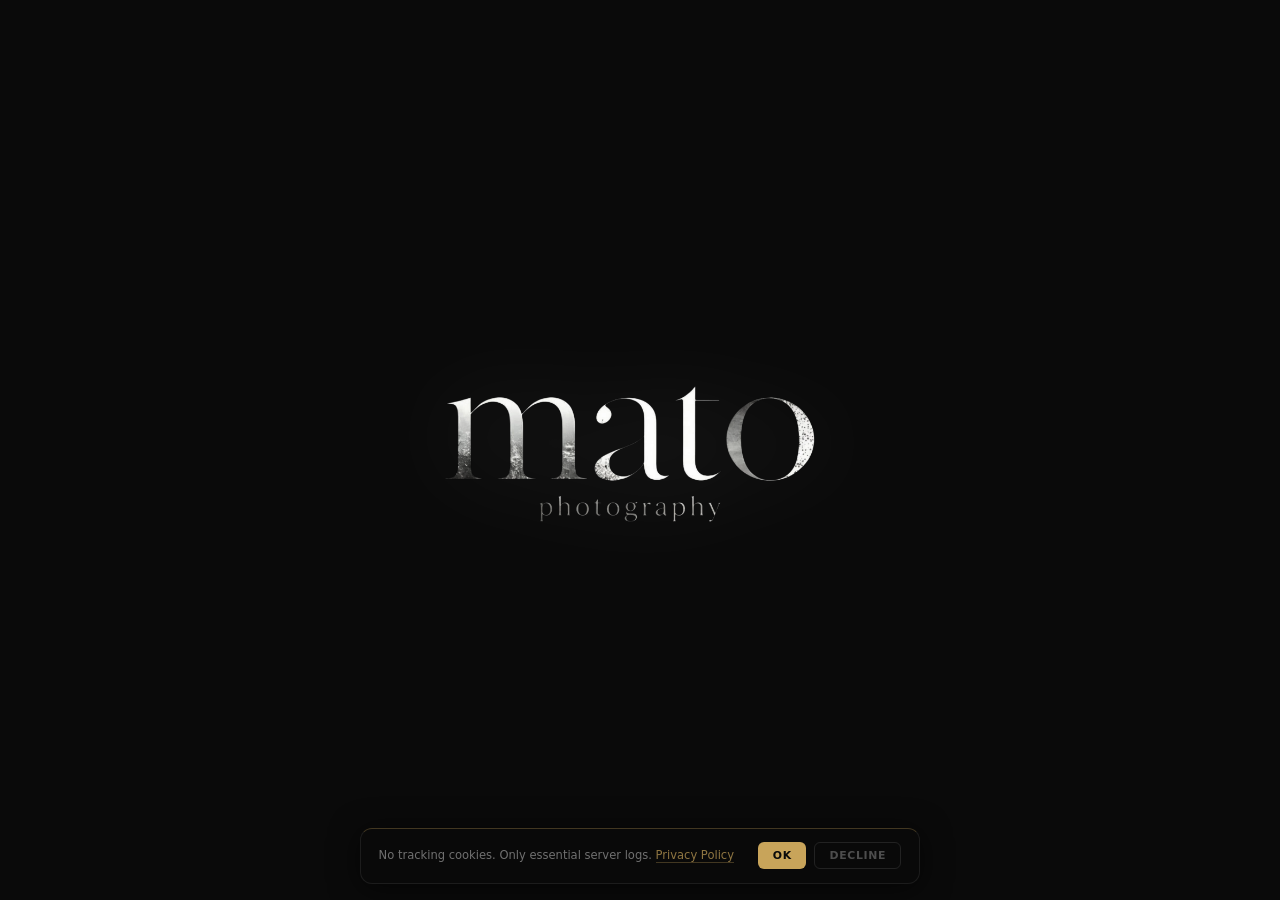
==== index.html @ c4ad1b14 "Perf: desktop score fixes — CSS grain, lazy videos, shorten intro - Film grain: zamijeni canvas rAF " ====
<!DOCTYPE html>
<html lang="de-AT">
<head>
<meta charset="UTF-8">
<meta name="viewport" content="width=device-width, initial-scale=1.0">
<meta name="format-detection" content="telephone=no, date=no, email=no, address=no">
<title>Mato Davidovic — Videograf &amp; Fotograf Österreich | Hochzeit · Imagefilm · Portrait</title>
<link rel="icon" type="image/svg+xml" href="data:image/svg+xml,%3Csvg xmlns='http://www.w3.org/2000/svg' viewBox='0 0 64 64'%3E%3Crect width='64' height='64' rx='10' fill='%230a0a0a'/%3E%3Ctext x='32' y='50' font-family='Georgia%2C %22Times New Roman%22%2C serif' font-size='46' font-weight='400' fill='%23c8a45a' text-anchor='middle' letter-spacing='-1'%3Em%3C/text%3E%3C/svg%3E">

<!-- ═══ SEO PRIMARY ═══ -->
<meta name="description" content="Professioneller Videograf &amp; Fotograf in Österreich. Hochzeitsfilme, Imagefilme, Brand Commercials &amp; Portrait Photography. Wien · Linz · Salzburg. Jetzt anfragen.">
<meta name="keywords" content="Videograf Österreich, Fotograf Österreich, Hochzeitsvideograf Österreich, Hochzeitsfotograf Österreich, videographer Austria, wedding videographer Austria, Kameramann Wien, Kameramann Linz, Imagefilm Wien, Imagefilm Österreich, brand film Austria, Imagefilm Linz, portrait photographer Austria, Porträtfotograf Wien, Porträtfotograf Linz, drone videographer Austria, Drohnenaufnahmen Österreich, commercial video production Austria, 4K Videoproduktion Österreich, Hochzeitsfilm Österreich, wedding film Austria, Filmproduktion Wien, Filmproduktion Linz, Fotograf Wien, Fotograf Linz, Fotograf Salzburg, matografie, matografie.at">
<meta name="author" content="Mato Davidovic">
<meta name="robots" content="index, follow, max-snippet:-1, max-image-preview:large, max-video-preview:-1">
<meta name="google-site-verification" content="Wz2dOuyjVUlAVSPgbHXKqaWcbsk6V_sNSqG8nmv67uU" />
<link rel="canonical" href="https://matografie.at/">
<link rel="alternate" hreflang="en" href="https://matografie.at/">
<link rel="alternate" hreflang="de" href="https://matografie.at/?lang=de">
<link rel="alternate" hreflang="x-default" href="https://matografie.at/">

<!-- ═══ GEO — Austria targeting ═══ -->
<meta name="geo.region" content="AT-4">
<meta name="geo.placename" content="Linz, Austria">
<meta name="geo.position" content="48.3069;14.2858">
<meta name="ICBM" content="48.3069, 14.2858">

<!-- ═══ OPEN GRAPH — WhatsApp, Facebook, LinkedIn ═══ -->
<meta property="og:type" content="website">
<meta property="og:url" content="https://matografie.at/">
<meta property="og:title" content="Mato Davidovic — Videograf &amp; Fotograf Österreich">
<meta property="og:description" content="Professioneller Videograf &amp; Fotograf in Österreich. Hochzeitsfilme, Imagefilme, Brand Commercials &amp; Portrait Photography. Wien · Linz · Salzburg.">
<meta property="og:image" content="https://matografie.at/og-image.jpg">
<meta property="og:video" content="https://matografie.at/videos/matografie_compressed.mp4">
<meta property="og:video:type" content="video/mp4">
<meta property="og:video:width" content="1920">
<meta property="og:video:height" content="1080">
<meta property="og:image:width" content="1200">
<meta property="og:image:height" content="630">
<meta property="og:image:alt" content="Mato Davidovic – Videograf &amp; Fotograf Österreich">
<meta property="og:locale" content="de_AT">
<meta property="og:locale:alternate" content="en_US">
<meta property="og:site_name" content="matografie.at">

<!-- ═══ TWITTER CARD — Instagram link previews, iMessage ═══ -->
<meta name="twitter:card" content="summary_large_image">
<meta name="twitter:title" content="Mato Davidovic — Videograf &amp; Fotograf Österreich">
<meta name="twitter:description" content="Professioneller Videograf &amp; Fotograf in Österreich. Hochzeitsfilme, Imagefilme &amp; Portrait Photography. Wien · Linz · Salzburg.">
<meta name="twitter:image" content="https://matografie.at/og-image.jpg">
<meta name="twitter:image:alt" content="Mato Davidovic — Videograf &amp; Fotograf Österreich">
<link rel="alternate icon" type="image/png" href="[data-uri]">
<!-- ═══ PERFORMANCE — Preconnect & DNS prefetch ═══ -->
<link rel="preconnect" href="https://fonts.googleapis.com">
<link rel="preconnect" href="https://fonts.gstatic.com" crossorigin>
<link rel="preconnect" href="https://cdnjs.cloudflare.com">
<link rel="preconnect" href="https://api.web3forms.com">
<link rel="dns-prefetch" href="https://www.google-analytics.com">
<link rel="dns-prefetch" href="https://www.googletagmanager.com">
<link rel="dns-prefetch" href="https://api.web3forms.com">
<link rel="dns-prefetch" href="https://www.youtube.com">
<link rel="dns-prefetch" href="https://i.ytimg.com">

<!-- ═══ GA4 — Google Analytics ═══ -->
<script async src="https://www.googletagmanager.com/gtag/js?id=G-7GR6CR1J9G"></script>
<script>
  window.dataLayer = window.dataLayer || [];
  function gtag(){dataLayer.push(arguments);}
  gtag('js', new Date());
  if(localStorage.getItem('cookie-consent') === 'accepted') {
    gtag('config', 'G-7GR6CR1J9G', { anonymize_ip: true });
  }
</script>

<!-- ═══ THEME COLOR — Mobile browser chrome ═══ -->
<meta name="theme-color" content="#0a0a0a">
<meta name="msapplication-TileColor" content="#0a0a0a">
<meta name="color-scheme" content="dark">

<!-- ═══ PWA & APPLE ═══ -->
<link rel="manifest" href="/manifest.json">
<link rel="apple-touch-icon" href="data:image/svg+xml,%3Csvg xmlns='http://www.w3.org/2000/svg' viewBox='0 0 180 180'%3E%3Crect width='180' height='180' rx='40' fill='%230a0a0a'/%3E%3Ctext x='90' y='140' font-family='Georgia%2C serif' font-size='130' font-weight='400' fill='%23c8a45a' text-anchor='middle'%3Em%3C/text%3E%3C/svg%3E">
<meta name="apple-mobile-web-app-capable" content="yes">
<meta name="apple-mobile-web-app-status-bar-style" content="black-translucent">
<meta name="apple-mobile-web-app-title" content="matografie">

<!-- Preload critical assets -->
<link rel="preload" href="logo.webp" as="image" type="image/webp">
<link rel="preload" href="videos/voda_compressed.mp4" as="video" type="video/mp4">
<link rel="preload" href="https://cdnjs.cloudflare.com/ajax/libs/font-awesome/6.5.0/css/all.min.css" as="style" onload="this.onload=null;this.rel='stylesheet'">
<noscript><link rel="stylesheet" href="https://cdnjs.cloudflare.com/ajax/libs/font-awesome/6.5.0/css/all.min.css"></noscript>
<link rel="preload" href="https://fonts.googleapis.com/css2?family=Playfair+Display:ital,wght@0,400;0,700;1,400&family=Cormorant+Garamond:ital,wght@0,300;0,400;1,300&display=swap&subset=latin" as="style" onload="this.onload=null;this.rel='stylesheet'">
<noscript><link href="https://fonts.googleapis.com/css2?family=Playfair+Display:ital,wght@0,400;0,700;1,400&family=Cormorant+Garamond:ital,wght@0,300;0,400;1,300&display=swap&subset=latin" rel="stylesheet"></noscript>

<!-- ═══ SCHEMA.ORG — Structured Data ═══ -->
<script type="application/ld+json">
{
  "@context": "https://schema.org",
  "@graph": [
    {
      "@type": "Person",
      "@id": "https://matografie.at/#person",
      "name": "Mato Davidovic",
      "url": "https://matografie.at/",
      "jobTitle": "Videograf & Fotograf",
      "description": "Professioneller Videograf und Fotograf in Österreich. Spezialisiert auf Hochzeitsfilme, Imagefilme, Brand Commercials und Portrait Photography.",
      "image": "https://matografie.at/og-image.jpg",
      "email": "info@matografie.at",
      "telephone": "+436603780309",
      "address": {
        "@type": "PostalAddress",
        "addressLocality": "Linz",
        "addressCountry": "AT"
      },
      "knowsAbout": ["Videografie", "Fotografie", "Hochzeitsfilm", "Imagefilm", "Brand Commercial", "Drohnenaufnahmen", "Portrait Photography", "Cinematic Production"],
      "sameAs": [
        "https://www.instagram.com/matografie",
        "https://www.youtube.com/@matografie",
        "https://vimeo.com/matografie",
        "https://www.tiktok.com/@matografie"
      ],
      "contactPoint": {
        "@type": "ContactPoint",
        "telephone": "+436603780309",
        "email": "info@matografie.at",
        "contactType": "customer service",
        "availableLanguage": ["German", "English", "Croatian"]
      }
    },
    {
      "@type": ["LocalBusiness", "ProfessionalService"],
      "@id": "https://matografie.at/#business",
      "name": "matografie — Mato Davidovic Visual Production",
      "alternateName": "Mato Davidovic",
      "url": "https://matografie.at/",
      "image": "https://matografie.at/og-image.jpg",
      "logo": "https://matografie.at/og-image.jpg",
      "description": "Professionelle Videografie und Fotografie in Österreich. Hochzeitsfilme, Imagefilme, Brand Commercials und Portrait Photography. Wien · Linz · Salzburg.",
      "telephone": "+436603780309",
      "email": "info@matografie.at",
      "priceRange": "€€",
      "currenciesAccepted": "EUR",
      "address": {
        "@type": "PostalAddress",
        "addressLocality": "Linz",
        "addressRegion": "Oberösterreich",
        "addressCountry": "AT"
      },
      "geo": {
        "@type": "GeoCoordinates",
        "latitude": 48.3069,
        "longitude": 14.2858
      },
      "founder": {"@id": "https://matografie.at/#person"},
      "openingHours": "Mo-Fr 09:00-18:00",
      "sameAs": [
        "https://www.instagram.com/matografie",
        "https://www.youtube.com/@matografie",
        "https://vimeo.com/matografie",
        "https://www.tiktok.com/@matografie"
      ],
      "areaServed": [
        {"@type": "City", "name": "Linz"},
        {"@type": "City", "name": "Wien"},
        {"@type": "City", "name": "Salzburg"},
        {"@type": "City", "name": "Graz"},
        {"@type": "Country", "name": "Österreich"}
      ],
      "hasOfferCatalog": {
        "@type": "OfferCatalog",
        "name": "Visual Production Services",
        "itemListElement": [
          {
            "@type": "Offer",
            "itemOffered": {
              "@type": "Service",
              "name": "Hochzeitsvideografie",
              "description": "Cinematic Hochzeitsfilme in 4K. Vollständige Hochzeitsberichterstattung, Highlight-Film, Raw Footage.",
              "provider": {"@id": "https://matografie.at/#business"}
            },
            "priceSpecification": {"@type": "PriceSpecification", "priceCurrency": "EUR", "price": "1200"}
          },
          {
            "@type": "Offer",
            "itemOffered": {
              "@type": "Service",
              "name": "Imagefilm & Brand Commercial",
              "description": "Professionelle Imagefilme und Werbevideos für Unternehmen. Konzept, Dreh, Schnitt, Color Grading.",
              "provider": {"@id": "https://matografie.at/#business"}
            },
            "priceSpecification": {"@type": "PriceSpecification", "priceCurrency": "EUR", "price": "800"}
          },
          {
            "@type": "Offer",
            "itemOffered": {
              "@type": "Service",
              "name": "Drohnenaufnahmen",
              "description": "Professionelle Luftaufnahmen mit Drohne. Lizenzierter Pilot. Österreich & International.",
              "provider": {"@id": "https://matografie.at/#business"}
            },
            "priceSpecification": {"@type": "PriceSpecification", "priceCurrency": "EUR", "price": "400"}
          },
          {
            "@type": "Offer",
            "itemOffered": {
              "@type": "Service",
              "name": "Portrait & Lifestyle Fotografie",
              "description": "Personal Branding Shoots, Schauspieler Headshots, Lifestyle Photography. Natürliches Licht oder Studio.",
              "provider": {"@id": "https://matografie.at/#business"}
            },
            "priceSpecification": {"@type": "PriceSpecification", "priceCurrency": "EUR", "price": "350"}
          },
          {
            "@type": "Offer",
            "itemOffered": {
              "@type": "Service",
              "name": "Travel & Dokumentarfilm",
              "description": "Reisedokumentationen, Travel Content, Documentary-Style Kurzfilme.",
              "provider": {"@id": "https://matografie.at/#business"}
            }
          }
        ]
      }
    },
    {
      "@type": "WebSite",
      "@id": "https://matografie.at/#website",
      "url": "https://matografie.at/",
      "name": "matografie.at — Mato Davidovic Videograf &amp; Fotograf Österreich",
      "description": "Hochzeitsfilme, Imagefilme, Brand Commercials &amp; Portrait Photography. Linz · Wien · Salzburg — weltweit verfügbar.",
      "publisher": {"@id": "https://matografie.at/#person"},
      "inLanguage": ["de", "en"],
      "potentialAction": {
        "@type": "SearchAction",
        "target": "https://matografie.at/?s={search_term_string}",
        "query-input": "required name=search_term_string"
      }
    },
    {
      "@type": "WebPage",
      "@id": "https://matografie.at/#webpage",
      "url": "https://matografie.at/",
      "name": "Mato Davidovic — Videograf & Fotograf Österreich",
      "isPartOf": {"@id": "https://matografie.at/#website"},
      "about": {"@id": "https://matografie.at/#business"},
      "description": "Professioneller Videograf und Fotograf in Österreich.",
      "inLanguage": ["de", "en"],
      "breadcrumb": {
        "@type": "BreadcrumbList",
        "itemListElement": [{"@type": "ListItem", "position": 1, "name": "Home", "item": "https://matografie.at/"}]
      }
    },
    {
      "@type": "ContactPage",
      "@id": "https://matografie.at/#contact",
      "url": "https://matografie.at/#contact",
      "name": "Kontakt — matografie.at",
      "isPartOf": {"@id": "https://matografie.at/#website"},
      "description": "Kontaktieren Sie Mato Davidovic für Videografie und Fotografie Anfragen. Linz, Österreich.",
      "inLanguage": ["de", "en"]
    },
    {
      "@type": "VideoObject",
      "@id": "https://matografie.at/#video-voda",
      "name": "Voda — Cinematic Film",
      "description": "Cinematic video production by Mato Davidovic, matografie.at",
      "thumbnailUrl": "https://matografie.at/og-image.jpg",
      "uploadDate": "2025-01-01",
      "contentUrl": "https://matografie.at/videos/voda_compressed.mp4",
      "publisher": {"@id": "https://matografie.at/#business"}
    },
    {
      "@type": "VideoObject",
      "@id": "https://matografie.at/#video-skok",
      "name": "Skok — Cinematic Film",
      "description": "Cinematic video production by Mato Davidovic, matografie.at",
      "thumbnailUrl": "https://matografie.at/og-image.jpg",
      "uploadDate": "2025-01-01",
      "contentUrl": "https://matografie.at/videos/skok_compressed.mp4",
      "publisher": {"@id": "https://matografie.at/#business"}
    },
    {
      "@type": "VideoObject",
      "@id": "https://matografie.at/#video-delta",
      "name": "Delta — Cinematic Film",
      "description": "Cinematic video production by Mato Davidovic, matografie.at",
      "thumbnailUrl": "https://matografie.at/og-image.jpg",
      "uploadDate": "2025-01-01",
      "contentUrl": "https://matografie.at/videos/delta_compressed.mp4",
      "publisher": {"@id": "https://matografie.at/#business"}
    },
    {
      "@type": "VideoObject",
      "@id": "https://matografie.at/#video-delta-team",
      "name": "Delta Team — Cinematic Film",
      "description": "Cinematic video production by Mato Davidovic, matografie.at",
      "thumbnailUrl": "https://matografie.at/og-image.jpg",
      "uploadDate": "2025-01-01",
      "contentUrl": "https://matografie.at/videos/delta-team_compressed.mp4",
      "publisher": {"@id": "https://matografie.at/#business"}
    }
  ]
}
</script>
<script type="application/ld+json">
{
  "@context": "https://schema.org",
  "@type": "FAQPage",
  "name": "Häufige Fragen — Mato Davidovic Videograf & Fotograf Österreich",
  "url": "https://matografie.at/#faq",
  "mainEntity": [
    {
      "@type": "Question",
      "name": "Wie viel kostet ein Hochzeitsfilm?",
      "acceptedAnswer": {"@type":"Answer","text":"Hochzeitsfilme starten ab €1.400 inkl. Kurzfilm (3–5 Min.), Full-Length-Edit und Foto-Highlights. Der genaue Preis hängt vom Umfang, der Location und optionalen Extras wie Drohnenaufnahmen ab."}
    },
    {
      "@type": "Question",
      "name": "In welchen Städten arbeiten Sie als Videograf?",
      "acceptedAnswer": {"@type":"Answer","text":"Ich arbeite hauptsächlich in Linz und Wien, bin jedoch österreichweit tätig — von Salzburg bis Graz. Internationale Produktionen sind auf Anfrage möglich."}
    },
    {
      "@type": "Question",
      "name": "Wie lange dauert die Bearbeitung nach dem Dreh?",
      "acceptedAnswer": {"@type":"Answer","text":"Hochzeitsfilme werden in 4–6 Wochen geliefert. Imagefilme und Brand Commercials in 2–3 Wochen. Auf Wunsch ist ein Same-Day-Edit (Kurzversion noch am Hochzeitstag) möglich."}
    },
    {
      "@type": "Question",
      "name": "Was ist im Hochzeitspaket enthalten?",
      "acceptedAnswer": {"@type":"Answer","text":"Das Standardpaket umfasst: Kurzfilm 3–5 Min., Full-Length-Edit, digitale Foto-Galerie, 2 Kamerasysteme und professionellen Sound. Drohnenaufnahmen, Same-Day-Edit und zusätzliche Kameras sind als Add-on buchbar."}
    },
    {
      "@type": "Question",
      "name": "Fotografieren Sie auch, oder nur Video?",
      "acceptedAnswer": {"@type":"Answer","text":"Beides! Ich biete kombinierte Video- und Fotopakete an — Hochzeit, Portrait, Lifestyle und Commercial. So bekommst du alles aus einer Hand in einem einheitlichen Stil."}
    },
    {
      "@type": "Question",
      "name": "Wie früh sollte ich buchen?",
      "acceptedAnswer": {"@type":"Answer","text":"Für Hochzeiten empfehle ich eine Buchung 3–6 Monate im Voraus, da beliebte Termine schnell vergeben sind. Für Imagefilme und Portraits reichen 2–3 Wochen Vorlaufzeit."}
    }
  ]
}
</script>
<script type="application/ld+json">
{
  "@context": "https://schema.org",
  "@type": "WebPage",
  "@id": "https://matografie.at/#speakable",
  "speakable": {
    "@type": "SpeakableSpecification",
    "cssSelector": [".hero-tagline", "#contact .sub", ".section-label .eyebrow"]
  },
  "url": "https://matografie.at/"
}
</script>
<link rel="stylesheet" href="/style.css">
</head>
<body>

<!-- ── Cookie Consent Banner ──────────────────────────────────────────────── -->
<div id="cookie-banner" role="dialog" aria-label="Cookie consent">
  <p>No tracking cookies. Only essential server logs. <a href="#" onclick="activate('imprint','#0a0a0a','#e2b96f');return false">Privacy Policy</a></p>
  <div class="cookie-btns">
    <button class="cookie-btn accept" id="cookie-accept">OK</button>
    <button class="cookie-btn decline" id="cookie-decline">Decline</button>
  </div>
</div>

<a href="#site" class="skip-link">Skip to content</a>

<!-- INTRO SCROLL REVEAL -->
<div id="intro">
  <div class="intro-bg-reveal"></div>
  <div class="intro-curtain-left"></div>
  <div class="intro-curtain-right"></div>
  <div class="intro-logo-wrap" id="introLogo">
    <!-- Logo image injected by JS -->
  </div>
</div>

<!-- SITE -->
<div id="site" role="main">

<nav id="navbar" aria-label="Main navigation">
  <a class="nav-brand" href="#"><img alt="Mato Davidovic logo" src="logo.webp" width="1996" height="1046" alt="Mato Davidovic Visual Production — Videographer &amp; Photographer Austria" fetchpriority="high"></a>
  <div class="nav-center">
  <ul class="nav-list" id="navList">
    <div class="hori-selector" id="selector"><div class="left"></div><div class="right"></div></div>
    <li class="active" data-section="home"     data-color="#111"    data-accent="#e2b96f"><a><span data-en>Home</span><span data-de>Start</span></a></li>
    <li data-section="about"    data-color="#0d0d0d"  data-accent="#e2b96f"><a><span data-en>About</span><span data-de>Über mich</span></a></li>
    <li data-section="services" data-color="#0a0a0a"  data-accent="#e2b96f"><a><span data-en>Services</span><span data-de>Leistungen</span></a></li>
    <li data-section="work"     data-color="#080808"  data-accent="#c084fc"><a><span data-en>Work</span><span data-de>Portfolio</span></a></li>
    <li data-section="faq"      data-color="#0a0a0a"  data-accent="#e2b96f"><a><span>FAQ</span></a></li>
    <li data-section="contact"  data-color="#0a0a0a"  data-accent="#fb923c"><a><span data-en>Contact</span><span data-de>Kontakt</span></a></li>
  </ul>
  </div>
  <button class="hamburger" id="hamburger" aria-label="Toggle navigation" aria-expanded="false"><div class="lines"><span></span><span></span><span></span></div></button>
  <div class="lang-switcher">
    <button class="lang-btn active" onclick="setLang('en')">EN</button>
    <button class="lang-btn" onclick="setLang('de')">DE</button>
  </div>
</nav>

<ul class="mobile-menu" id="mobileMenu">
  <video class="menu-video" id="menuVideo" muted loop playsinline>
    <source src="contact_compressed.mp4" type="video/mp4">
  </video>
  <li class="active" data-section="home"     data-color="#111"    data-accent="#e2b96f"><a><span data-en>Home</span><span data-de>Start</span></a></li>
  <li data-section="about"    data-color="#0d0d0d"  data-accent="#e2b96f"><a><span data-en>About</span><span data-de>Über mich</span></a></li>
  <li data-section="services" data-color="#0a0a0a"  data-accent="#e2b96f"><a><span data-en>Services</span><span data-de>Leistungen</span></a></li>
  <li data-section="work"     data-color="#080808"  data-accent="#c084fc"><a><span data-en>Work</span><span data-de>Portfolio</span></a></li>
  <li data-section="faq"      data-color="#0a0a0a"  data-accent="#e2b96f"><a><span>FAQ</span></a></li>
  <li data-section="contact"  data-color="#0a0a0a"  data-accent="#fb923c"><a><span data-en>Contact</span><span data-de>Kontakt</span></a></li>
</ul>


<!-- TERMS & CONDITIONS MODAL -->
<div class="terms-modal" id="termsModal">
  <div class="terms-box">
    <button class="terms-close" onclick="document.getElementById('termsModal').classList.remove('open')">×</button>

    <div data-en>
      <h2>Terms &amp; Conditions</h2>
      <h3>1. General</h3>
      <p>These terms and conditions govern the use of the services provided by Mato Visual Production. By booking any service, you agree to these terms.</p>
      <h3>2. Services</h3>
      <p>Mato Visual Production offers photography and videography services. The scope of services is defined in the individual booking agreement. All services are provided on location as agreed.</p>
      <h3>3. Booking &amp; Payment</h3>
      <p>A deposit of 30% is required to confirm a booking. The remaining balance is due 14 days before the event. Payments can be made by bank transfer or PayPal.</p>
      <h3>4. Cancellation Policy</h3>
      <p>Cancellations made more than 30 days before the event will receive a full refund of the deposit. Cancellations within 30 days forfeit the deposit. Cancellations within 7 days are subject to the full contract amount.</p>
      <h3>5. Copyright &amp; Usage Rights</h3>
      <p>All photographs and video material remain the intellectual property of Mato Visual Production. Clients receive a non-exclusive licence for personal use. Commercial use requires a separate written agreement.</p>
      <h3>6. Liability</h3>
      <p>Mato Visual Production is not liable for circumstances beyond its control (force majeure). Maximum liability is limited to the value of the service provided.</p>
      <h3>7. Privacy</h3>
      <p>Personal data collected during the booking process is used solely for the provision of services and will not be shared with third parties. Data is processed in accordance with GDPR.</p>
      <h3>8. Governing Law</h3>
      <p>These terms are governed by the laws of the Republic of Austria. Any disputes shall be subject to the jurisdiction of the competent courts in Austria.</p>
    </div>

    <div data-de>
      <h2>Allgemeine Geschäftsbedingungen (AGB)</h2>
      <h3>1. Allgemeines</h3>
      <p>Diese Allgemeinen Geschäftsbedingungen regeln die Nutzung der Dienstleistungen von Mato Visual Production. Mit der Buchung einer Dienstleistung stimmen Sie diesen Bedingungen zu.</p>
      <h3>2. Leistungen</h3>
      <p>Mato Visual Production bietet Fotografie- und Videografiedienstleistungen an. Der Umfang der Leistungen wird im individuellen Buchungsvertrag festgelegt. Alle Leistungen werden am vereinbarten Ort erbracht.</p>
      <h3>3. Buchung &amp; Zahlung</h3>
      <p>Zur Bestätigung einer Buchung ist eine Anzahlung von 30 % erforderlich. Der Restbetrag ist 14 Tage vor der Veranstaltung fällig. Zahlungen können per Banküberweisung oder PayPal erfolgen.</p>
      <h3>4. Stornierungsbedingungen</h3>
      <p>Bei Stornierungen mehr als 30 Tage vor der Veranstaltung wird die Anzahlung vollständig erstattet. Bei Stornierungen innerhalb von 30 Tagen verfällt die Anzahlung. Bei Stornierungen innerhalb von 7 Tagen ist der volle Vertragsbetrag zu entrichten.</p>
      <h3>5. Urheberrecht &amp; Nutzungsrechte</h3>
      <p>Alle Fotos und Videomaterialien bleiben geistiges Eigentum von Mato Visual Production. Kunden erhalten eine nicht-exklusive Lizenz zur privaten Nutzung. Die gewerbliche Nutzung bedarf einer separaten schriftlichen Vereinbarung.</p>
      <h3>6. Haftung</h3>
      <p>Mato Visual Production haftet nicht für Umstände, die außerhalb seiner Kontrolle liegen (höhere Gewalt). Die maximale Haftung ist auf den Wert der erbrachten Dienstleistung beschränkt.</p>
      <h3>7. Datenschutz</h3>
      <p>Persönliche Daten, die während des Buchungsprozesses erhoben werden, werden ausschließlich zur Erbringung der Dienstleistungen verwendet und nicht an Dritte weitergegeben. Die Verarbeitung erfolgt gemäß der DSGVO.</p>
      <h3>8. Anwendbares Recht</h3>
      <p>Diese AGB unterliegen dem Recht der Republik Österreich. Für etwaige Streitigkeiten sind die zuständigen Gerichte in Österreich zuständig.</p>
    </div>
  </div>
</div>

<!-- PRIVACY POLICY MODAL -->
<div class="terms-modal" id="privacyModal">
  <div class="terms-box">
    <button class="terms-close" onclick="document.getElementById('privacyModal').classList.remove('open')">×</button>
    <div data-en>
      <h2>Privacy Policy</h2>
      <p>Last updated: March 2026</p>

      <h3>1. Controller</h3>
      <p>The controller responsible for data processing on this website is:<br>
      <strong>[YOUR FULL NAME]</strong><br>
      [YOUR ADDRESS]<br>
      [CITY, POSTAL CODE], Austria<br>
      Email: [YOUR EMAIL]</p>

      <h3>2. What Data We Collect</h3>
      <p>When you use the contact form, we collect: your name, email address, and any message you submit. When you visit this website, your browser automatically transmits technical data (IP address, browser type, pages visited) which may be temporarily stored in server logs.</p>

      <h3>3. Google Fonts</h3>
      <p>This website uses Google Fonts, a service provided by Google LLC (USA). When you visit, your browser loads fonts directly from Google servers. This may transmit your IP address to Google. Google Fonts is used on the basis of our legitimate interest in a visually consistent website (Art. 6(1)(f) GDPR). For more information, see <a href="https://policies.google.com/privacy" target="_blank" rel="noopener noreferrer" style="color:#e2b96f">Google's Privacy Policy</a>.</p>

      <h3>4. Purpose &amp; Legal Basis</h3>
      <p>Contact form data is processed to respond to your enquiry (Art. 6(1)(b) GDPR — performance of a contract or pre-contractual measures). We do not use your data for marketing without explicit consent.</p>

      <h3>5. Data Retention</h3>
      <p>Contact form data is retained for as long as necessary to respond to your enquiry, and deleted within 12 months unless a contractual relationship is established. Server logs are deleted within 30 days.</p>

      <h3>6. Your Rights (GDPR)</h3>
      <p>Under the GDPR you have the right to: access your personal data, correct inaccurate data, request deletion, restrict or object to processing, and data portability. To exercise these rights, contact us at [YOUR EMAIL]. You also have the right to lodge a complaint with the Austrian Data Protection Authority (Datenschutzbehörde): <a href="https://www.dsb.gv.at" target="_blank" rel="noopener noreferrer" style="color:#e2b96f">dsb.gv.at</a>.</p>

      <h3>7. Third-Party Services</h3>
      <p>This website does not use tracking cookies, advertising networks, or analytics tools that collect personal data without consent.</p>

      <h3>8. Changes to This Policy</h3>
      <p>We may update this Privacy Policy from time to time. The current version is always available on this page.</p>
    </div>

    <div data-de>
      <h2>Datenschutzerklärung</h2>
      <p>Stand: März 2026</p>

      <h3>1. Verantwortlicher</h3>
      <p>Verantwortlicher für die Datenverarbeitung auf dieser Website:<br>
      <strong>[IHR VOLLSTÄNDIGER NAME]</strong><br>
      [IHRE ADRESSE]<br>
      [STADT, PLZ], Österreich<br>
      E-Mail: [IHRE E-MAIL]</p>

      <h3>2. Welche Daten wir erheben</h3>
      <p>Wenn Sie das Kontaktformular nutzen, erheben wir: Ihren Namen, Ihre E-Mail-Adresse und Ihre Nachricht. Beim Besuch der Website übermittelt Ihr Browser automatisch technische Daten (IP-Adresse, Browsertyp, aufgerufene Seiten), die temporär in Server-Logs gespeichert werden können.</p>

      <h3>3. Google Fonts</h3>
      <p>Diese Website verwendet Google Fonts von Google LLC (USA). Beim Seitenaufruf lädt Ihr Browser Schriftarten direkt von Google-Servern, wobei Ihre IP-Adresse übermittelt werden kann. Grundlage: Art. 6 Abs. 1 lit. f DSGVO (berechtigtes Interesse). Weitere Informationen: <a href="https://policies.google.com/privacy" target="_blank" rel="noopener noreferrer" style="color:#e2b96f">Google Datenschutzrichtlinie</a>.</p>

      <h3>4. Zweck &amp; Rechtsgrundlage</h3>
      <p>Kontaktformulardaten werden verarbeitet, um Ihre Anfrage zu beantworten (Art. 6 Abs. 1 lit. b DSGVO). Ohne ausdrückliche Einwilligung werden Ihre Daten nicht für Marketingzwecke verwendet.</p>

      <h3>5. Speicherdauer</h3>
      <p>Kontaktformulardaten werden gelöscht, sobald die Anfrage abgeschlossen ist, spätestens nach 12 Monaten. Server-Logs werden nach 30 Tagen gelöscht.</p>

      <h3>6. Ihre Rechte (DSGVO)</h3>
      <p>Sie haben das Recht auf Auskunft, Berichtigung, Löschung, Einschränkung der Verarbeitung, Widerspruch und Datenübertragbarkeit. Kontakt: [IHRE E-MAIL]. Beschwerden können bei der Datenschutzbehörde eingereicht werden: <a href="https://www.dsb.gv.at" target="_blank" rel="noopener noreferrer" style="color:#e2b96f">dsb.gv.at</a>.</p>

      <h3>7. Drittanbieter</h3>
      <p>Diese Website verwendet keine Tracking-Cookies, Werbenetzwerke oder Analysetools, die personenbezogene Daten ohne Einwilligung erheben.</p>
    </div>
  </div>
</div>

<!-- IMPRESSUM MODAL -->
<div class="terms-modal" id="impressumModal">
  <div class="terms-box">
    <button class="terms-close" onclick="document.getElementById('impressumModal').classList.remove('open')">×</button>
    <div data-en>
      <h2>Impressum / Legal Notice</h2>

      <h3>Information pursuant to § 5 ECG (E-Commerce Act)</h3>
      <p>
        <strong>[YOUR FULL NAME]</strong><br>
        [YOUR ADDRESS]<br>
        [CITY, POSTAL CODE], Austria
      </p>
      <p>
        Email: <a href="mailto:info@matografie.at" style="color:#e2b96f">info@matografie.at</a><br>
        Phone: [YOUR PHONE] <em style="color:rgba(255,255,255,0.3)">(optional)</em>
      </p>

      <h3>Professional Information</h3>
      <p>Occupation: Photographer &amp; Videographer<br>
      Country of establishment: Austria</p>

      <h3>VAT / Tax Number</h3>
      <p>[YOUR UID / STEUERNUMMER] — <em style="color:rgba(255,255,255,0.3)">Add if applicable</em></p>

      <h3>Copyright</h3>
      <p>All content on this website — including photographs, videos, and design — is the intellectual property of [YOUR FULL NAME] and is protected by Austrian and EU copyright law. Reproduction or use without prior written consent is prohibited.</p>

      <h3>Liability for Content</h3>
      <p>The contents of this website have been created with great care. However, we cannot guarantee the accuracy, completeness, or timeliness of the content. As a service provider, we are responsible for our own content on this page under general law.</p>

      <h3>Dispute Resolution</h3>
      <p>The European Commission provides a platform for online dispute resolution (ODR): <a href="https://ec.europa.eu/consumers/odr" target="_blank" rel="noopener noreferrer" style="color:#e2b96f">ec.europa.eu/consumers/odr</a>. We are not obliged to participate in dispute resolution proceedings before a consumer arbitration board.</p>
    </div>

    <div data-de>
      <h2>Impressum</h2>

      <h3>Angaben gemäß § 5 ECG</h3>
      <p>
        <strong>[IHR VOLLSTÄNDIGER NAME]</strong><br>
        [IHRE ADRESSE]<br>
        [STADT, PLZ], Österreich
      </p>
      <p>
        E-Mail: <a href="mailto:info@matografie.at" style="color:#e2b96f">info@matografie.at</a><br>
        Telefon: [IHR TELEFON]
      </p>

      <h3>Berufsbezeichnung</h3>
      <p>Beruf: Fotograf &amp; Videograf<br>
      Niederlassungsstaat: Österreich</p>

      <h3>UID / Steuernummer</h3>
      <p>[IHRE UID / STEUERNUMMER]</p>

      <h3>Urheberrecht</h3>
      <p>Alle Inhalte dieser Website – Fotos, Videos und Design – sind urheberrechtlich geschützt und Eigentum von [IHR VOLLSTÄNDIGER NAME]. Vervielfältigung oder Nutzung ohne schriftliche Genehmigung ist untersagt.</p>

      <h3>Haftungsausschluss</h3>
      <p>Die Inhalte dieser Website wurden mit größter Sorgfalt erstellt. Für die Richtigkeit, Vollständigkeit und Aktualität der Inhalte können wir keine Gewähr übernehmen.</p>

      <h3>Streitschlichtung</h3>
      <p>Die EU-Kommission stellt eine Plattform zur Online-Streitbeilegung bereit: <a href="https://ec.europa.eu/consumers/odr" target="_blank" rel="noopener noreferrer" style="color:#e2b96f">ec.europa.eu/consumers/odr</a>.</p>
    </div>
  </div>
</div>

<!-- HOME -->
<section class="section active" id="home">

  <h1 class="visually-hidden">Mato Davidovic — Videograf &amp; Fotograf Österreich | Hochzeitsfilm · Imagefilm · Portrait</h1>

  <!-- Background video — Voda -->
  <div class="hero-video" id="heroVideoBg">
    <video
      id="heroVideo"
      autoplay muted loop playsinline
      preload="metadata"
      style="position:absolute;top:50%;left:50%;transform:translate(-50%,-50%);width:100%;height:100%;object-fit:cover;pointer-events:none;">
      <source src="videos/voda_compressed.mp4" type="video/mp4">
    </video>
  </div>

  <!-- Cinematic overlay -->
  <div class="hero-overlay"></div>

  <!-- Film grain canvas -->
  <canvas id="home-canvas"></canvas>

  <!-- Hero content -->
  <div class="hero-content">
    <div class="home-eyebrow" id="homeEyebrow"><span data-en>Videographer &amp; Photographer</span><span data-de>Videograf &amp; Fotograf</span></div>
    <div class="home-btns" id="homeBtns">
      <button class="btn-gold" onclick="activate('about','#0d0d0d','#e2b96f')">
        <span data-en>About me</span><span data-de>Über mich</span>
      </button>
      <button class="btn-ghost" onclick="activate('work','#0a0a0a','#e2b96f')">
        <span data-en>Portfolio</span><span data-de>Portfolio</span>
      </button>
    </div>
  </div>

  <!-- Mute toggle -->
  <button class="mute-btn" id="muteBtn" title="Toggle sound">🔇</button>

</section>


<!-- ABOUT -->
<section class="section" id="about">

  <!-- TOP: full-width autoplay video -->
  <div class="about-video-wrap">
    <video
      muted loop playsinline
      preload="none"
      id="aboutVideo">
      <source src="videos/skok_compressed.mp4"  type="video/mp4">
      <source src="videos/skok_compressed.webm" type="video/webm">
    </video>
  </div>

  <!-- BOTTOM: centered text -->
  <div class="about-text-wrap">
    <div class="about-eyebrow"><span data-en>About me</span><span data-de>Über mich</span></div>
    <div class="about-divider"></div>
    <div class="split-text-wrap" id="aboutShatterWrap">
      <div class="st-left"><span data-en>Hi, I'm Mato,</span><span data-de>Hi, ich bin Mato,</span></div>
      <div class="st-right">
        <div class="st-track" id="stTrack">
          <span class="st-word active"><span data-en>I tell stories</span><span data-de>Ich erzähle Geschichten</span></span>
          <span class="st-word"><span data-en>I capture moments</span><span data-de>Ich fange Momente ein</span></span>
          <span class="st-word"><span data-en>I make images come alive</span><span data-de>Ich mache Bilder lebendig</span></span>
          <span class="st-word"><span data-en>I chase the light</span><span data-de>Ich jage das Licht</span></span>
          <span class="st-word"><span data-en>I freeze time</span><span data-de>Ich halte Zeit an</span></span>
          <span class="st-word"><span data-en>I find beauty in details</span><span data-de>Ich finde Schönheit im Detail</span></span>
          <span class="st-word"><span data-en>I craft visual poetry</span><span data-de>Ich schaffe visuelle Poesie</span></span>
          <span class="st-word"><span data-en>I create memories</span><span data-de>Ich schaffe Erinnerungen</span></span>
        </div>
      </div>
    </div>
    <div class="gear">
      <span class="gear-item">Sony A7 IV</span>
      <span class="gear-item">DJI Mavic 3</span>
      <span class="gear-item">Canon R5</span>
      <span class="gear-item">Sigma 35mm</span>
      <span class="gear-item">Premiere Pro</span>
      <span class="gear-item">Lightroom</span>
      <span class="gear-item">DaVinci</span>
    </div>
  </div>

</section>

<!-- SERVICES --><!-- SERVICES -->
<div id="services">
  <div class="services-scroll-inner">
  <div class="section-label">
    <div class="eyebrow">What I offer</div>
    <h2>My <span>Services</span><span class="visually-hidden"> — Videografie &amp; Fotografie Österreich: Hochzeitsfilm, Imagefilm, Drohnen, Portrait</span></h2>
  </div>
  <div class="services-wrap" id="servicesWrap">
    <div class="img-panel" id="imgPanel">
      <div class="img-slide active"><div class="slide-deco"><i class="fas fa-film"></i></div><div class="slide-num">01 / 05</div></div>
      <div class="img-slide"><div class="slide-deco"><i class="fas fa-ring"></i></div><div class="slide-num">02 / 05</div></div>
      <div class="img-slide"><div class="slide-deco"><i class="fas fa-mountain-sun"></i></div><div class="slide-num">03 / 05</div></div>
      <div class="img-slide"><div class="slide-deco"><i class="fas fa-building"></i></div><div class="slide-num">04 / 05</div></div>
      <div class="img-slide"><div class="slide-deco"><i class="fas fa-camera"></i></div><div class="slide-num">05 / 05</div></div>
    </div>
    <div class="text-panel">
      <div class="service-item" data-index="0">
        <div class="service-content active" style="--ac:#5b8dee">
          <div class="service-num"><span data-en>01 — Cinematography</span><span data-de>01 — Videoproduktion</span></div>
          <h3><span data-en>Cinematic <em>video</em> production</span><span data-de>Cinematic <em>Video</em>produktion</span></h3>
          <p><span data-en>Full-scale video production from concept to final cut. Commercials, brand films, music videos — delivered in 4K with colour graded to perfection.</span><span data-de>Komplette Videoproduktion vom Konzept bis zum finalen Schnitt. Werbespots, Imagefilme, Musikvideos — in 4K, mit professionellem Colour Grading.</span></p>
          <div class="service-tags"><span class="stag">4K / RAW</span><span class="stag"><span data-en>Colour grade</span><span data-de>Farbkorrektur</span></span><span class="stag"><span data-en>Sound design</span><span data-de>Sounddesign</span></span><span class="stag">Drone</span></div>
          <div class="service-price"><span data-en>Starting from</span><span data-de>Ab</span> <span>€800</span></div>
        </div>
      </div>
      <div class="service-item" data-index="1">
        <div class="service-content" style="--ac:#fb923c">
          <div class="service-num"><span data-en>02 — Wedding</span><span data-de>02 — Hochzeit</span></div>
          <h3><span data-en>Wedding <em>films</em> & photos</span><span data-de>Hochzeits<em>filme</em> & Fotos</span></h3>
          <p><span data-en>Your most important day, told with emotion and cinematic beauty. Documentary-style storytelling, delivered as a short film and full photo gallery.</span><span data-de>Dein wichtigster Tag — erzählt mit Emotion und cinematischer Schönheit. Dokumentarisches Storytelling als Kurzfilm und vollständige Fotogalerie.</span></p>
          <div class="service-tags"><span class="stag"><span data-en>Film + Photos</span><span data-de>Film + Fotos</span></span><span class="stag">Same-day edit</span><span class="stag"><span data-en>2 cameras</span><span data-de>2 Kameras</span></span><span class="stag">Drone</span></div>
          <div class="service-price"><span data-en>Starting from</span><span data-de>Ab</span> <span>€1.400</span></div>
        </div>
      </div>
      <div class="service-item" data-index="2">
        <div class="service-content" style="--ac:#4ade80">
          <div class="service-num"><span data-en>03 — Travel</span><span data-de>03 — Reise</span></div>
          <h3><span data-en>Travel <em>content</em> & docs</span><span data-de>Reise<em>content</em> & Dokus</span></h3>
          <p><span data-en>Adventure travel films, destination reels, and documentary shorts. Shot in 12 countries — ready to go wherever the story takes us.</span><span data-de>Abenteuerfilme, Reisereels und Dokumentar-Kurzfilme. Gedreht in 12 Ländern — bereit zu gehen, wohin die Geschichte führt.</span></p>
          <div class="service-tags"><span class="stag"><span data-en>Travel reels</span><span data-de>Reisereels</span></span><span class="stag"><span data-en>Docs</span><span data-de>Dokumentationen</span></span><span class="stag">Social content</span><span class="stag">12 <span data-en>countries</span><span data-de>Länder</span></span></div>
          <div class="service-price"><span data-en>Starting from</span><span data-de>Ab</span> <span>€600</span></div>
        </div>
      </div>
      <div class="service-item" data-index="3">
        <div class="service-content" style="--ac:#c084fc">
          <div class="service-num"><span data-en>04 — Commercial</span><span data-de>04 — Werbung</span></div>
          <h3><span data-en>Brand & <em>commercial</em> shoots</span><span data-de>Marken- & <em>Werbe</em>produktionen</span></h3>
          <p><span data-en>Product launches, brand campaigns, corporate videos. Working with agencies and direct clients to create content that converts and inspires.</span><span data-de>Produktlaunches, Markenkampagnen, Unternehmensvideos. Für Agenturen und Direktkunden — Content, der überzeugt und inspiriert.</span></p>
          <div class="service-tags"><span class="stag"><span data-en>Product</span><span data-de>Produkt</span></span><span class="stag"><span data-en>Corporate</span><span data-de>Unternehmen</span></span><span class="stag">Social ads</span><span class="stag"><span data-en>Campaign</span><span data-de>Kampagne</span></span></div>
          <div class="service-price"><span data-en>Starting from</span><span data-de>Ab</span> <span>€1.200</span></div>
        </div>
      </div>
      <div class="service-item" data-index="4">
        <div class="service-content" style="--ac:#fbbf24">
          <div class="service-num"><span data-en>05 — Portrait</span><span data-de>05 — Portrait</span></div>
          <h3><span data-en>Portrait & <em>lifestyle</em> photo</span><span data-de>Portrait & <em>Lifestyle</em>fotografie</span></h3>
          <p><span data-en>Personal branding shoots, actor headshots, lifestyle photography. Natural light or studio — bringing out the real you in every frame.</span><span data-de>Personal Branding Shoots, Schauspieler-Headshots, Lifestyle-Fotografie. Natürliches Licht oder Studio — das Echte in jedem Bild.</span></p>
          <div class="service-tags"><span class="stag">Headshots</span><span class="stag">Branding</span><span class="stag">Lifestyle</span><span class="stag">Studio</span></div>
          <div class="service-price"><span data-en>Starting from</span><span data-de>Ab</span> <span>€350</span></div>
        </div>
      </div>
    </div>
  </div>
  <!-- Mobile nav bar: prev · dots · next -->
  <!-- Mobile swipe indicator -->
  <div class="svc-swipe-indicator" id="svcSwipeIndicator" aria-hidden="true">
    <span class="svc-arrow svc-arrow-l">&#8249;</span>
    <span class="svc-swipe-label">swipe</span>
    <span class="svc-arrow svc-arrow-r">&#8250;</span>
  </div>
  <!-- Mobile dots — absolute bottom -->
  <div class="services-dots" id="servicesDots" aria-hidden="true">
    <span class="sdot active"></span>
    <span class="sdot"></span>
    <span class="sdot"></span>
    <span class="sdot"></span>
    <span class="sdot"></span>
  </div>
  </div><!-- /services-scroll-inner -->
</div>

<!-- WORK -->
<section class="section" id="work">

  <!-- Global video background (swaps on row hover) -->
  <video id="work-bg-video" muted loop playsinline preload="none" src="videos/delta-team_compressed.mp4"></video>
  <div id="work-bg-overlay"></div>

  <!-- Scrollable content wrapper -->
  <div class="work-scroll">

  <!-- Header -->
  <div class="work-header" style="flex-direction:column;align-items:center;justify-content:center;text-align:center;">
    <div style="text-align:center;width:100%;">
      <div class="work-eyebrow" style="text-align:center;"><span data-en>Selected work</span><span data-de>Ausgewählte Arbeiten</span></div>
      <h2><span data-en>The <em>Reel</em></span><span data-de>Das <em>Portfolio</em></span></h2>
    </div>
    <div class="work-count"><span data-en>4 projects</span><span data-de>4 Projekte</span></div>
  </div>

  <!-- Project list -->
  <ul class="project-list">

    <li class="project-row" data-video="videos/voda_compressed.mp4" data-title="Voda" onclick="handleWorkRow(event,this)">
      <div class="proj-row-inner">
        <span class="proj-num">01</span>
        <span class="proj-title">Voda</span>
        <div class="proj-meta">
          <span class="proj-tag">Video</span>
          <span class="proj-year">2024</span>
          <div class="proj-arrow"></div>
        </div>
      </div>
      <div class="proj-preview">
        <video class="proj-preview-vid" muted playsinline preload="none" loop></video>
        <button class="proj-preview-btn" onclick="event.stopPropagation();openWorkFull('videos/voda_compressed.mp4','Voda')">
           <span data-en>Watch fullscreen</span><span data-de>Vollbild ansehen</span>
        </button>
      </div>
    </li>

    <li class="project-row" data-video="videos/skok_compressed.mp4" data-title="Skok" onclick="handleWorkRow(event,this)">
      <div class="proj-row-inner">
        <span class="proj-num">02</span>
        <span class="proj-title">Skok</span>
        <div class="proj-meta">
          <span class="proj-tag">Video</span>
          <span class="proj-year">2024</span>
          <div class="proj-arrow"></div>
        </div>
      </div>
      <div class="proj-preview">
        <video class="proj-preview-vid" muted playsinline preload="none" loop></video>
        <button class="proj-preview-btn" onclick="event.stopPropagation();openWorkFull('videos/skok_compressed.mp4','Skok')">
           <span data-en>Watch fullscreen</span><span data-de>Vollbild ansehen</span>
        </button>
      </div>
    </li>

    <li class="project-row" data-video="videos/delta_compressed.mp4" data-title="Delta" onclick="handleWorkRow(event,this)">
      <div class="proj-row-inner">
        <span class="proj-num">03</span>
        <span class="proj-title">Delta</span>
        <div class="proj-meta">
          <span class="proj-tag">Video</span>
          <span class="proj-year">2024</span>
          <div class="proj-arrow"></div>
        </div>
      </div>
      <div class="proj-preview">
        <video class="proj-preview-vid" muted playsinline preload="none" loop></video>
        <button class="proj-preview-btn" onclick="event.stopPropagation();openWorkFull('videos/delta_compressed.mp4','Delta')">
           <span data-en>Watch fullscreen</span><span data-de>Vollbild ansehen</span>
        </button>
      </div>
    </li>

    <li class="project-row" data-video="videos/delta-team_compressed.mp4" data-title="Delta Team" onclick="handleWorkRow(event,this)">
      <div class="proj-row-inner">
        <span class="proj-num">04</span>
        <span class="proj-title">Delta Team</span>
        <div class="proj-meta">
          <span class="proj-tag">Video</span>
          <span class="proj-year">2024</span>
          <div class="proj-arrow"></div>
        </div>
      </div>
      <div class="proj-preview">
        <video class="proj-preview-vid" muted playsinline preload="none" loop></video>
        <button class="proj-preview-btn" onclick="event.stopPropagation();openWorkFull('videos/delta-team_compressed.mp4','Delta Team')">
           <span data-en>Watch fullscreen</span><span data-de>Vollbild ansehen</span>
        </button>
      </div>
    </li>

  </ul>

  </div><!-- /work-scroll -->

</section>

<!-- FULL PAGE VIDEO PLAYER -->
<div class="work-fullpage" id="workFullpage" onclick="if(event.target===this)closeWorkFull()">
  <div class="wfp-modal">
    <div class="wfp-bar">
      <span class="wfp-title" id="wfpTitle"></span>
      <div class="wfp-actions">
        <button class="wfp-fs" onclick="document.getElementById('wfpVideo').requestFullscreen()">⛶ Fullscreen</button>
        <button class="wfp-close" onclick="closeWorkFull()">×</button>
      </div>
    </div>
    <video id="wfpVideo" controls playsinline></video>
  </div>
</div>

<!-- FAQ -->
<section class="section" id="faq">
  <div class="section-label">
    <div class="eyebrow"><span data-en>Frequently asked</span><span data-de>Häufige Fragen</span></div>
    <h2><span>FAQ</span><span class="visually-hidden"> — Videograf &amp; Fotograf Österreich: Häufige Fragen</span></h2>
  </div>
  <div class="faq-wrap">

    <div class="faq-item">
      <button class="faq-q" aria-expanded="false" onclick="toggleFaq(this)">
        <span data-en>How much does a wedding film cost?</span>
        <span data-de>Wie viel kostet ein Hochzeitsfilm?</span>
        <i class="faq-icon" aria-hidden="true">+</i>
      </button>
      <div class="faq-a"><div class="faq-a-inner">
        <span data-en>Wedding films start from €1,400 incl. short film (3–5 min.), full-length edit and photo highlights. The exact price depends on scope, location and optional extras like drone shots. Contact me for a personal quote.</span>
        <span data-de>Hochzeitsfilme starten ab €1.400 inkl. Kurzfilm (3–5 Min.), Full-Length-Edit und Foto-Highlights. Der genaue Preis hängt vom Umfang, der Location und optionalen Extras wie Drohnenaufnahmen ab. Kontaktiere mich für ein persönliches Angebot.</span>
      </div></div>
    </div>

    <div class="faq-item">
      <button class="faq-q" aria-expanded="false" onclick="toggleFaq(this)">
        <span data-en>Which cities do you work in?</span>
        <span data-de>In welchen Städten arbeiten Sie als Videograf?</span>
        <i class="faq-icon" aria-hidden="true">+</i>
      </button>
      <div class="faq-a"><div class="faq-a-inner">
        <span data-en>I work primarily in Linz and Vienna, but am available across Austria — from Salzburg to Graz. International productions available on request. I have shot in over 12 countries.</span>
        <span data-de>Ich arbeite hauptsächlich in Linz und Wien, bin jedoch österreichweit tätig — von Salzburg bis Graz. Internationale Produktionen sind auf Anfrage möglich. Ich habe bereits in über 12 Ländern gedreht.</span>
      </div></div>
    </div>

    <div class="faq-item">
      <button class="faq-q" aria-expanded="false" onclick="toggleFaq(this)">
        <span data-en>How long does editing take after the shoot?</span>
        <span data-de>Wie lange dauert die Bearbeitung nach dem Dreh?</span>
        <i class="faq-icon" aria-hidden="true">+</i>
      </button>
      <div class="faq-a"><div class="faq-a-inner">
        <span data-en>Wedding films are delivered within 4–6 weeks. Brand films and commercials within 2–3 weeks. A same-day edit (short cut on the wedding day itself) is available on request.</span>
        <span data-de>Hochzeitsfilme werden in 4–6 Wochen geliefert. Imagefilme und Brand Commercials in 2–3 Wochen. Auf Wunsch ist ein Same-Day-Edit (Kurzversion noch am Hochzeitstag) möglich.</span>
      </div></div>
    </div>

    <div class="faq-item">
      <button class="faq-q" aria-expanded="false" onclick="toggleFaq(this)">
        <span data-en>What is included in the wedding package?</span>
        <span data-de>Was ist im Hochzeitspaket enthalten?</span>
        <i class="faq-icon" aria-hidden="true">+</i>
      </button>
      <div class="faq-a"><div class="faq-a-inner">
        <span data-en>The standard package includes: short film 3–5 min., full-length edit, digital photo gallery, 2 camera systems and professional audio. Drone footage, same-day edit and additional cameras are available as add-ons.</span>
        <span data-de>Das Standardpaket umfasst: Kurzfilm 3–5 Min., Full-Length-Edit, digitale Foto-Galerie, 2 Kamerasysteme und professionellen Sound. Drohnenaufnahmen, Same-Day-Edit und zusätzliche Kameras sind als Add-on buchbar.</span>
      </div></div>
    </div>

    <div class="faq-item">
      <button class="faq-q" aria-expanded="false" onclick="toggleFaq(this)">
        <span data-en>Do you shoot photo as well, or only video?</span>
        <span data-de>Fotografieren Sie auch, oder nur Video?</span>
        <i class="faq-icon" aria-hidden="true">+</i>
      </button>
      <div class="faq-a"><div class="faq-a-inner">
        <span data-en>Both! I offer combined video and photo packages — weddings, portraits, lifestyle and commercial. Everything from one hand, in one consistent style.</span>
        <span data-de>Beides! Ich biete kombinierte Video- und Fotopakete an — Hochzeit, Portrait, Lifestyle und Commercial. So bekommst du alles aus einer Hand in einem einheitlichen Stil.</span>
      </div></div>
    </div>

    <div class="faq-item">
      <button class="faq-q" aria-expanded="false" onclick="toggleFaq(this)">
        <span data-en>How early should I book?</span>
        <span data-de>Wie früh sollte ich buchen?</span>
        <i class="faq-icon" aria-hidden="true">+</i>
      </button>
      <div class="faq-a"><div class="faq-a-inner">
        <span data-en>For weddings I recommend booking 3–6 months in advance as popular dates fill up fast. For brand films and portraits, 2–3 weeks lead time is usually enough.</span>
        <span data-de>Für Hochzeiten empfehle ich eine Buchung 3–6 Monate im Voraus, da beliebte Termine schnell vergeben sind. Für Imagefilme und Portraits reichen 2–3 Wochen Vorlaufzeit.</span>
      </div></div>
    </div>

  </div>
  <div class="faq-cta">
    <a class="btn-gold" style="cursor:pointer" onclick="activate('contact','#0a0a0a','#fb923c')">
      <span data-en>Book a shoot</span><span data-de>Anfrage senden</span>
    </a>
  </div>
</section>

<!-- CONTACT -->
<section class="section" id="contact">
  <h2><span data-en>Let's <span>shoot</span></span><span data-de>Jetzt <span>anfragen</span></span><span class="visually-hidden"> — Videograf &amp; Fotograf anfragen | Linz, Österreich</span></h2>
  <p class="sub"><span data-en>Available for bookings</span><span data-de>Verfügbar für Buchungen</span></p>
  <div class="contact-wrap">
    <div class="contact-info">
      <div class="contact-line"><span>Linz, Austria</span></div>
      <div class="contact-line"><span><a href="mailto:info@matografie.at" style="color:inherit">info@matografie.at</a></span></div>
      <div class="msg-btns">
        <a class="msg-btn whatsapp" href="https://wa.me/436603780309" target="_blank" rel="noopener"><i class="fab fa-whatsapp"></i>WhatsApp</a>
        <a class="msg-btn viber" href="viber://chat?number=%2B436603780309" target="_blank" rel="noopener"><i class="fab fa-viber"></i>Viber</a>
        <a class="msg-btn signal" href="https://signal.me/#p/+436603780309" target="_blank" rel="noopener"><i class="fab fa-signal-messenger"></i>Signal</a>
      </div>
      <div class="contact-line"><span><span data-en>Booking 2–3 weeks ahead</span><span data-de>Buchung 2–3 Wochen im Voraus</span></span></div>
    </div>
    <form class="contact-form" id="contact-form" novalidate>
      <input type="checkbox" name="botcheck" style="display:none">
      <label for="cf-name" class="sr-only"><span data-en>Your name</span><span data-de>Ihr Name</span></label>
      <input id="cf-name" name="name" type="text"
        data-ph-en="Your name" data-ph-de="Ihr Name"
        placeholder="Your name" autocomplete="name" required>
      <label for="cf-email" class="sr-only"><span data-en>Email address</span><span data-de>E-Mail-Adresse</span></label>
      <input id="cf-email" name="email" type="email"
        data-ph-en="Email address" data-ph-de="E-Mail-Adresse"
        placeholder="Email address" autocomplete="email" required>
      <label for="cf-type" class="sr-only"><span data-en>Type of project</span><span data-de>Projektart</span></label>
      <select id="cf-type" name="project_type">
        <option value="" disabled selected data-en="Type of project" data-de="Projektart">Type of project</option>
        <option data-en="Wedding" data-de="Hochzeit">Wedding</option>
        <option data-en="Commercial" data-de="Werbung / Imagefilm">Commercial</option>
        <option data-en="Portrait" data-de="Portrait">Portrait</option>
        <option data-en="Travel / Documentary" data-de="Reise / Dokumentation">Travel / Documentary</option>
        <option data-en="Other" data-de="Sonstiges">Other</option>
      </select>
      <label for="cf-msg" class="sr-only"><span data-en>Tell me about your project</span><span data-de>Erzählen Sie mir von Ihrem Projekt</span></label>
      <textarea id="cf-msg" name="message" rows="3"
        data-ph-en="Tell me about your project..."
        data-ph-de="Erzählen Sie mir von Ihrem Projekt..."
        placeholder="Tell me about your project..."></textarea>
      <div id="form-msg" style="display:none;padding:12px 16px;border-radius:8px;font-size:.78rem;font-weight:500;margin-bottom:2px"></div>
      <button type="submit"><span data-en>Send message</span><span data-de>Nachricht senden</span></button>
    </form>
  </div>
</section>

<!-- FOOTER -->
<footer>
  <div class="footer-grid">
    <div>
      <div class="footer-brand-name">mato<em>.</em></div>
      <div class="footer-brand-sub">Visual Production</div>
      <div class="footer-avail">
        <div class="avail-dot"></div>
        <span data-en>Available for bookings</span>
        <span data-de>Verfügbar für Buchungen</span>
      </div>
    </div>
    <div>
      <div class="footer-col-title"><span data-en>Navigate</span><span data-de>Navigation</span></div>
      <ul class="footer-links">
        <li><a onclick="activate('home','#0a0a0a','#e2b96f')" style="cursor:pointer"><span data-en>Home</span><span data-de>Start</span></a></li>
        <li><a onclick="activate('about','#0d0d0d','#e2b96f')" style="cursor:pointer"><span data-en>About</span><span data-de>Über mich</span></a></li>
        <li><a onclick="activate('services','#0a0a0a','#e2b96f')" style="cursor:pointer"><span data-en>Services</span><span data-de>Leistungen</span></a></li>
        <li><a onclick="activate('work','#080808','#c084fc')" style="cursor:pointer"><span data-en>Work</span><span data-de>Portfolio</span></a></li>
        <li><a onclick="activate('faq','#0a0a0a','#e2b96f')" style="cursor:pointer">FAQ</a></li>
        <li><a onclick="activate('contact','#0a0a0a','#fb923c')" style="cursor:pointer"><span data-en>Contact</span><span data-de>Kontakt</span></a></li>
      </ul>
    </div>
    <div>
      <div class="footer-col-title"><span data-en>Legal</span><span data-de>Rechtliches</span></div>
      <ul class="footer-links">
        <li><button onclick="document.getElementById('termsModal').classList.add('open')"><span data-en>Terms &amp; Conditions</span><span data-de>AGB</span></button></li>
        <li><button onclick="document.getElementById('privacyModal').classList.add('open')"><span data-en>Privacy Policy</span><span data-de>Datenschutz</span></button></li>
        <li><a href="mailto:info@matografie.at">info@matografie.at</a></li>
        <li><a>Linz, Austria</a></li>
      </ul>
    </div>
  </div>
  <div class="footer-bottom">
    <div class="footer-copy">© 2026 Mato Visual Production. All rights reserved. · <a href="https://digitalnature.at" target="_blank" rel="noopener" style="color:inherit;opacity:0.6;text-decoration:none;border-bottom:1px solid rgba(255,255,255,0.2)">Digital Nature</a></div>
    <div class="footer-bottom-links">
      <button onclick="document.getElementById('termsModal').classList.add('open')"><span data-en>Terms</span><span data-de>AGB</span></button>
      <a href="/datenschutz.html"><span data-en>Privacy</span><span data-de>Datenschutz</span></a>
      <a href="/impressum.html">Impressum</a>
    </div>
  </div>
</footer>

</div>

<script>
window.addEventListener('load', () => {
  const intro     = document.getElementById('intro');
  const logoWrap  = document.getElementById('introLogo');
  const site      = document.getElementById('site');

  // Use the transparent WebP logo for the intro
  const introImg = document.createElement('img');
  introImg.src = 'logo.webp';
  introImg.alt = 'mato photography';
  logoWrap.insertBefore(introImg, logoWrap.firstChild);

  // Step 1: Logo fades in
  setTimeout(() => logoWrap.classList.add('show'), 150);

  // Step 2: On scroll (or after 2.8s auto), split curtains open
  let revealed = false;

  function doReveal() {
    if (revealed) return;
    revealed = true;

    // Fade out intro with a gentle scale-up at exit (Netflix outro feel)
    intro.style.transition = 'opacity 1.2s ease';
    intro.style.opacity = '0';

    // Site fades in with slight delay — smooth handoff
    site.style.transition = 'opacity 1.4s ease 0.5s';
    site.style.opacity = '1';

    // Hero entrance fires as site becomes visible
    setTimeout(() => triggerHeroEntrance(), 600);

    setTimeout(() => {
      intro.classList.add('done');
      document.body.style.overflow = '';
    }, 1800);
  }

  // Lock scroll during intro
  document.body.style.overflow = 'hidden';

  // Mobile: skip long intro (Lighthouse penalty), desktop keeps full 3s cinematic feel
  const introDelay = window.matchMedia('(max-width: 768px)').matches ? 800 : 1500;
  setTimeout(doReveal, introDelay);

  // Nav selector
  setTimeout(() => moveSelector(document.querySelector('#navList li.active')), 100);
});

const navItems=document.querySelectorAll('#navList li');
const mobileItems=document.querySelectorAll('#mobileMenu li');
const allSections=document.querySelectorAll('.section, #services');
const navbar=document.getElementById('navbar');
const sel=document.getElementById('selector');
const hamburger=document.getElementById('hamburger');
const mobileMenu=document.getElementById('mobileMenu');

function moveSelector(li){
  if(!li)return;
  sel.style.left=li.offsetLeft+'px';
  sel.style.width=li.offsetWidth+'px';
}

function activate(id,color,accent){
  document.documentElement.style.setProperty('--nav-bg',color);
  document.documentElement.style.setProperty('--nav-accent',accent);
  navbar.style.background=color;
  navItems.forEach(i=>i.classList.remove('active'));
  mobileItems.forEach(i=>i.classList.remove('active'));
  const an=[...navItems].find(i=>i.dataset.section===id);
  const am=[...mobileItems].find(i=>i.dataset.section===id);
  if(an){an.classList.add('active');moveSelector(an);}
  if(am)am.classList.add('active');
  allSections.forEach(s=>s.classList.remove('active'));
  document.getElementById(id).classList.add('active');
  if(id==='services'){
    document.getElementById('services').scrollTop=0;
    setTimeout(updateServices,50);
  }
  if(id==='about'){
    const av = document.getElementById('aboutVideo');
    if(av){
      if(!av._everPlayed){
        av.currentTime = 8;
        av._everPlayed = true;
      }
      av.play().catch(()=>{});
    }
    if(window._startAboutShatter) window._startAboutShatter();
  }
  if(id==='work'){
    const bv = document.getElementById('work-bg-video');
    if(bv && !bv._everPlayed){ bv._everPlayed=true; bv.load(); bv.play().catch(()=>{}); }
  }
  mobileMenu.classList.remove('open');
  hamburger.classList.remove('open');
  if(typeof menuVideo!=='undefined'){
    menuVideo.classList.remove('visible');
    setTimeout(()=>menuVideo.pause(),600);
  }
}

navItems.forEach(li=>li.addEventListener('click',()=>activate(li.dataset.section,li.dataset.color,li.dataset.accent)));
mobileItems.forEach(li=>li.addEventListener('click',()=>activate(li.dataset.section,li.dataset.color,li.dataset.accent)));

document.querySelectorAll('.footer-nav a').forEach(a=>{
  a.addEventListener('click',()=>{
    const li=[...navItems].find(i=>i.dataset.section===a.dataset.section);
    if(li)activate(a.dataset.section,li.dataset.color,li.dataset.accent);
  });
});

const menuVideo=document.getElementById('menuVideo');
hamburger.addEventListener('click',()=>{
  const isOpen=mobileMenu.classList.toggle('open');
  hamburger.classList.toggle('open',isOpen);
  hamburger.setAttribute('aria-expanded',isOpen?'true':'false');
  if(isOpen){
    menuVideo.currentTime=0;
    menuVideo.play().catch(()=>{});
    menuVideo.classList.add('visible');
  } else {
    menuVideo.classList.remove('visible');
    setTimeout(()=>menuVideo.pause(),600);
  }
});

document.querySelectorAll('.tab').forEach(t=>{
  t.addEventListener('click',()=>{
    document.querySelectorAll('.tab').forEach(x=>x.classList.remove('on'));
    t.classList.add('on');
  });
});

window.addEventListener('resize',()=>moveSelector(document.querySelector('#navList li.active')));

// SERVICES SCROLL
const svcEl=document.getElementById('services');
const svcItems=document.querySelectorAll('.service-item');
const slides=document.querySelectorAll('.img-slide');
const contents=document.querySelectorAll('.service-content');
let curSlide=0;

function updateServices(){
  let closest=0,minDist=Infinity;
  svcItems.forEach((item,i)=>{
    const r=item.getBoundingClientRect();
    const center=r.top+r.height/2;
    const dist=Math.abs(center-window.innerHeight*0.5);
    if(dist<minDist){minDist=dist;closest=i;}
  });
  if(closest===curSlide)return;
  curSlide=closest;
  slides.forEach((s,i)=>s.classList.toggle('active',i===curSlide));
  contents.forEach((c,i)=>c.classList.toggle('active',i===curSlide));
}

if(svcEl) svcEl.addEventListener('scroll',updateServices,{passive:true});

// ── MOBILE SERVICES — snap scroll + IntersectionObserver dots ────────────────
(function(){
  if(window.innerWidth > 700) return;
  var items = Array.from(document.querySelectorAll('.service-item'));
  var dots  = Array.from(document.querySelectorAll('#servicesDots .sdot'));
  if(!items.length) return;

  // Dot tap → scroll to that slide
  var scrollContainer = document.querySelector('.services-scroll-inner');
  dots.forEach(function(d,i){
    d.addEventListener('click',function(){
      if(items[i]) items[i].scrollIntoView({behavior:'smooth',block:'start'});
    });
  });

  // IntersectionObserver → highlight active dot
  var observer = new IntersectionObserver(function(entries){
    entries.forEach(function(e){
      if(e.isIntersecting && e.intersectionRatio >= 0.5){
        var idx = items.indexOf(e.target);
        dots.forEach(function(d){ d.classList.remove('active'); });
        if(dots[idx]) dots[idx].classList.add('active');
      }
    });
  },{threshold:0.5});

  items.forEach(function(item){ observer.observe(item); });
})();



// ── FILM GRAIN — handled by CSS (see style.css #home::after) ─────────────────

// ── HERO ENTRANCE ─────────────────────────────────────────────────────────────
function triggerHeroEntrance(){
  const els = [
    {id:'homeEyebrow', delay:0},
    {id:'homeH1',      delay:120},
    {id:'homeP',       delay:280},
    {id:'homeBtns',    delay:450},
    {id:'homeStats',   delay:600},
  ];
  els.forEach(({id,delay})=>{
    const el = document.getElementById(id);
    if(el) setTimeout(()=>el.classList.add('in'), delay);
  });
}

// Patch activate to also trigger hero entrance when home is selected
const _origAct = window.activate || activate;
const _patchedActivate = function(id,color,accent){
  _origAct(id,color,accent);
  if(id==='home'){
    // Reset then re-animate
    ['homeEyebrow','homeH1','homeP','homeBtns','homeStats'].forEach(i=>{
      const el=document.getElementById(i);
      if(el){el.classList.remove('in');void el.offsetWidth;}
    });
    triggerHeroEntrance();
  }
};

// Override nav click listeners to use patched version
document.querySelectorAll('#navList li, #mobileMenu li').forEach(li=>{
  li.addEventListener('click',()=>_patchedActivate(li.dataset.section,li.dataset.color,li.dataset.accent));
});

// Hero entrance triggered from doReveal() inside intro sequence


// ── LANGUAGE SWITCHER ────────────────────────────────────────────────────────
function setLang(lang) {
  document.body.classList.remove('lang-en', 'lang-de');
  document.body.classList.add('lang-' + lang);
  document.documentElement.lang = lang;
  document.querySelectorAll('.lang-btn').forEach(btn => {
    btn.classList.toggle('active', btn.textContent.trim().toLowerCase() === lang);
  });

  // Swap form placeholders
  document.querySelectorAll('[data-ph-en]').forEach(el => {
    el.placeholder = el.getAttribute('data-ph-' + lang) || el.getAttribute('data-ph-en');
  });

  // Swap select option text
  document.querySelectorAll('select option[data-en]').forEach(opt => {
    opt.textContent = opt.getAttribute('data-' + lang) || opt.getAttribute('data-en');
  });

  localStorage.setItem('mato-lang', lang);
}

// Init language on load
(function(){
  const saved = localStorage.getItem('mato-lang') || 'en';
  setLang(saved);
})();

// Close terms on backdrop click
['termsModal','privacyModal','impressumModal'].forEach(function(id){
  var el = document.getElementById(id);
  if(el) el.addEventListener('click', function(e){
    if(e.target === this) this.classList.remove('open');
  });
});

// ── Mute toggle — HTML5 Video ─────────────────────────────────────────────────
(function(){
  const btn   = document.getElementById('muteBtn');
  const video = document.getElementById('heroVideo');
  if(!btn || !video) return;
  btn.addEventListener('click', () => {
    video.muted = !video.muted;
    btn.textContent = video.muted ? '🔇' : '🔊';
  });
})();





// ── WORK PAGE: bg video always visible, swaps on hover ───────────────────────
(function(){
  const bgVideo   = document.getElementById('work-bg-video');
  const bgOverlay = document.getElementById('work-bg-overlay');
  if(!bgVideo) return;

  // Show bg video immediately when work section activates
  bgVideo.classList.add('visible');
  bgOverlay.classList.add('visible');

  let currentSrc = bgVideo.src;

  document.querySelectorAll('.project-row').forEach(row => {
    row.addEventListener('mouseenter', () => {
      const src = row.dataset.video;
      if(!src || src === currentSrc) return;
      currentSrc = src;
      bgVideo.src = src;
      bgVideo.load();
      bgVideo.play().catch(()=>{});
    });
  });
})();

function openWorkFull(src, title){
  const fp    = document.getElementById('workFullpage');
  const video = document.getElementById('wfpVideo');
  const ttl   = document.getElementById('wfpTitle');
  video.src   = src;
  if(ttl) ttl.textContent = title;
  fp.classList.add('open');
  video.play();
  document.body.style.overflow = 'hidden';
}
function closeWorkFull(){
  const fp    = document.getElementById('workFullpage');
  const video = document.getElementById('wfpVideo');
  fp.classList.remove('open');
  video.pause();
  video.src = '';
  document.body.style.overflow = '';
}
document.addEventListener('keydown', e => {
  if(e.key === 'Escape') closeWorkFull();
});

// ── ABOUT SPLIT-TEXT WORD CYCLE ───────────────────────────────────────────────
(function(){
  var track = document.getElementById('stTrack');
  if(!track) return;

  var words   = track.querySelectorAll('.st-word');
  var current = 0;
  var timer   = null;

  function goTo(next){
    var old = words[current];
    old.classList.remove('active');
    old.classList.add('exit');
    setTimeout(function(){ old.classList.remove('exit'); }, 550);

    current = next;
    words[current].classList.add('active');
  }

  function startCycle(){
    timer = setInterval(function(){
      goTo((current + 1) % words.length);
    }, 1600);
  }

  // Start when About section becomes active
  window._startAboutShatter = function(){
    if(timer) return;
    startCycle();
  };

  // Stop when leaving About so timer doesn't accumulate
  var aboutSection = document.getElementById('about');
  if(aboutSection){
    new MutationObserver(function(){
      if(!aboutSection.classList.contains('active') && timer){
        clearInterval(timer);
        timer = null;
        // reset to first word
        words.forEach(function(w){ w.classList.remove('active','exit'); });
        current = 0;
        words[0].classList.add('active');
      }
    }).observe(aboutSection, {attributes:true, attributeFilter:['class']});
  }
})();

// ── SERVICES 3D TILT ──────────────────────────────────────────────────────────
(function(){
  document.querySelectorAll('.service-item').forEach(function(item){
    var card = item.querySelector('.service-content');
    if(!card) return;

    item.addEventListener('mousemove', function(e){
      var rect = card.getBoundingClientRect();
      var x = e.clientX - rect.left;
      var y = e.clientY - rect.top;
      var cx = rect.width  / 2;
      var cy = rect.height / 2;
      var rotX = ((y - cy) / cy) * -9;
      var rotY = ((x - cx) / cx) *  11;
      card.style.transform =
        'perspective(800px) rotateX('+rotX+'deg) rotateY('+rotY+'deg) scale(1.025) translateZ(4px)';
      card.style.boxShadow =
        (-rotY*2)+'px '+(rotX*2)+'px 32px rgba(0,0,0,0.55), '+
        '0 0 0 1px rgba(255,255,255,0.08), '+
        '0 0 28px rgba('+hexToRgb(card.style.getPropertyValue('--ac')||'#e2b96f')+',0.08)';
    });

    item.addEventListener('mouseleave', function(){
      card.style.transform = '';
      card.style.boxShadow = '';
    });
  });

  function hexToRgb(hex){
    hex = hex.trim().replace('#','');
    if(hex.length===3) hex=hex.split('').map(function(c){return c+c;}).join('');
    var n=parseInt(hex,16);
    return ((n>>16)&255)+','+(((n>>8)&255))+','+(n&255);
  }
})();

// ── WORK ROW HANDLER (both desktop & mobile = fullscreen) ────────────────────
function handleWorkRow(e, row){
  openWorkFull(row.dataset.video, row.dataset.title);
}

// ── WORK ROWS 3D TILT ─────────────────────────────────────────────────────────
(function(){
  document.querySelectorAll('.project-row').forEach(function(row){
    if(window.matchMedia('(max-width:700px)').matches) return;
    row.addEventListener('mousemove', function(e){
      var rect = row.getBoundingClientRect();
      var x  = e.clientX - rect.left;
      var y  = e.clientY - rect.top;
      var cx = rect.width  / 2;
      var cy = rect.height / 2;
      var rotX = ((y - cy) / cy) * -3;
      var rotY = ((x - cx) / cx) *  5;
      row.style.transform =
        'perspective(1200px) rotateX('+rotX+'deg) rotateY('+rotY+'deg) translateZ(6px)';
    });
    row.addEventListener('mouseleave', function(){
      row.style.transform = '';
    });
  });
})();

// ── Cookie Consent ────────────────────────────────────────────────────────
(function(){
  const banner = document.getElementById('cookie-banner');
  if(!banner) return;
  if(localStorage.getItem('cookie-consent')){
    banner.style.display = 'none';
    return;
  }
  function dismiss(){
    banner.classList.add('hide');
    setTimeout(()=>banner.style.display='none', 380);
  }
  document.getElementById('cookie-accept').addEventListener('click',function(){
    localStorage.setItem('cookie-consent','accepted');
    dismiss();
  });
  document.getElementById('cookie-decline').addEventListener('click',function(){
    localStorage.setItem('cookie-consent','declined');
    dismiss();
  });
})();

// ── Contact Form (Web3Forms) ───────────────────────────────────────────────
document.getElementById('contact-form').addEventListener('submit', async function(e) {
  e.preventDefault();
  const btn = this.querySelector('button[type="submit"]');
  const msg = document.getElementById('form-msg');
  btn.disabled = true;
  btn.textContent = 'Sending...';
  try {
    const formData = new FormData(this);
    formData.append('access_key', 'b2c513af-2d7c-4b07-bcb8-4d0c4a5f5812');
    const res = await fetch('https://api.web3forms.com/submit', {
      method: 'POST',
      headers: {'Accept': 'application/json'},
      body: formData
    });
    if (res.ok) {
      msg.style.display = 'block';
      msg.style.background = 'rgba(34,197,94,0.1)';
      msg.style.border = '1px solid rgba(34,197,94,0.3)';
      msg.style.color = '#22c55e';
      msg.textContent = '✓ Message sent! I\'ll get back to you soon.';
      this.reset();
      btn.textContent = 'Senden';
      btn.disabled = false;
    } else {
      throw new Error();
    }
  } catch {
    msg.style.display = 'block';
    msg.style.background = 'rgba(239,68,68,0.1)';
    msg.style.border = '1px solid rgba(239,68,68,0.3)';
    msg.style.color = '#ef4444';
    msg.textContent = '✗ Something went wrong. Please email info@matografie.at directly.';
    btn.textContent = 'Senden';
    btn.disabled = false;
  }
});

// ═══ SERVICE WORKER ═══
if('serviceWorker' in navigator){
  window.addEventListener('load', () => {
    navigator.serviceWorker.register('/sw.js')
      .catch(() => {}); // silent fail — ne blokira sajt ako SW ne radi
  });
}

// ═══ FAQ ACCORDION ═══
function toggleFaq(btn){
  const item=btn.closest('.faq-item');
  const isOpen=item.classList.contains('open');
  // close all
  document.querySelectorAll('.faq-item.open').forEach(i=>{
    i.classList.remove('open');
    i.querySelector('.faq-q').setAttribute('aria-expanded','false');
  });
  // open clicked (if it wasn't already open)
  if(!isOpen){
    item.classList.add('open');
    btn.setAttribute('aria-expanded','true');
  }
}
</script>
</div>
  <script src="https://www.youtube.com/iframe_api" defer></script>

<!-- Iris AI Chat Widget -->
<script
  src="https://digitalnature.at/widget/iris-widget.js"
  data-server="https://matografie.at/iris-api"
  data-client-id="matografie"
  data-name="Mato Assistant"
  data-color="#3b82f6"
  data-position="right"
  data-greeting="Hallo, Hello oder Cao-Zdravo i ajde Bok! 👋 Ich bin Matos Assistent — ich spreche Deutsch, English &amp; Ex-Yu Sprachen. Wie kann ich helfen?"
  data-quick-replies="Wedding film 🎬|Hochzeitsfilm 🎬|Prices / Preise 💶|Availability 2026 📅|Do you travel? ✈️|How to book? 📩"
></script>

<!-- GA4 Enhanced Events -->
<script>
document.addEventListener('DOMContentLoaded', function() {
  var scrollMarks = {25: false, 50: false, 75: false, 90: false};
  window.addEventListener('scroll', function() {
    var h = document.documentElement;
    var scrollPct = Math.round((h.scrollTop || document.body.scrollTop) / ((h.scrollHeight || document.body.scrollHeight) - h.clientHeight) * 100);
    Object.keys(scrollMarks).forEach(function(mark) {
      if (!scrollMarks[mark] && scrollPct >= parseInt(mark)) {
        scrollMarks[mark] = true;
        gtag('event', 'scroll_depth', { depth: mark + '%', page: window.location.pathname });
      }
    });
  }, { passive: true });
  document.querySelectorAll('a[href^="mailto:"], a[href^="tel:"]').forEach(function(el) {
    el.addEventListener('click', function() {
      gtag('event', 'contact_click', { method: el.href.split(':')[0], page: window.location.pathname });
    });
  });
  document.querySelectorAll('a.btn, a.cta, button[type="submit"], .hero a, .cta-section a, [class*="contact"] a').forEach(function(el) {
    el.addEventListener('click', function() {
      gtag('event', 'cta_click', { label: (el.innerText || el.textContent).trim().substring(0, 50), page: window.location.pathname });
    });
  });
  document.querySelectorAll('video').forEach(function(video, i) {
    video.addEventListener('play', function() {
      gtag('event', 'video_play', { video_index: i, page: window.location.pathname });
    });
    video.addEventListener('ended', function() {
      gtag('event', 'video_complete', { video_index: i, page: window.location.pathname });
    });
  });
});
</script>
</body>
</html>
---- style.css ----
html{scroll-behavior:smooth;}
*{margin:0;padding:0;box-sizing:border-box;}
.visually-hidden{position:absolute;width:1px;height:1px;padding:0;margin:-1px;overflow:hidden;clip:rect(0,0,0,0);white-space:nowrap;border:0;}
html,body{height:100%;font-family:'Segoe UI',system-ui,sans-serif;background:#0a0a0a;color:#fff;}

/* ═══ INTRO ═══ */
#intro{
  position:fixed;inset:0;z-index:999;
  background:#0a0a0a;
  display:flex;align-items:center;justify-content:center;
  overflow:hidden;
}

/* Two curtain panels for split reveal */
.intro-curtain-left,
.intro-curtain-right{
  position:absolute;top:0;bottom:0;
  width:50%;background:#0a0a0a;z-index:2;
  transition:transform 1.1s cubic-bezier(0.76,0,0.24,1);
  will-change:transform;
}
.intro-curtain-left{left:0;}
.intro-curtain-right{right:0;}
#intro.split .intro-curtain-left{transform:translateX(-100%);}
#intro.split .intro-curtain-right{transform:translateX(100%);}

/* Logo centred on top of curtains */
.intro-logo-wrap{
  position:relative;z-index:3;
  display:flex;flex-direction:column;align-items:center;gap:10px;
  opacity:0;transform:scale(0.88);
  transition:opacity .7s ease .15s, transform .7s cubic-bezier(0.34,1.56,0.64,1) .15s;
}
.intro-logo-wrap.show{opacity:1;transform:scale(1);}
.intro-logo-wrap img{
  height:clamp(140px,22vw,280px);width:auto;object-fit:contain;
  filter:drop-shadow(0 4px 48px rgba(255,255,255,0.18));
  transform:scale(1.18);
  transition:transform 2.8s cubic-bezier(0.25,0.46,0.45,0.94),
             opacity 1.1s ease;
}
.intro-logo-wrap.show img{transform:scale(1);}



/* Vignette overlay behind curtains so homepage shows through */
.intro-bg-reveal{
  position:absolute;inset:0;z-index:0;
  background:#0a0a0a;
}

/* ═══ SITE ═══ */
#site{opacity:0;}
#intro.done{display:none;}

/* ═══ NAV — 3D LAMP ═══ */
nav{
  position:fixed;top:0;left:0;right:0;z-index:100;
  display:flex;align-items:center;justify-content:space-between;
  padding:0 24px;transition:background .7s ease;background:#111;
  height:80px;
}
.nav-brand{display:flex;align-items:center;text-decoration:none;padding:4px 0;flex-shrink:0;}
.nav-brand img{height:72px;width:auto;object-fit:contain;}
.nav-center{position:absolute;left:50%;transform:translateX(-50%);display:flex;align-items:center;}
.nav-brand span{color:var(--nav-accent,#e2b96f);transition:color .7s;}
.nav-list{display:flex;list-style:none;position:relative;margin:0;padding:0;}
.hori-selector{
  position:absolute;height:100%;top:0;left:0;
  transition:left .5s cubic-bezier(0.68,-0.55,0.265,1.55),width .5s cubic-bezier(0.68,-0.55,0.265,1.55);
  background:#fff;border-radius:12px 12px 0 0;margin-top:8px;pointer-events:none;z-index:0;
}
.hori-selector .left,.hori-selector .right{position:absolute;width:22px;height:22px;background:#fff;bottom:0;}
.hori-selector .right{right:-22px;}
.hori-selector .left{left:-22px;}
.hori-selector .right::before,.hori-selector .left::before{
  content:'';position:absolute;width:44px;height:44px;border-radius:50%;
  background:var(--nav-bg,#111);transition:background .7s ease;
}
.hori-selector .right::before{bottom:0;right:-22px;}
.hori-selector .left::before{bottom:0;left:-22px;}
.nav-list li{position:relative;z-index:1;}
.nav-list li a{
  display:flex;align-items:center;gap:6px;color:rgba(255,255,255,0.45);text-decoration:none;
  font-size:.72rem;font-weight:600;padding:17px 13px;transition:color .4s;white-space:nowrap;
  cursor:pointer;letter-spacing:.5px;text-transform:uppercase;
}
.nav-list li.active a{color:var(--nav-bg,#111);filter:brightness(0.2);}

/* ── Aperture / Lens Hamburger ── */
.hamburger{
  display:none;align-items:center;justify-content:center;
  width:48px;height:48px;border-radius:50%;
  border:none;cursor:pointer;z-index:200;
  background:transparent;position:relative;padding:0;
  transition:transform .4s cubic-bezier(0.23,1,0.32,1);
}
.hamburger::before{
  content:'';position:absolute;inset:0;border-radius:50%;
  border:1.5px solid rgba(200,169,126,0.35);
  transition:border-color .3s ease,box-shadow .3s ease;
}
.hamburger::after{
  content:'';position:absolute;inset:7px;border-radius:50%;
  border:1px solid rgba(200,169,126,0.15);
  transition:border-color .3s ease;
}
.hamburger:hover::before{border-color:rgba(200,169,126,0.7);box-shadow:0 0 16px rgba(200,169,126,0.2);}
.hamburger:hover::after{border-color:rgba(200,169,126,0.35);}
.hamburger.open{transform:rotate(90deg);}
.hamburger.open::before{border-color:rgba(200,169,126,0.8);box-shadow:0 0 20px rgba(200,169,126,0.25);}
.hamburger .lines{display:flex;flex-direction:column;gap:5px;align-items:center;}
.hamburger .lines span{
  display:block;height:1.5px;border-radius:2px;
  background:rgba(200,169,126,0.75);
  transition:transform .38s cubic-bezier(0.23,1,0.32,1),opacity .25s ease,width .3s ease,background .25s ease;
}
.hamburger .lines span:nth-child(1){width:20px;}
.hamburger .lines span:nth-child(2){width:14px;align-self:flex-start;margin-left:3px;}
.hamburger .lines span:nth-child(3){width:20px;}
.hamburger:hover .lines span{background:rgba(200,169,126,1);}
.hamburger.open .lines span:nth-child(1){transform:translateY(6.5px) rotate(45deg);width:20px;background:#c8a97e;}
.hamburger.open .lines span:nth-child(2){opacity:0;transform:scaleX(0);}
.hamburger.open .lines span:nth-child(3){transform:translateY(-6.5px) rotate(-45deg);width:20px;background:#c8a97e;}
.mobile-menu{
  display:none;position:fixed;inset:0;top:calc(64px + env(safe-area-inset-top,0px));background:#0a0a0a;z-index:99;
  flex-direction:column;align-items:center;justify-content:center;gap:0;
}
.mobile-menu.open{display:flex;}
.mobile-menu li{list-style:none;width:100%;text-align:center;}
.mobile-menu li+li{border-top:1px solid rgba(200,169,126,0.08);width:60%;margin:0 auto;}
.mobile-menu li a{
  display:block;padding:18px 0;
  font-family:'Playfair Display',serif;
  color:rgba(255,255,255,0.45);font-size:clamp(1.5rem,6vw,2.2rem);font-weight:800;
  letter-spacing:.14em;text-transform:uppercase;text-decoration:none;
  cursor:pointer;transition:color .2s ease,letter-spacing .3s ease;line-height:1;
}
.mobile-menu li a:hover,.mobile-menu li.active a{color:#e2b96f;letter-spacing:.2em;}
/* stagger fade-in */
.mobile-menu li{opacity:0;transform:translateY(14px);}
.mobile-menu.open li{animation:mItemIn .45s cubic-bezier(0.23,1,0.32,1) forwards;}
.mobile-menu.open li:nth-child(1){animation-delay:.12s;}
.mobile-menu.open li:nth-child(2){animation-delay:.19s;}
.mobile-menu.open li:nth-child(3){animation-delay:.26s;}
.mobile-menu.open li:nth-child(4){animation-delay:.33s;}
.mobile-menu.open li:nth-child(5){animation-delay:.40s;}
.mobile-menu.open li:nth-child(6){animation-delay:.47s;}
@keyframes mItemIn{to{opacity:1;transform:translateY(0);}}
/* menu background video */
.menu-video{
  position:absolute;inset:0;
  width:100%;height:100%;object-fit:cover;
  opacity:0;pointer-events:none;
  transition:opacity .6s ease;
  z-index:0;
}
.menu-video.visible{opacity:0.45;}
.mobile-menu li{position:relative;z-index:1;}

/* ═══ FULL-PAGE SECTIONS ═══ */
.section{
  position:fixed;top:0;left:0;right:0;
  height:100vh;height:100dvh; /* dvh = stvarna vidljiva visina na iOS Safari */
  display:flex;align-items:center;justify-content:center;flex-direction:column;
  text-align:center;padding:72px 24px 100px;
  padding-bottom:max(100px, env(safe-area-inset-bottom, 0px) + 80px);
  opacity:0;pointer-events:none;
  transition:opacity .7s ease,transform .7s ease;
  transform:translateY(20px);overflow-y:scroll;
  -webkit-overflow-scrolling:touch;
  overscroll-behavior-y:contain;
  touch-action:pan-y;
}
.section.active{opacity:1;pointer-events:all;transform:translateY(0);}
@keyframes fadeUp{from{opacity:0;transform:translateY(18px)}to{opacity:1;transform:translateY(0)}}
.section.active>*{animation:fadeUp .6s ease both;}
.section.active>*:nth-child(2){animation-delay:.1s}
.section.active>*:nth-child(3){animation-delay:.2s}
.section.active>*:nth-child(4){animation-delay:.3s}
.section.active>*:nth-child(5){animation-delay:.4s}

/* Override section defaults for home hero */
#home{
  align-items:center !important;
  justify-content:center !important;
  text-align:center !important;
  padding:0 !important;
  overflow-y:auto !important;
}
/* Disable the generic fadeUp on home children — we handle it ourselves */
#home.active>*{animation:none !important;}

/* HOME */
/* ═══ CINEMATIC HERO ═══ */
#home{
  background:#050505;
  overflow-y:auto;
  justify-content:center;
  padding-bottom:0;
  align-items:center;
}

/* Film grain — CSS-only, GPU composited, zero JS/TBT */
#home-canvas{ display:none; }

#home::after{
  content:'';
  position:absolute;inset:-10%;
  width:120%;height:120%;
  pointer-events:none;z-index:1;
  opacity:.055;
  background-image:url("data:image/svg+xml,%3Csvg xmlns='http://www.w3.org/2000/svg' width='200' height='200'%3E%3Cfilter id='n'%3E%3CfeTurbulence type='fractalNoise' baseFrequency='0.75' numOctaves='4' stitchTiles='stitch'/%3E%3C/filter%3E%3Crect width='200' height='200' filter='url(%23n)'/%3E%3C/svg%3E");
  background-size:200px 200px;
  animation:grain-shift .8s steps(1) infinite;
  will-change:transform;
}
@keyframes grain-shift{
  0%  {transform:translate(0,0);}
  11% {transform:translate(-4%,-8%);}
  22% {transform:translate(6%,3%);}
  33% {transform:translate(-7%,5%);}
  44% {transform:translate(3%,-6%);}
  55% {transform:translate(-5%,8%);}
  66% {transform:translate(7%,-3%);}
  77% {transform:translate(-3%,6%);}
  88% {transform:translate(5%,-5%);}
}

/* #home::before removed — video bg handles depth */

/* Hero content wrapper */
.hero-content{
  position:relative;z-index:2;
  width:100%;max-width:860px;
  padding:0 2rem;
  text-align:center;
  display:flex;flex-direction:column;
  align-items:center;
  justify-content:center;
  gap:.2rem;
}

/* Eyebrow */
.home-eyebrow{
  color:#fff;
  font-size:clamp(.85rem,2vw,1.1rem);
  letter-spacing:.9em;
  text-transform:uppercase;
  font-weight:300;
  text-align:center;
  margin-bottom:1.8rem;
  opacity:0;
  transition:opacity 1.4s ease, letter-spacing 1.8s cubic-bezier(0.16,1,0.3,1);
}
.home-eyebrow.in{
  opacity:1;
  letter-spacing:.35em;
}

/* Headline */
#home h1{
  font-size:clamp(2.8rem,7vw,6rem);
  font-weight:900;color:#fff;
  line-height:1.0;letter-spacing:-3px;
  margin-bottom:1.6rem;
  opacity:0;transform:translateY(22px);
  transition:opacity .9s ease .15s, transform .9s cubic-bezier(0.22,1,0.36,1) .15s;
}
#home h1.in{opacity:1;transform:translateY(0);}
#home h1 em{font-style:normal;color:#e2b96f;}

/* Sub text */
#home p{
  color:rgba(255,255,255,0.35);
  font-size:.88rem;max-width:420px;
  margin:0 auto 2rem;line-height:1.95;text-align:center;
  opacity:0;transform:translateY(16px);
  transition:opacity .8s ease .35s, transform .8s ease .35s;
}
#home p.in{opacity:1;transform:translateY(0);}

/* Hero title */
.hero-title{
  font-family:'Playfair Display',Georgia,serif;
  font-size:clamp(3.5rem,9vw,7.5rem);
  font-weight:700;
  color:#fff;
  line-height:1.0;
  letter-spacing:-2px;
  margin:.4rem 0 .6rem;
  opacity:0;transform:translateY(22px);
  transition:opacity .9s ease .15s, transform .9s cubic-bezier(0.22,1,0.36,1) .15s;
}
.hero-title.in{opacity:1;transform:translateY(0);}
.hero-title em{font-style:italic;color:#e2b96f;}

/* CTAs */
.home-btns{
  display:flex;gap:.8rem;flex-wrap:wrap;justify-content:center;
  margin-bottom:3.5rem;
  opacity:0;transform:translateY(14px);
  transition:opacity .8s ease .5s, transform .8s ease .5s;
}
.home-btns.in{opacity:1;transform:translateY(0);}

.btn-gold{
  background:#e2b96f;color:#0a0a0a;border:none;
  padding:.75rem 2rem;border-radius:4px;
  font-size:.72rem;font-weight:800;cursor:pointer;
  letter-spacing:.08em;text-transform:uppercase;
  transition:all .22s;text-decoration:none;
  display:inline-block;
}
.btn-gold:hover{background:#f0ce92;transform:translateY(-2px);}

.btn-ghost{
  background:transparent;
  color:rgba(255,255,255,0.5);
  border:1px solid rgba(255,255,255,0.15);
  padding:.75rem 2rem;border-radius:4px;
  font-size:.72rem;font-weight:600;cursor:pointer;
  letter-spacing:.08em;text-transform:uppercase;
  transition:all .22s;text-decoration:none;
  display:inline-block;
}
.btn-ghost:hover{border-color:#e2b96f;color:#e2b96f;}

/* Stats bar */
.home-stats{
  display:flex;gap:0;justify-content:center;
  border-top:1px solid rgba(255,255,255,0.06);
  padding-top:1.8rem;
  opacity:0;transform:translateY(10px);
  transition:opacity .8s ease .65s, transform .8s ease .65s;
}
.home-stats.in{opacity:1;transform:translateY(0);}

.stat{
  text-align:center;
  padding:0 2.5rem;
  border-right:1px solid rgba(255,255,255,0.07);
}
.stat:last-child{border-right:none;}
.stat-num{font-size:2rem;font-weight:900;color:#e2b96f;letter-spacing:-1.5px;line-height:1;}
.stat-lbl{font-size:.6rem;color:rgba(255,255,255,0.25);letter-spacing:.2em;text-transform:uppercase;margin-top:4px;}

/* ═══ ABOUT ═══ */
#about{
  padding:0 !important;
  align-items:stretch !important;
  justify-content:flex-start !important;
  overflow:hidden !important;
  display:flex !important;
  flex-direction:column !important;
  background:#0a0a0a;
  isolation:isolate;
  z-index:60;
}
/* Dark backdrop so video never bleeds through on any device */
#about::before{
  content:'';
  position:absolute;inset:0;
  background:#0a0a0a;
  z-index:-1;
}

/* About video zoom animation — same as hero */
.about-video-wrap video{
  width:100%;height:100%;
  object-fit:cover;display:block;
  animation:videoZoom 24s ease-in-out infinite alternate;
}

/* TOP: video */
.about-video-wrap{
  position:relative;
  width:100%;
  height:44vh;
  min-height:200px;
  flex-shrink:0;
  overflow:hidden;
}
.about-video-wrap video{
  width:100%;height:100%;
  object-fit:cover;display:block;
}
.about-video-wrap::after{
  content:'';
  position:absolute;inset:0;
  background:linear-gradient(to bottom,
    rgba(5,5,5,0) 40%,
    rgba(5,5,5,0.6) 75%,
    rgba(10,10,10,1) 100%
  );
  pointer-events:none;
}

/* BOTTOM: text */
.about-text-wrap{
  flex:1;
  background:#0a0a0a;
  padding:1.4rem 2rem 5rem;
  display:flex;
  flex-direction:column;
  align-items:center;
  justify-content:center;
  text-align:center;
  gap:.6rem;
  overflow:visible;
  width:100%;
  box-sizing:border-box;
}
.about-eyebrow{
  font-size:clamp(.85rem,1.4vw,1.05rem);
  font-weight:600;
  letter-spacing:.38em;
  text-transform:uppercase;
  color:#e2b96f;
  text-align:center;
  width:100%;
}
.about-divider{
  width:56px;height:1px;
  background:linear-gradient(to right,transparent,#e2b96f,transparent);
}
/* ── SPLIT TEXT ── */
.split-text-wrap{
  display:flex;
  flex-direction:column;
  align-items:center;
  gap:.5rem;
  width:100%;
}

.st-left{
  font-family:'Cormorant Garamond', Georgia, serif;
  font-size:clamp(1.2rem, 2.8vw, 2.2rem);
  font-weight:300;
  font-style:italic;
  color:rgba(255,255,255,0.72);
  white-space:nowrap;
  letter-spacing:-.01em;
  line-height:1;
}

.st-right{
  position:relative;
  overflow:hidden;
  height:clamp(1.4rem, 3.4vw, 2.7rem);
  display:flex;
  align-items:center;
  width:max-content;
  min-width:min(520px, 80vw);
  flex-shrink:1;
}

.st-track{
  position:relative;
  width:100%;
  height:100%;
}

.st-word{
  position:absolute;
  top:0; left:0;
  width:100%;
  height:100%;
  display:flex;
  align-items:center;

  font-family:'Cormorant Garamond', Georgia, serif;
  font-size:clamp(1.2rem, 2.8vw, 2.2rem);
  font-weight:600;
  font-style:normal;
  color:#e2b96f;
  white-space:nowrap;
  letter-spacing:-.02em;
  line-height:1;

  /* start below, invisible */
  transform:translateY(110%);
  opacity:0;
  transition:
    transform .65s cubic-bezier(0.22,1,0.36,1),
    opacity   .45s ease;
}

/* slide in from below */
.st-word.active{
  transform:translateY(0);
  opacity:1;
}

/* slide out upward */
.st-word.exit{
  transform:translateY(-110%);
  opacity:0;
  transition:
    transform .5s cubic-bezier(0.55,0,1,0.45),
    opacity   .35s ease;
}

/* underline accent on active word */
.st-word.active::after{
  content:'';
  position:absolute;
  bottom:-4px; left:0;
  width:100%; height:2px;
  background:linear-gradient(to right,#e2b96f,transparent);
  border-radius:2px;
  animation:lineIn .6s ease .3s both;
}
@keyframes lineIn{
  from{transform:scaleX(0);transform-origin:left;}
  to{transform:scaleX(1);transform-origin:left;}
}

/* ── ABOUT MOBILE ── */
@media(max-width:700px){
  .about-eyebrow,
  .about-divider{ display:none !important; }
  #about{
    overflow:hidden !important;
    flex-direction:column !important;
    height:100dvh !important;
  }
  .about-video-wrap{
    height:50dvh !important;
    flex:0 0 50dvh !important;
    min-height:0 !important;
  }
  .about-text-wrap{
    position:relative !important;
    top:auto !important;
    transform:none !important;
    overflow:hidden !important;
    flex:0 0 50dvh !important;
    height:50dvh !important;
    padding:1.2rem 1.5rem !important;
    display:flex;
    flex-direction:column;
    align-items:center;
    justify-content:flex-start;
    gap:.7rem;
    text-align:center;
  }
  .about-text-wrap p{ font-size:clamp(.95rem,4vw,1.2rem); }
  .split-text-wrap{
    flex-direction:column;
    align-items:center;
    justify-content:center;
    gap:.5rem;
    width:100%;
  }
  .st-left{
    font-size:clamp(1.4rem,7.5vw,2.1rem);
    text-align:center;
    white-space:nowrap;
  }
  .st-right{
    height:clamp(1.7rem,9vw,2.6rem);
    width:100%;
    justify-content:center;
    min-width:0;
    overflow:hidden;
  }
  .st-word{
    font-size:clamp(1.4rem,7.5vw,2.1rem);
    justify-content:center;
    text-align:center;
    width:100%;
  }
  .gear{ gap:.35rem; justify-content:center; }
  .gear-item{ font-size:.6rem; padding:.18rem .5rem; }
}

.gear{display:flex;flex-wrap:wrap;gap:.4rem;justify-content:center;}
.gear-item{background:rgba(255,255,255,0.04);border:1px solid rgba(255,255,255,0.09);color:rgba(255,255,255,0.45);padding:.2rem .6rem;border-radius:4px;font-size:.66rem;letter-spacing:.04em;transition:all .2s;cursor:default;}
.gear-item:hover{border-color:rgba(226,185,111,0.4);color:#e2b96f;}

/* ═══ SERVICES (scrollable section) ═══ */
#services{
  position:fixed;top:0;left:0;right:0;
  height:100vh;height:100dvh;
  opacity:0;pointer-events:none;
  transition:opacity .7s ease,transform .7s ease;
  transform:translateY(20px);
  overflow-y:scroll;
  -webkit-overflow-scrolling:touch;
  overscroll-behavior-y:contain;
  touch-action:pan-y;
  padding-top:64px;
  padding-bottom:46px;
  background:#0a0a0a;
  display:block;
  z-index:5;
}
#services.active{opacity:1;pointer-events:all;transform:translateY(0);}

.section-label{text-align:center;padding:4rem 2rem 2rem;}
.section-label .eyebrow{font-size:.7rem;letter-spacing:.3em;color:rgba(226,185,111,0.6);text-transform:uppercase;margin-bottom:.8rem;}
.section-label h2{font-size:clamp(1.8rem,4vw,3rem);font-weight:900;letter-spacing:-1.5px;color:#fff;}
.section-label h2 span{color:#e2b96f;}

.services-wrap{display:flex;max-width:860px;margin:0 auto;position:relative;}

.img-panel{width:44%;position:sticky;top:64px;height:calc(100vh - 100px);flex-shrink:0;overflow:hidden;border-radius:12px;}
.img-slide{position:absolute;inset:0;opacity:0;transition:opacity .8s cubic-bezier(0.4,0,0.2,1);background-size:cover;background-position:center;}
.img-slide.active{opacity:1;}
.img-slide::after{content:'';position:absolute;inset:0;background:linear-gradient(to right,transparent 55%,#0a0a0a 100%),linear-gradient(to bottom,rgba(0,0,0,0.4) 0%,transparent 40%);}
.img-slide:nth-child(1){background-image:linear-gradient(135deg,#0f1b35,#16213e,#0f3460);}
.img-slide:nth-child(2){background-image:linear-gradient(135deg,#200a00,#3d1500,#7c2d00);}
.img-slide:nth-child(3){background-image:linear-gradient(135deg,#071507,#0d2b0d,#14532d);}
.img-slide:nth-child(4){background-image:linear-gradient(135deg,#130a1f,#2d0a3d,#4a1060);}
.img-slide:nth-child(5){background-image:linear-gradient(135deg,#1a1000,#3d2800,#78350f);}
.slide-deco{position:absolute;inset:0;display:flex;align-items:center;justify-content:center;z-index:1;}
.slide-deco i{font-size:6rem;opacity:0.06;color:#fff;transition:all .6s;}
.img-slide.active .slide-deco i{opacity:0.12;transform:scale(1.05);}
.slide-num{position:absolute;bottom:1.5rem;left:1.5rem;z-index:2;font-size:.6rem;letter-spacing:.3em;color:rgba(255,255,255,0.2);text-transform:uppercase;}

.text-panel{flex:1;padding:0 0 0 3rem;}
.service-item{min-height:100vh;display:flex;align-items:center;padding:4rem 0;position:relative;}
.service-content{max-width:340px;opacity:0.2;transform:translateY(16px);transition:opacity .6s ease,transform .6s ease;}
.service-content.active{opacity:1;transform:translateY(0);}
.service-num{font-size:.62rem;letter-spacing:.3em;color:var(--ac,rgba(226,185,111,0.6));text-transform:uppercase;margin-bottom:1rem;display:flex;align-items:center;gap:.8rem;}
.service-num::before{content:'';width:28px;height:1px;background:var(--ac,rgba(226,185,111,0.4));display:block;}
.service-content h2,.service-content h3{font-size:clamp(1.5rem,3vw,2.2rem);font-weight:900;letter-spacing:-1px;line-height:1.1;margin-bottom:1rem;color:#fff;}
.service-content h2 em,.service-content h3 em{font-style:normal;color:var(--ac,#e2b96f);}
.service-content p{color:rgba(255,255,255,0.38);font-size:.86rem;line-height:1.9;margin-bottom:1.4rem;}
.service-tags{display:flex;flex-wrap:wrap;gap:.35rem;margin-bottom:1.4rem;}
.stag{background:rgba(255,255,255,0.04);border:1px solid rgba(255,255,255,0.09);color:rgba(255,255,255,0.38);padding:.2rem .6rem;border-radius:4px;font-size:.66rem;letter-spacing:.04em;}
.service-price{font-size:.72rem;color:rgba(255,255,255,0.2);letter-spacing:.05em;text-transform:uppercase;}
.service-price span{color:var(--ac,#e2b96f);font-weight:700;font-size:.88rem;}

/* ═══ SERVICES 3D TILT ═══ */
.service-item{perspective:900px;}
.service-content{
  transform-style:preserve-3d;
  will-change:transform;
  border-radius:16px;
  padding:2rem 2rem 1.6rem;
  background:rgba(255,255,255,0.02);
  border:1px solid rgba(255,255,255,0.05);
  position:relative;
  transition:opacity .6s ease, transform .5s cubic-bezier(0.23,1,0.32,1), box-shadow .3s ease;
}
/* Glass shimmer that follows tilt */
.service-content::after{
  content:'';
  position:absolute;inset:0;border-radius:16px;
  background:linear-gradient(135deg,rgba(255,255,255,0.07) 0%,transparent 55%);
  opacity:0;transition:opacity .3s;pointer-events:none;
}
.service-content:hover::after{opacity:1;}
.service-content.active{
  box-shadow:0 12px 48px rgba(0,0,0,0.45), 0 0 0 1px rgba(255,255,255,0.07);
}
/* Coloured accent glow on active card bottom */
.service-content.active::before{
  content:'';
  position:absolute;bottom:-1px;left:20%;right:20%;height:1px;
  background:var(--ac,#e2b96f);
  box-shadow:0 0 16px 2px var(--ac,#e2b96f);
  border-radius:50%;opacity:.5;
}

/* WORK */
#work{background:#080808;justify-content:flex-start;padding-top:80px;}
#work h2{font-size:1.7rem;font-weight:900;color:#fff;letter-spacing:-1px;margin-bottom:.3rem;}
#work h2 span{color:#c084fc;}
#work .sub{color:rgba(255,255,255,0.28);font-size:.72rem;letter-spacing:.15em;text-transform:uppercase;margin-bottom:1.2rem;}
.work-tabs{display:flex;gap:.4rem;justify-content:center;margin-bottom:1.2rem;flex-wrap:wrap;}
.tab{background:rgba(255,255,255,0.04);border:1px solid rgba(255,255,255,0.09);color:rgba(255,255,255,0.38);padding:.28rem .85rem;border-radius:20px;font-size:.68rem;font-weight:600;cursor:pointer;letter-spacing:.05em;text-transform:uppercase;transition:all .2s;}
.tab.on{background:rgba(192,132,252,0.14);border-color:rgba(192,132,252,0.4);color:#c084fc;}

/* ═══ WORK 3D ROWS ═══ */
/* Work section layout */
#work{
  background:#080808;
  justify-content:flex-start;
  padding:0;
  overflow:hidden;
}
.work-scroll{
  position:relative;z-index:2;
  width:100%;height:100%;
  overflow-y:auto;
  -webkit-overflow-scrolling:touch;
  padding:100px 0 200px;
  box-sizing:border-box;
  display:flex;
  flex-direction:column;
  align-items:center;
  justify-content:center;
}
.work-header{
  width:100%;max-width:780px;margin:0 auto 1.2rem;
  display:flex;align-items:flex-end;justify-content:space-between;
  padding:0 1rem;
}
.work-eyebrow{font-size:.62rem;letter-spacing:.35em;color:rgba(192,132,252,0.6);text-transform:uppercase;margin-bottom:.4rem;}
.work-header h2{font-size:clamp(1.6rem,3.5vw,2.4rem);font-weight:900;color:#fff;letter-spacing:-1.5px;line-height:1;}
.work-header h2 em{font-style:normal;color:#c084fc;}
.work-count{font-size:.62rem;letter-spacing:.25em;color:rgba(255,255,255,0.18);text-transform:uppercase;}

/* Project list — perspective container */
.project-list{
  list-style:none;
  padding:0 0 200px 0;
  width:100%;max-width:780px;margin:0 auto;
  perspective:1400px;perspective-origin:50% 40%;
  text-align:center;
}

/* Each row */
.project-row{
  display:flex;align-items:center;justify-content:center;
  padding:1.4rem 1rem;
  border-bottom:1px solid rgba(255,255,255,0.06);
  cursor:pointer;position:relative;
  transform-style:preserve-3d;
  will-change:transform;
  transform:translateZ(0) rotateX(0deg) rotateY(0deg);
  transition:
    transform .25s cubic-bezier(0.23,1,0.32,1),
    background .2s ease,
    border-color .2s ease;
}
.project-row:first-child{border-top:1px solid rgba(255,255,255,0.06);}

/* Left accent bar — scales in on hover */
.project-row::before{
  content:'';
  position:absolute;left:0;top:15%;bottom:15%;width:2px;
  background:linear-gradient(to bottom,transparent,#c084fc,transparent);
  transform:scaleY(0);transform-origin:center;
  transition:transform .3s cubic-bezier(0.34,1.56,0.64,1);
  border-radius:2px;
}
.project-row:hover::before{transform:scaleY(1);}

/* Hover: glow + tilt happens via JS, this handles bg */
.project-row:hover{
  background:rgba(192,132,252,0.04);
  border-color:rgba(192,132,252,0.15);
}

.proj-num{
  font-size:.62rem;letter-spacing:.25em;
  color:rgba(255,255,255,0.18);
  width:2.5rem;flex-shrink:0;
  position:absolute;left:1rem;
}
.proj-title{
  font-size:clamp(1.1rem,2.5vw,1.8rem);
  font-weight:800;color:#fff;letter-spacing:-0.5px;
  text-align:center;
  transition:color .2s, transform .25s cubic-bezier(0.23,1,0.32,1);
}
.project-row:hover .proj-title{
  color:#e2d9f5;
  transform:translateX(6px) translateZ(10px);
}
.proj-meta{
  display:flex;align-items:center;gap:1.2rem;
  flex-shrink:0;
  position:absolute;right:1rem;
}
.proj-tag{
  font-size:.6rem;letter-spacing:.2em;text-transform:uppercase;
  color:rgba(192,132,252,0.5);
  background:rgba(192,132,252,0.07);
  border:1px solid rgba(192,132,252,0.15);
  padding:.18rem .55rem;border-radius:4px;
}
.proj-year{font-size:.68rem;color:rgba(255,255,255,0.2);letter-spacing:.1em;}
.proj-arrow{
  width:32px;height:32px;border-radius:50%;
  border:1px solid rgba(255,255,255,0.1);
  display:flex;align-items:center;justify-content:center;
  color:rgba(255,255,255,0.25);font-size:.7rem;
  transition:all .25s cubic-bezier(0.34,1.56,0.64,1);
  transform:translateZ(0);
}
.project-row:hover .proj-arrow{
  border-color:#c084fc;color:#c084fc;
  transform:translateX(4px) translateZ(12px) rotate(-45deg);
  box-shadow:0 0 12px rgba(192,132,252,0.35);
}

/* Work background video (already in HTML) */
#work-bg-video{
  position:fixed;inset:0;width:100%;height:100%;
  object-fit:cover;z-index:0;pointer-events:none;
  opacity:0;transition:opacity .5s ease;
}
#work-bg-video.visible{opacity:0.18;}
#work-bg-overlay{
  position:fixed;inset:0;z-index:1;pointer-events:none;
  background:rgba(8,8,8,0.6);
  opacity:0;transition:opacity .5s ease;
}
#work-bg-overlay.visible{opacity:1;}
.work-header,.project-list{position:relative;z-index:1;}












/* ── WORK ACCORDION (mobile) ── */
.proj-row-inner{
  display:flex;
  align-items:center;
  justify-content:center;
  width:100%;
  padding:1.4rem 1rem;
  position:relative;
}
.proj-preview{
  display:none; /* hidden on desktop */
}

@media(max-width:700px){
  .work-scroll{padding:0 0 180px;}
  .project-list{padding-bottom:0;}
  /* Row becomes column so preview slides below */
  .project-row{
    flex-direction:column;
    padding:0;
    align-items:stretch;
    transform:none !important; /* disable 3D tilt on mobile */
  }
  .proj-row-inner{
    padding:1rem;
    cursor:pointer;
  }
  /* Arrow rotates when open */
  .project-row.open .proj-arrow{
    transform:rotate(90deg);
    border-color:#c084fc;
    color:#c084fc;
    box-shadow:0 0 12px rgba(192,132,252,0.35);
  }

  /* Accordion hidden — mobile uses full-page player directly */
  .proj-preview{ display:none !important; }
}

/* ═══ FAQ ═══ */
#faq{
  background:#0a0a0a;
  align-items:center;
  justify-content:flex-start;
  padding-top:80px;
  padding-bottom:240px;
  overflow-y:auto;
}
.faq-wrap{width:100%;max-width:700px;margin:0 auto;padding:0 1.5rem;}
.faq-item{border-bottom:1px solid rgba(255,255,255,0.07);}
.faq-q{
  display:flex;justify-content:space-between;align-items:center;
  width:100%;background:none;border:none;
  color:#fff;font-family:'Playfair Display',Georgia,serif;
  font-size:clamp(.92rem,2vw,1.05rem);text-align:left;
  padding:1.2rem 0;cursor:pointer;gap:1rem;line-height:1.45;
  transition:color .2s;
}
.faq-q:hover{color:#e2b96f;}
.faq-icon{
  flex-shrink:0;width:22px;height:22px;border-radius:50%;
  border:1px solid rgba(226,185,111,0.35);
  display:flex;align-items:center;justify-content:center;
  color:#e2b96f;font-size:.9rem;font-style:normal;
  transition:transform .3s ease,background .3s ease;
}
.faq-item.open .faq-icon{transform:rotate(45deg);background:rgba(226,185,111,0.1);}
.faq-a{max-height:0;overflow:hidden;transition:max-height .35s ease;}
.faq-a-inner{
  padding-bottom:1.2rem;
  color:rgba(255,255,255,0.5);
  font-size:.87rem;line-height:1.75;
  font-family:'Cormorant Garamond',Georgia,serif;
  text-align:left;
}
.faq-item.open .faq-a{max-height:300px;}
.faq-cta{margin-top:2.5rem;text-align:center;}

/* CONTACT */
#contact{background:#0a0a0a;background-image:radial-gradient(ellipse 60% 50% at 50% 100%,rgba(251,146,60,0.05) 0%,transparent 70%);}
#contact h2{font-size:1.7rem;font-weight:900;color:#fff;letter-spacing:-1px;margin-bottom:.3rem;}
#contact h2 span{color:#fb923c;}
#contact .sub{color:rgba(255,255,255,0.28);font-size:.72rem;letter-spacing:.15em;text-transform:uppercase;margin-bottom:1.4rem;}
.contact-wrap{display:flex;gap:2rem;max-width:600px;flex-wrap:wrap;justify-content:center;align-items:flex-start;}
.contact-info{text-align:left;min-width:180px;}
.contact-line{display:flex;align-items:center;gap:.75rem;margin-bottom:.9rem;}
.contact-line i{color:#fb923c;width:14px;font-size:.85rem;flex-shrink:0;}
.contact-line span{color:rgba(255,255,255,0.45);font-size:.82rem;}
.msg-btns{display:flex;gap:.5rem;margin:.4rem 0 .9rem;}
.msg-btn{display:flex;align-items:center;gap:.4rem;padding:.38rem .75rem;border-radius:6px;font-size:.75rem;font-weight:600;text-decoration:none;transition:transform .15s,opacity .15s;}
.msg-btn:hover{transform:translateY(-2px);opacity:.9;}
.msg-btn.whatsapp{background:#25d366;color:#fff;}
.msg-btn.viber{background:#7360f2;color:#fff;}
.msg-btn.signal{background:#3a76f0;color:#fff;}
.msg-btn i{font-size:.82rem;}
.socials{display:flex;gap:.5rem;margin-top:.8rem;}
.social-btn{width:34px;height:34px;border-radius:8px;background:rgba(255,255,255,0.04);border:1px solid rgba(255,255,255,0.09);display:flex;align-items:center;justify-content:center;cursor:pointer;transition:all .2s;color:rgba(255,255,255,0.35);font-size:.8rem;text-decoration:none;}
.social-btn:hover{border-color:#fb923c;color:#fb923c;transform:translateY(-2px);}
.contact-form{display:flex;flex-direction:column;gap:.55rem;min-width:230px;}
.contact-form input,.contact-form textarea,.contact-form select{background:rgba(255,255,255,0.04);border:1px solid rgba(255,255,255,0.09);border-radius:8px;padding:.58rem .85rem;color:#fff;font-size:.8rem;font-family:inherit;outline:none;transition:border .2s;resize:none;}
.contact-form input:focus-visible,.contact-form textarea:focus-visible,.contact-form select:focus-visible{outline:2px solid rgba(200,169,126,0.7);outline-offset:2px;}
.contact-form input::placeholder,.contact-form textarea::placeholder{color:rgba(255,255,255,0.22);}
.contact-form input:focus,.contact-form textarea:focus,.contact-form select:focus{border-color:rgba(251,146,60,0.5);}
.contact-form select option{background:#1a1a1a;}
.contact-form button{background:#fb923c;color:#0a0a0a;border:none;border-radius:8px;padding:.68rem;font-size:.78rem;font-weight:700;cursor:pointer;letter-spacing:.5px;text-transform:uppercase;transition:all .2s;}
.contact-form button:hover{background:#fdba74;transform:translateY(-2px);}

/* FOOTER */
/* ══ FANCY FADING FOOTER ══ */
footer{
  position:fixed;bottom:0;left:0;right:0;z-index:70;
  background:#0a0a0a;
  padding:1.2rem 5vw 0.8rem;
  border-top:1px solid rgba(255,255,255,0.06);
  -webkit-mask-image:linear-gradient(to bottom,transparent 0%,black 16%);
  mask-image:linear-gradient(to bottom,transparent 0%,black 16%);
}
.footer-grid{
  display:grid;
  grid-template-columns:1.5fr 1fr 1fr;
  gap:1rem 2.5rem;
  max-width:1100px;
  margin:0 auto 0.8rem;
}
.footer-brand-name{
  font-family:'Playfair Display',Georgia,serif;
  font-size:1.1rem;font-weight:400;
  color:#fff;letter-spacing:-.5px;margin-bottom:.1rem;
}
.footer-brand-name em{font-style:italic;color:#e2b96f;}
.footer-brand-sub{
  font-size:.52rem;letter-spacing:.3em;text-transform:uppercase;
  color:rgba(255,255,255,0.22);margin-bottom:.5rem;
}
.footer-avail{
  display:flex;align-items:center;gap:.5rem;
  font-size:.6rem;color:rgba(255,255,255,0.55);
  letter-spacing:.08em;text-transform:uppercase;font-weight:600;
  margin-bottom:.5rem;
}
.avail-dot{
  width:7px;height:7px;border-radius:50%;flex-shrink:0;
  background:#4ade80;
  box-shadow:0 0 8px rgba(74,222,128,0.7);
  animation:dotPulse 2s ease-in-out infinite;
}
@keyframes dotPulse{
  0%,100%{opacity:1;box-shadow:0 0 8px rgba(74,222,128,0.7);}
  50%{opacity:.5;box-shadow:0 0 3px rgba(74,222,128,0.3);}
}
.footer-socials{display:flex;gap:.4rem;margin-bottom:.3rem;}
.footer-social{
  width:24px;height:24px;border-radius:5px;
  border:1px solid rgba(255,255,255,0.1);
  display:flex;align-items:center;justify-content:center;
  color:rgba(255,255,255,0.3);font-size:.72rem;
  text-decoration:none;transition:all .2s;
}
.footer-social:hover{border-color:#e2b96f;color:#e2b96f;}
.footer-col-title{
  font-size:.52rem;letter-spacing:.3em;text-transform:uppercase;
  color:rgba(255,255,255,0.22);margin-bottom:.4rem;
}
.footer-links{list-style:none;padding:0;margin:0;display:flex;flex-direction:column;gap:.25rem;}
.footer-links li a,
.footer-links li button{
  font-size:.76rem;color:rgba(255,255,255,0.42);
  text-decoration:none;background:none;border:none;
  cursor:pointer;padding:0;letter-spacing:.02em;
  transition:color .2s;font-family:inherit;
}
.footer-links li a:hover,
.footer-links li button:hover{color:#e2b96f;}
.footer-bottom{
  display:flex;align-items:center;justify-content:space-between;
  border-top:1px solid rgba(255,255,255,0.05);
  padding-top:.6rem;max-width:1100px;margin:0 auto;
}
.footer-copy{font-size:.57rem;color:rgba(255,255,255,0.16);letter-spacing:.06em;}
.footer-bottom-links{display:flex;gap:1rem;}
.footer-bottom-links button{
  font-size:.57rem;color:rgba(255,255,255,0.18);
  background:none;border:none;cursor:pointer;
  letter-spacing:.06em;text-transform:uppercase;transition:color .2s;font-family:inherit;
}
.footer-bottom-links button:hover{color:rgba(226,185,111,0.7);}
.footer-bottom-links a{
  font-size:.57rem;color:rgba(255,255,255,0.18);
  text-decoration:none;letter-spacing:.06em;text-transform:uppercase;transition:color .2s;
}
.footer-bottom-links a:hover{color:rgba(226,185,111,0.7);}

/* RESPONSIVE */
@media(min-width:701px){
  .hamburger{display:none!important;}
}
@media(max-width:700px){
  .nav-list,.hori-selector{display:none;}
  .hamburger{display:flex!important;}
  .lang-switcher{position:absolute;left:50%;transform:translateX(-50%);bottom:10px;top:auto;}
  nav{
    padding:0 18px;
    padding-top:env(safe-area-inset-top,0px);
    height:calc(64px + env(safe-area-inset-top,0px));
    align-items:flex-end;
    padding-bottom:8px;
  }
  .section{padding:62px 18px 160px;overflow-y:auto;-webkit-overflow-scrolling:touch;}
  #contact{padding-bottom:320px;align-items:flex-start;justify-content:flex-start;padding-top:80px;}
  #contact h2,#contact .sub{text-align:center;width:100%;}
  /* ── SERVICES MOBILE — full-screen snap scroll ── */
  #services{
    padding:0 !important;
    overflow:hidden !important;
    display:block !important;
  }
  .services-scroll-inner{
    width:100%;
    height:100%;
    overflow-y:scroll;
    -webkit-overflow-scrolling:touch;
    scroll-snap-type:y mandatory;
    overscroll-behavior-y:contain;
  }
  .section-label{ display:none !important; }
  .services-wrap{
    display:block !important;
    padding:0 !important;
    max-width:100% !important;
  }
  .img-panel{ display:none !important; }
  .text-panel{ display:block; width:100%; padding:0 !important; }

  /* Each service = full screen snap slide */
  .service-item{
    display:flex !important;
    height:100dvh;
    min-height:100dvh;
    scroll-snap-align:start;
    scroll-snap-stop:always;
    align-items:flex-end !important;
    justify-content:flex-start;
    padding:0 !important;
    position:relative;
    overflow:hidden;
  }

  /* Per-service gradient backgrounds */
  .service-item[data-index="0"]{ background:linear-gradient(160deg,#0f1b35 0%,#0f3460 60%,#1a1a2e 100%); }
  .service-item[data-index="1"]{ background:linear-gradient(160deg,#200a00 0%,#7c2d00 60%,#1a0800 100%); }
  .service-item[data-index="2"]{ background:linear-gradient(160deg,#071507 0%,#14532d 60%,#0a1a0a 100%); }
  .service-item[data-index="3"]{ background:linear-gradient(160deg,#130a1f 0%,#4a1060 60%,#0f0a1a 100%); }
  .service-item[data-index="4"]{ background:linear-gradient(160deg,#1a1000 0%,#78350f 60%,#150d00 100%); }

  /* Subtle grain overlay per slide */
  .service-item::before{
    content:'';position:absolute;inset:0;
    background-image:url("data:image/svg+xml,%3Csvg viewBox='0 0 200 200' xmlns='http://www.w3.org/2000/svg'%3E%3Cfilter id='n'%3E%3CfeTurbulence type='fractalNoise' baseFrequency='0.9' numOctaves='4' stitchTiles='stitch'/%3E%3C/filter%3E%3Crect width='100%25' height='100%25' filter='url(%23n)' opacity='0.08'/%3E%3C/svg%3E");
    background-size:200px 200px;
    opacity:.4;pointer-events:none;z-index:0;
  }

  /* Big background number */
  .service-item[data-index="0"]::after{ content:'1'; }
  .service-item[data-index="1"]::after{ content:'2'; }
  .service-item[data-index="2"]::after{ content:'3'; }
  .service-item[data-index="3"]::after{ content:'4'; }
  .service-item[data-index="4"]::after{ content:'5'; }
  .service-item::after{
    position:absolute;
    right:-0.05em;bottom:-0.15em;
    font-size:40vw;font-weight:900;
    color:#fff;opacity:0.04;
    line-height:1;pointer-events:none;z-index:0;
    font-family:'Playfair Display',serif;
  }

  /* Content card — bottom overlay */
  .service-content{
    position:relative;z-index:1;
    width:100% !important;max-width:100% !important;
    box-sizing:border-box !important;
    padding:2.5rem 2rem 2.5rem !important;
    opacity:1 !important;transform:none !important;
    background:linear-gradient(to top,rgba(0,0,0,0.88) 0%,rgba(0,0,0,0.5) 60%,transparent 100%);
    border-radius:0 !important;
    border:none !important;
    box-shadow:none !important;
  }
  .service-content::before,.service-content::after{ display:none !important; }

  .service-num{
    font-size:.58rem !important;
    margin-bottom:.7rem !important;
    opacity:.6;
  }
  .service-content h3{
    white-space:normal !important;
    font-size:clamp(1.6rem,7vw,2rem) !important;
    margin-bottom:.6rem !important;
    line-height:1.1 !important;
  }
  .service-content p{
    font-size:.82rem !important;
    line-height:1.75 !important;
    margin-bottom:1rem !important;
    color:rgba(255,255,255,0.45) !important;
  }
  .service-tags{
    flex-wrap:wrap !important;
    margin-bottom:.9rem !important;
    gap:.3rem !important;
  }
  .stag{
    font-size:.6rem;padding:.2rem .55rem;
    background:rgba(255,255,255,0.07) !important;
    border-color:rgba(255,255,255,0.12) !important;
  }
  .service-price{ margin-bottom:0; }

  /* Scroll hint dots — fixed inside services */
  .services-dots{
    position:fixed;
    right:18px;
    top:50%;
    transform:translateY(-50%);
    display:flex !important;
    flex-direction:column;
    align-items:center;
    gap:8px;
    z-index:20;
    padding:0;
  }
  .sdot{
    width:5px;height:5px;border-radius:50%;
    background:rgba(255,255,255,0.25);
    transition:all .35s;cursor:pointer;
  }
  .sdot.active{
    background:#e2b96f;
    height:20px;border-radius:3px;
  }

  /* Hide old swipe indicator */
  .svc-swipe-indicator{ display:none !important; }
  .work-grid{grid-template-columns:repeat(2,1fr);}
  .footer-grid{grid-template-columns:1fr;gap:1.2rem;}
  .footer-bottom{flex-direction:column;gap:.5rem;text-align:center;}
  footer{
    padding:.6rem 18px .5rem;
  }
  .footer-grid{
    grid-template-columns:1fr;
    gap:.4rem;
    margin-bottom:.3rem;
  }
  /* Sakrij Navigate i Legal kolone — duplicirani u hamburger meniju i footer-bottom */
  .footer-grid > div:nth-child(2),
  .footer-grid > div:nth-child(3){ display:none; }
  /* Brand red horizontalno */
  .footer-grid > div:first-child{ display:flex; flex-direction:row; align-items:center; justify-content:space-between; }
  .footer-avail{ display:none; }
  .footer-bottom{ flex-direction:row; justify-content:space-between; padding-top:.3rem; }
  .footer-copy,.footer-bottom-links button{ font-size:.5rem; }
  .nav-brand img{height:58px;}
  .hero-content{padding:0 1.2rem;}
  #home h1{font-size:clamp(2.2rem,9vw,4rem);letter-spacing:-2px;}
  .home-stats{flex-wrap:wrap;gap:0;}
  .stat{padding:0 1.2rem;margin-bottom:.5rem;}
}

.svc-mob-nav{display:none;}
.services-dots{display:none;}
.svc-swipe-indicator{display:none;}

/* ═══ LANGUAGE SWITCHER ═══ */
.lang-switcher{
  display:flex;align-items:center;gap:2px;
  background:rgba(255,255,255,0.05);
  border:1px solid rgba(255,255,255,0.1);
  border-radius:6px;padding:3px;
  flex-shrink:0;
}
.lang-btn{
  font-size:.62rem;font-weight:700;letter-spacing:.08em;
  color:rgba(255,255,255,0.35);
  background:transparent;border:none;cursor:pointer;
  padding:4px 8px;border-radius:4px;transition:all .2s;
  text-transform:uppercase;
}
.lang-btn.active{
  background:#e2b96f;color:#0a0a0a;
}
.lang-btn:hover:not(.active){color:rgba(255,255,255,0.7);}

/* Translation visibility */
[data-en], [data-de]{ }
body.lang-de [data-en]{display:none !important;}
body.lang-en [data-de]{display:none !important;}

/* ═══ TERMS MODAL ═══ */
.terms-modal{
  position:fixed;inset:0;z-index:9999;
  background:rgba(0,0,0,0.85);
  display:flex;align-items:center;justify-content:center;
  padding:1.5rem;opacity:0;pointer-events:none;
  transition:opacity .3s ease;
}
.terms-modal.open{opacity:1;pointer-events:all;}
.terms-box{
  background:#111;border:1px solid rgba(255,255,255,0.1);
  border-radius:12px;max-width:640px;width:100%;
  max-height:80vh;overflow-y:auto;padding:2.5rem;
  position:relative;
}
.terms-box h2{font-size:1.2rem;font-weight:900;color:#fff;
  letter-spacing:-0.5px;margin-bottom:1.2rem;}
.terms-box h3{font-size:.8rem;font-weight:700;color:#e2b96f;
  letter-spacing:.08em;text-transform:uppercase;margin:1.2rem 0 .4rem;}
.terms-box p{font-size:.8rem;color:rgba(255,255,255,0.5);
  line-height:1.8;margin-bottom:.6rem;}
.terms-close{
  position:sticky;top:0;float:right;
  background:#e2b96f;color:#0a0a0a;border:none;
  width:28px;height:28px;border-radius:50%;
  font-size:1rem;font-weight:900;cursor:pointer;
  display:flex;align-items:center;justify-content:center;
  margin-left:1rem;margin-bottom:.5rem;
  flex-shrink:0;
}
/* footer-terms-link merged into footer-bottom-links */


/* ═══ HERO VIDEO ═══ */
.hero-video{
  position:fixed;top:0;left:0;
  width:100vw;height:100vh;height:100dvh;
  z-index:0;overflow:hidden;
  animation:videoZoom 24s ease-in-out infinite alternate;
}
@keyframes videoZoom{
  from{transform:scale(1);}
  to{transform:scale(1.06);}
}
@media(max-width:700px){
  .hero-video{animation:none;}
}
.hero-overlay{
  position:absolute;inset:0;z-index:1;pointer-events:none;
  background:
    linear-gradient(to top,  rgba(5,5,5,0.88) 0%, rgba(5,5,5,0.30) 45%, rgba(5,5,5,0.18) 100%),
    linear-gradient(to bottom, rgba(5,5,5,0.55) 0%, transparent 28%),
    radial-gradient(ellipse 70% 60% at 50% 50%, transparent 38%, rgba(5,5,5,0.42) 100%);
}
.mute-btn{
  position:fixed;bottom:2rem;right:2rem;z-index:999;
  background:rgba(255,255,255,0.09);
  border:1px solid rgba(255,255,255,0.22);
  color:rgba(255,255,255,0.75);
  width:44px;height:44px;border-radius:50%;cursor:pointer;
  display:flex;align-items:center;justify-content:center;
  font-size:1rem;transition:all .2s;backdrop-filter:blur(10px);
  -webkit-backdrop-filter:blur(10px);
}
.mute-btn:hover{background:rgba(255,255,255,0.18);color:#fff;transform:scale(1.08);}



/* ═══ TYPEWRITER HERO ═══ */
.hero-type-wrap{
  position:relative;z-index:2;
  text-align:center;
  max-width:900px;
  padding:0 2.5rem;
  display:flex;flex-direction:column;align-items:center;gap:0.7rem;
}

/* Buttons */
.hero-type-btns{
  display:flex;gap:.9rem;flex-wrap:wrap;justify-content:center;
  opacity:1;transform:translateY(0);
  transition:opacity .45s ease, transform .45s ease;
}
.hero-type-btns.show{opacity:1;transform:translateY(0);}


/* ═══ VIDEO LIGHTBOX ═══ */
.lightbox{
  position:fixed;inset:0;z-index:9998;
  background:rgba(0,0,0,0.96);
  display:flex;align-items:center;justify-content:center;
  opacity:0;pointer-events:none;
  transition:opacity .3s ease;
  padding:1.5rem;
}
.lightbox.open{opacity:1;pointer-events:all;}
.lightbox-inner{
  position:relative;
  width:100%;max-width:960px;
  aspect-ratio:16/9;
  border-radius:10px;
  overflow:hidden;
  box-shadow:0 40px 100px rgba(0,0,0,0.8);
}
.lightbox-inner video{
  width:100%;height:100%;
  object-fit:cover;display:block;
}
.lightbox-close{
  position:absolute;top:-2.8rem;right:0;
  background:none;border:none;
  color:rgba(255,255,255,0.5);
  font-size:1.6rem;cursor:pointer;
  transition:color .2s;line-height:1;
}
.lightbox-close:hover{color:#fff;}
.lightbox-title{
  position:absolute;bottom:0;left:0;right:0;
  padding:.8rem 1.2rem;
  background:linear-gradient(to top,rgba(0,0,0,0.8),transparent);
  font-size:.75rem;letter-spacing:.12em;text-transform:uppercase;
  color:rgba(255,255,255,0.6);font-weight:600;
}

/* ═══ WORK GRID (updated) ═══ */
.work-grid{
  display:grid;
  grid-template-columns:repeat(3,1fr);
  gap:.7rem;
  width:100%;max-width:820px;
  margin:0 auto;
}
.work-item{
  border-radius:10px;
  aspect-ratio:16/9;
  background:rgba(255,255,255,0.03);
  border:1px solid rgba(255,255,255,0.07);
  display:flex;align-items:center;justify-content:center;
  flex-direction:column;gap:.5rem;
  cursor:pointer;transition:all .25s;
  position:relative;overflow:hidden;
}
.work-item video.work-thumb{
  position:absolute;inset:0;
  width:100%;height:100%;
  object-fit:cover;opacity:0;
  transition:opacity .4s ease;
  pointer-events:none;
}
.work-item:hover video.work-thumb{opacity:1;}
.work-item::before{
  content:'';position:absolute;inset:0;z-index:1;
  background:rgba(0,0,0,0.35);
  transition:background .3s;
}
.work-item:hover::before{background:rgba(0,0,0,0.1);}
.work-item .wi-icon{
  position:relative;z-index:2;
  width:44px;height:44px;border-radius:50%;
  background:rgba(226,185,111,0.85);
  display:flex;align-items:center;justify-content:center;
  font-size:.9rem;color:#0a0a0a;
  transition:transform .2s,opacity .2s;
}
.work-item:hover .wi-icon{transform:scale(1.1);}
.work-item span{
  position:relative;z-index:2;
  font-size:.6rem;color:rgba(255,255,255,0.55);
  letter-spacing:.1em;text-transform:uppercase;font-weight:600;
  transition:color .2s;
}
.work-item:hover span{color:#fff;}
.work-item.big{grid-column:span 2;aspect-ratio:16/9;}



  .reel-card.c1,.reel-card.c2,.reel-card.c3,
  .reel-card.c4,.reel-card.c5,.reel-card.c6{
    grid-column:1/2;grid-row:auto/span 1;
  }
  .work-header h2{font-size:2rem;}
}


/* ══════════════════════════════════════════════
   WORK — max.rocks style list
══════════════════════════════════════════════ */
#work{
  padding:0 !important;
  align-items:stretch !important;
  justify-content:flex-start !important;
  overflow-y:auto !important;
  display:block !important;
  background:#080808;
  position:relative;
}

/* Global video bg — fills the whole section on hover */
#work-bg-video{
  position:fixed;
  inset:0;width:100%;height:100%;
  object-fit:cover;
  opacity:0;
  transition:opacity .6s ease;
  pointer-events:none;
  z-index:0;
}
#work-bg-video.visible{opacity:1;}
/* dark overlay over video */
#work-bg-overlay{
  position:fixed;inset:0;
  background:rgba(8,8,8,0.55);
  opacity:0;transition:opacity .6s ease;
  pointer-events:none;z-index:1;
}
#work-bg-overlay.visible{opacity:1;}

/* ── Header ── */
.work-header{
  position:relative;z-index:2;
  padding:4.5rem 5vw 2rem;
  display:flex;
  align-items:flex-end;
  justify-content:space-between;
  flex-wrap:wrap;
  gap:1rem;
  border-bottom:1px solid rgba(255,255,255,0.06);
}
.work-eyebrow{
  font-size:.58rem;letter-spacing:.5em;text-transform:uppercase;
  color:rgba(226,185,111,0.6);margin-bottom:.5rem;
}
.work-header h2{
  font-family:'Playfair Display',Georgia,serif;
  font-size:clamp(2rem,4vw,3.5rem);
  font-weight:400;color:#fff;
  letter-spacing:-.5px;line-height:1;margin:0;
}
.work-header h2 em{font-style:italic;color:#e2b96f;}
.work-count{
  font-size:.6rem;letter-spacing:.2em;text-transform:uppercase;
  color:rgba(255,255,255,0.2);
  align-self:flex-end;padding-bottom:.25rem;
}

/* ── Project List ── */
.project-list{
  position:relative;z-index:2;
  list-style:none;margin:0;padding:0;
}

.project-row{
  display:flex;
  align-items:center;
  justify-content:space-between;
  padding:0 5vw;
  border-bottom:1px solid rgba(255,255,255,0.06);
  cursor:pointer;
  position:relative;
  overflow:hidden;
  transition:background .3s ease;
  min-height:90px;
  gap:2rem;
}
/* Subtle gold line slides in from left on hover */
.project-row::before{
  content:'';
  position:absolute;left:0;top:0;bottom:0;
  width:3px;background:#e2b96f;
  transform:scaleY(0);transform-origin:bottom;
  transition:transform .35s cubic-bezier(.22,1,.36,1);
}
.project-row:hover::before{transform:scaleY(1);}
.project-row:hover{background:rgba(255,255,255,0.025);}

/* Number */
.proj-num{
  font-family:'Playfair Display',Georgia,serif;
  font-size:.7rem;font-style:italic;
  color:rgba(255,255,255,0.18);
  min-width:2.5rem;flex-shrink:0;
  transition:color .3s;
}
.project-row:hover .proj-num{color:rgba(226,185,111,0.5);}

/* Title */
.proj-title{
  font-family:'Playfair Display',Georgia,serif;
  font-size:clamp(1.6rem,4.5vw,3.8rem);
  font-weight:400;
  color:rgba(255,255,255,0.85);
  letter-spacing:-1px;line-height:1;
  flex:1;
  transition:color .3s, transform .4s cubic-bezier(.22,1,.36,1);
  white-space:nowrap;
  overflow:hidden;text-overflow:ellipsis;
}
.project-row:hover .proj-title{
  color:#fff;
  transform:translateX(6px);
}

/* Meta right side */
.proj-meta{
  display:flex;align-items:center;gap:1.5rem;
  flex-shrink:0;
}
.proj-tag{
  font-size:.6rem;letter-spacing:.2em;text-transform:uppercase;
  color:rgba(255,255,255,0.22);
  transition:color .3s;
}
.project-row:hover .proj-tag{color:rgba(226,185,111,0.6);}
.proj-year{
  font-size:.6rem;letter-spacing:.12em;
  color:rgba(255,255,255,0.15);
}
/* Arrow icon */
.proj-arrow{
  width:36px;height:36px;border-radius:50%;
  border:1px solid rgba(255,255,255,0.1);
  display:flex;align-items:center;justify-content:center;
  font-size:.7rem;color:rgba(255,255,255,0.25);
  transform:rotate(-45deg) scale(.85);opacity:0;
  transition:all .3s cubic-bezier(.34,1.56,.64,1);
}
.project-row:hover .proj-arrow{
  opacity:1;transform:rotate(0deg) scale(1);
  border-color:rgba(226,185,111,0.4);
  color:#e2b96f;
}

/* ── Video modal (click) ── */
.work-fullpage{
  position:fixed;
  top:50%;left:50%;
  transform:translate(-50%,-50%) scale(0.95);
  z-index:9999;
  opacity:0;pointer-events:none;
  transition:opacity .3s ease,transform .3s cubic-bezier(0.34,1.56,0.64,1);
}
.work-fullpage.open{
  opacity:1;pointer-events:all;
  transform:translate(-50%,-50%) scale(1);
}
.wfp-modal{
  width:480px;max-width:calc(100vw - 2rem);
  background:rgba(13,13,13,0.92);
  backdrop-filter:blur(20px);-webkit-backdrop-filter:blur(20px);
  border:1px solid rgba(255,255,255,0.12);
  border-radius:14px;
  overflow:hidden;
  box-shadow:0 24px 60px rgba(0,0,0,0.7),0 0 0 1px rgba(255,255,255,0.04);
}
.wfp-bar{
  display:flex;align-items:center;justify-content:space-between;
  padding:.75rem 1.2rem;
  background:#111;
  border-bottom:1px solid rgba(255,255,255,0.07);
}
.wfp-title{
  font-family:'Playfair Display',Georgia,serif;
  font-size:.92rem;font-style:italic;
  color:rgba(255,255,255,0.7);
}
.wfp-actions{display:flex;align-items:center;gap:.5rem;}
.wfp-fs{
  background:none;border:1px solid rgba(255,255,255,0.15);
  color:rgba(255,255,255,0.45);
  font-size:.7rem;padding:.3rem .65rem;border-radius:6px;
  cursor:pointer;transition:all .2s;letter-spacing:.04em;
  font-family:inherit;
}
.wfp-fs:hover{color:#e2b96f;border-color:rgba(226,185,111,0.4);}
.wfp-close{
  background:none;border:none;
  color:rgba(255,255,255,0.4);
  font-size:1.4rem;cursor:pointer;
  transition:color .2s;line-height:1;
  font-family:sans-serif;padding:0 .2rem;
}
.wfp-close:hover{color:#e2b96f;}
#wfpVideo{
  width:100%;aspect-ratio:16/9;
  display:block;background:#000;
}

/* ── Responsive ── */
@media(max-width:768px){
  .work-header{padding:80px 5vw 1.5rem;}
  .project-row{padding:0 5vw;min-height:72px;gap:1rem;}
  .proj-year,.proj-tag{display:none;}
  .proj-title{font-size:clamp(1.3rem,6vw,2.4rem);}
  .proj-arrow{display:none;}
}
@media(max-width:480px){
  .proj-num{display:none;}
  .proj-title{font-size:clamp(1.2rem,7vw,2rem);letter-spacing:-.5px;}
}


/* ═══ ABOUT SHATTER ═══ */
.about-shatter-wrap{
  position:relative;
  max-width:560px;width:100%;
  cursor:default;user-select:none;
}
#aboutShatterCanvas{
  position:absolute;
  pointer-events:none;opacity:0;
  transition:opacity .1s;
  left:50%;top:50%;
  transform:translate(-50%,-50%);
}
#aboutShatterCanvas.active{opacity:1;}

.sr-only{position:absolute;width:1px;height:1px;padding:0;margin:-1px;overflow:hidden;clip:rect(0,0,0,0);white-space:nowrap;border:0}
@media(prefers-reduced-motion:reduce){
  *,*::before,*::after{animation-duration:0.01ms!important;animation-iteration-count:1!important;transition-duration:0.01ms!important}
  #intro{display:none!important}
}
.skip-link{position:absolute;top:-100%;left:16px;background:#c8a97e;color:#0a0a0a;padding:10px 18px;border-radius:0 0 8px 8px;font-weight:700;font-size:14px;text-decoration:none;z-index:99999;transition:top 0.2s}
.skip-link:focus{top:0}

/* ── Cookie Consent ──────────────────────────────────────────────────────── */
#cookie-banner{
  position:fixed;bottom:1rem;left:50%;transform:translateX(-50%);
  z-index:9999;
  width:min(560px, calc(100vw - 1.5rem));
  background:rgba(10,10,10,0.95);
  border:1px solid rgba(255,255,255,0.08);
  border-top:1px solid rgba(200,164,90,0.3);
  border-radius:12px;
  padding:.85rem 1.1rem;
  display:flex;align-items:center;gap:.85rem;
  box-shadow:0 4px 30px rgba(0,0,0,0.6);
  backdrop-filter:blur(16px);
  -webkit-backdrop-filter:blur(16px);
  transition:opacity .3s ease, transform .3s ease;
}
#cookie-banner.hide{opacity:0;transform:translateX(-50%) translateY(16px);pointer-events:none}
#cookie-banner p{
  flex:1;
  font-size:.72rem;color:rgba(255,255,255,0.42);
  line-height:1.45;margin:0;
}
#cookie-banner p a{color:rgba(200,164,90,0.7);text-decoration:none;border-bottom:1px solid rgba(200,164,90,0.3)}
#cookie-banner p a:hover{color:#c8a45a}
.cookie-btns{display:flex;gap:.5rem;flex-shrink:0}
.cookie-btn{
  border:none;cursor:pointer;border-radius:6px;
  padding:.38rem .9rem;font-size:.68rem;font-weight:700;
  letter-spacing:.06em;text-transform:uppercase;
  font-family:inherit;transition:all .18s;white-space:nowrap;
}
.cookie-btn.accept{background:#c8a45a;color:#0a0a0a}
.cookie-btn.accept:hover{background:#dbb96a}
.cookie-btn.decline{background:transparent;color:rgba(255,255,255,0.28);border:1px solid rgba(255,255,255,0.1)}
.cookie-btn.decline:hover{color:rgba(255,255,255,0.6);border-color:rgba(255,255,255,0.25)}
@media(max-width:700px){
  #cookie-banner{bottom:.75rem;padding:.75rem 1rem;gap:.6rem;}
  #cookie-banner p{font-size:.68rem;}
}
/* ═══ HERO MANIFEST (German quote) ═══ */
.hero-manifest{
  max-width:680px;
  padding:0 1.5rem;
  text-align:center;
  display:flex;flex-direction:column;gap:0.5rem;
  opacity:1;
}
#home .hero-manifest-h{
  color:#fff !important;
  font-size:clamp(1.1rem,2.4vw,1.45rem) !important;
  font-weight:700 !important;
  max-width:none;
}
#home .hero-manifest-p{
  color:rgba(210,190,255,0.92) !important;
  font-size:clamp(.95rem,1.8vw,1.1rem) !important;
  font-weight:500 !important;
  max-width:none;
}
.hero-manifest-h{
  animation:manifestIn 1.2s cubic-bezier(0.22,1,0.36,1) 2.5s both;
}
.hero-manifest-p{
  animation:manifestIn 1.2s cubic-bezier(0.22,1,0.36,1) 3.1s both;
}
@keyframes manifestIn{
  from{opacity:0;transform:translateY(22px);filter:blur(4px);}
  to{opacity:1;transform:translateY(0);filter:blur(0);}
}
.hero-manifest-h{
  font-family:'Cormorant Garamond',Georgia,serif;
  font-size:clamp(1.32rem,3.36vw,1.92rem);
  font-weight:700;font-style:italic;
  color:#fff;
  line-height:1.75;letter-spacing:.03em;
  text-shadow:0 2px 24px rgba(0,0,0,0.9),0 1px 6px rgba(0,0,0,0.95);
}
.hero-manifest-p{
  font-family:'Cormorant Garamond',Georgia,serif;
  font-size:clamp(1.14rem,2.4vw,1.38rem);
  font-weight:500;
  color:rgba(210,190,255,0.92);
  line-height:1.65;letter-spacing:.06em;
  text-shadow:0 2px 16px rgba(0,0,0,0.9),0 1px 4px rgba(0,0,0,0.95);
}
@media(max-width:700px){
  .hero-manifest{padding:0 1rem;gap:0.3rem;text-align:center;align-items:center;width:100%;}
  .hero-type-wrap{align-items:center;text-align:center;width:100%;padding:0 1rem;}
  .hero-type-btns{justify-content:center;width:100%;}
  .hero-manifest-h{font-size:clamp(.85rem,3.8vw,.95rem) !important;font-weight:600 !important;line-height:1.5 !important;}
  .hero-manifest-p{font-size:clamp(.75rem,3vw,.85rem) !important;font-weight:400 !important;}
  /* Homepage — pure fullscreen video, no padding/scroll */
  #home{overflow:hidden !important;padding:0 !important;}
  .mute-btn{bottom:1.2rem;right:1.2rem;}
  /* Services — fix padding */
  #services{padding-bottom:120px;}
  /* Work — stack cards nicely */
  .proj-row{padding:1rem 1rem;}
  /* Contact — center + scroll */
  #contact{overflow-y:auto !important;justify-content:flex-start !important;padding-top:90px;align-items:center;}
  .contact-wrap{flex-direction:column;align-items:center;text-align:center;}
  .contact-info{text-align:center;min-width:0;}
  .contact-line{justify-content:center;}
}
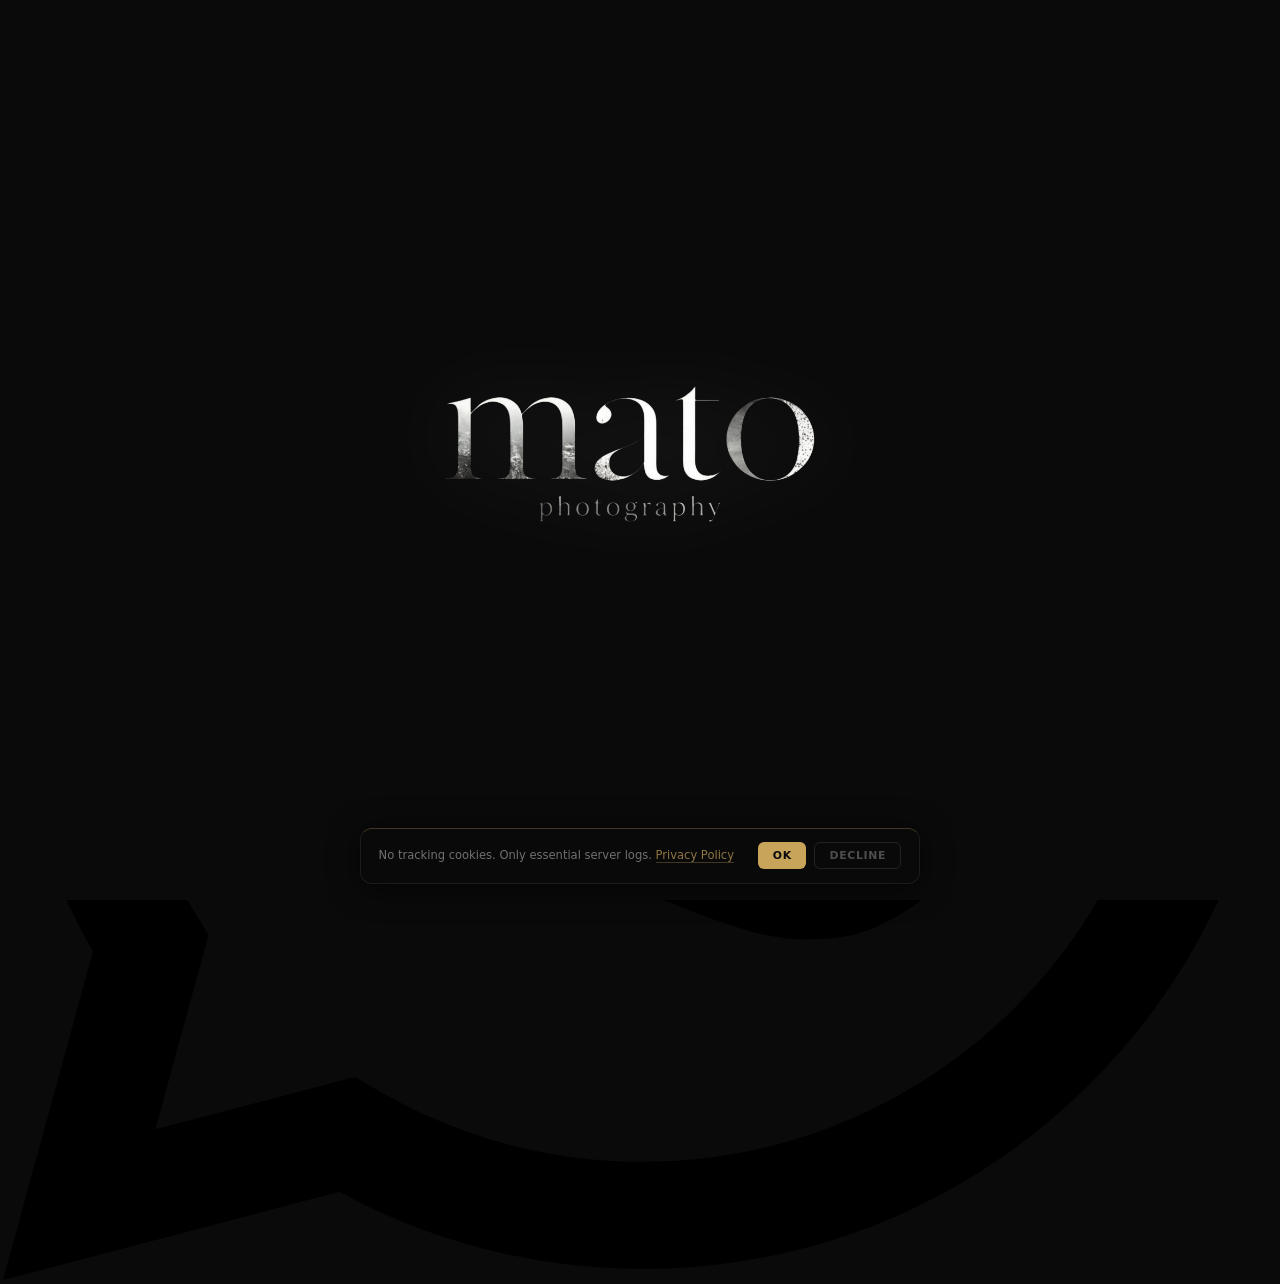
==== commit 67067962: "portfolio: rename gallery→portfolio, clean minimal navbar - gallery.html → portfolio.html - Navbar: " ====
--- a/index.html
+++ b/index.html
@@ -51,7 +51,6 @@
 <!-- ═══ PERFORMANCE — Preconnect & DNS prefetch ═══ -->
 <link rel="preconnect" href="https://fonts.googleapis.com">
 <link rel="preconnect" href="https://fonts.gstatic.com" crossorigin>
-<link rel="preconnect" href="https://cdnjs.cloudflare.com">
 <link rel="preconnect" href="https://api.web3forms.com">
 <link rel="dns-prefetch" href="https://www.google-analytics.com">
 <link rel="dns-prefetch" href="https://www.googletagmanager.com">
@@ -85,8 +84,6 @@
 <!-- Preload critical assets -->
 <link rel="preload" href="logo.webp" as="image" type="image/webp">
 <link rel="preload" href="videos/voda_compressed.mp4" as="video" type="video/mp4">
-<link rel="preload" href="https://cdnjs.cloudflare.com/ajax/libs/font-awesome/6.5.0/css/all.min.css" as="style" onload="this.onload=null;this.rel='stylesheet'">
-<noscript><link rel="stylesheet" href="https://cdnjs.cloudflare.com/ajax/libs/font-awesome/6.5.0/css/all.min.css"></noscript>
 <link rel="preload" href="https://fonts.googleapis.com/css2?family=Playfair+Display:ital,wght@0,400;0,700;1,400&family=Cormorant+Garamond:ital,wght@0,300;0,400;1,300&display=swap&subset=latin" as="style" onload="this.onload=null;this.rel='stylesheet'">
 <noscript><link href="https://fonts.googleapis.com/css2?family=Playfair+Display:ital,wght@0,400;0,700;1,400&family=Cormorant+Garamond:ital,wght@0,300;0,400;1,300&display=swap&subset=latin" rel="stylesheet"></noscript>
 
@@ -208,15 +205,6 @@
             },
             "priceSpecification": {"@type": "PriceSpecification", "priceCurrency": "EUR", "price": "350"}
           },
-          {
-            "@type": "Offer",
-            "itemOffered": {
-              "@type": "Service",
-              "name": "Travel & Dokumentarfilm",
-              "description": "Reisedokumentationen, Travel Content, Documentary-Style Kurzfilme.",
-              "provider": {"@id": "https://matografie.at/#business"}
-            }
-          }
         ]
       }
     },
@@ -391,6 +379,7 @@
     <li data-section="work"     data-color="#080808"  data-accent="#c084fc"><a><span data-en>Work</span><span data-de>Portfolio</span></a></li>
     <li data-section="faq"      data-color="#0a0a0a"  data-accent="#e2b96f"><a><span>FAQ</span></a></li>
     <li data-section="contact"  data-color="#0a0a0a"  data-accent="#fb923c"><a><span data-en>Contact</span><span data-de>Kontakt</span></a></li>
+    <li><a href="portfolio.html" style="color:rgba(255,255,255,0.45);">Portfolio</a></li>
   </ul>
   </div>
   <button class="hamburger" id="hamburger" aria-label="Toggle navigation" aria-expanded="false"><div class="lines"><span></span><span></span><span></span></div></button>
@@ -410,6 +399,7 @@
   <li data-section="work"     data-color="#080808"  data-accent="#c084fc"><a><span data-en>Work</span><span data-de>Portfolio</span></a></li>
   <li data-section="faq"      data-color="#0a0a0a"  data-accent="#e2b96f"><a><span>FAQ</span></a></li>
   <li data-section="contact"  data-color="#0a0a0a"  data-accent="#fb923c"><a><span data-en>Contact</span><span data-de>Kontakt</span></a></li>
+  <li><a href="portfolio.html" style="color:rgba(255,255,255,0.45);">Portfolio</a></li>
 </ul>
 
 
@@ -693,11 +683,11 @@
   </div>
   <div class="services-wrap" id="servicesWrap">
     <div class="img-panel" id="imgPanel">
-      <div class="img-slide active"><div class="slide-deco"><i class="fas fa-film"></i></div><div class="slide-num">01 / 05</div></div>
-      <div class="img-slide"><div class="slide-deco"><i class="fas fa-ring"></i></div><div class="slide-num">02 / 05</div></div>
-      <div class="img-slide"><div class="slide-deco"><i class="fas fa-mountain-sun"></i></div><div class="slide-num">03 / 05</div></div>
-      <div class="img-slide"><div class="slide-deco"><i class="fas fa-building"></i></div><div class="slide-num">04 / 05</div></div>
-      <div class="img-slide"><div class="slide-deco"><i class="fas fa-camera"></i></div><div class="slide-num">05 / 05</div></div>
+      <div class="img-slide active"><div class="slide-deco"><svg viewBox="0 0 24 24" fill="none" stroke="currentColor" stroke-width="1.5" width="22" height="22"><rect x="2" y="6" width="20" height="12" rx="2"/><path d="M7 6V4m10 2V4M2 10h20"/></svg></div><div class="slide-num">01 / 05</div></div>
+      <div class="img-slide"><div class="slide-deco"><svg viewBox="0 0 24 24" fill="none" stroke="currentColor" stroke-width="1.5" width="22" height="22"><path d="M12 8c-2.5 0-4 1.5-4 3.5S9.5 17 12 20c2.5-3 4-6.5 4-8.5S14.5 8 12 8z"/><circle cx="12" cy="5" r="2"/></svg></div><div class="slide-num">02 / 05</div></div>
+      <div class="img-slide"><div class="slide-deco"><svg viewBox="0 0 24 24" fill="none" stroke="currentColor" stroke-width="1.5" width="22" height="22"><path d="M3 18l5-8 4 5 3-4 6 7H3z"/><circle cx="17" cy="7" r="2"/></svg></div><div class="slide-num">03 / 05</div></div>
+      <div class="img-slide"><div class="slide-deco"><svg viewBox="0 0 24 24" fill="none" stroke="currentColor" stroke-width="1.5" width="22" height="22"><rect x="3" y="3" width="18" height="18" rx="1"/><path d="M3 9h18M9 21V9m6 12V9"/></svg></div><div class="slide-num">04 / 05</div></div>
+      <div class="img-slide"><div class="slide-deco"><svg viewBox="0 0 24 24" fill="none" stroke="currentColor" stroke-width="1.5" width="22" height="22"><path d="M23 19a2 2 0 01-2 2H3a2 2 0 01-2-2V8a2 2 0 012-2h4l2-3h6l2 3h4a2 2 0 012 2z"/><circle cx="12" cy="13" r="4"/></svg></div><div class="slide-num">05 / 05</div></div>
     </div>
     <div class="text-panel">
       <div class="service-item" data-index="0">
@@ -719,26 +709,17 @@
         </div>
       </div>
       <div class="service-item" data-index="2">
-        <div class="service-content" style="--ac:#4ade80">
-          <div class="service-num"><span data-en>03 — Travel</span><span data-de>03 — Reise</span></div>
-          <h3><span data-en>Travel <em>content</em> & docs</span><span data-de>Reise<em>content</em> & Dokus</span></h3>
-          <p><span data-en>Adventure travel films, destination reels, and documentary shorts. Shot in 12 countries — ready to go wherever the story takes us.</span><span data-de>Abenteuerfilme, Reisereels und Dokumentar-Kurzfilme. Gedreht in 12 Ländern — bereit zu gehen, wohin die Geschichte führt.</span></p>
-          <div class="service-tags"><span class="stag"><span data-en>Travel reels</span><span data-de>Reisereels</span></span><span class="stag"><span data-en>Docs</span><span data-de>Dokumentationen</span></span><span class="stag">Social content</span><span class="stag">12 <span data-en>countries</span><span data-de>Länder</span></span></div>
-          <div class="service-price"><span data-en>Starting from</span><span data-de>Ab</span> <span>€600</span></div>
-        </div>
-      </div>
-      <div class="service-item" data-index="3">
         <div class="service-content" style="--ac:#c084fc">
-          <div class="service-num"><span data-en>04 — Commercial</span><span data-de>04 — Werbung</span></div>
+          <div class="service-num"><span data-en>03 — Commercial</span><span data-de>03 — Werbung</span></div>
           <h3><span data-en>Brand & <em>commercial</em> shoots</span><span data-de>Marken- & <em>Werbe</em>produktionen</span></h3>
           <p><span data-en>Product launches, brand campaigns, corporate videos. Working with agencies and direct clients to create content that converts and inspires.</span><span data-de>Produktlaunches, Markenkampagnen, Unternehmensvideos. Für Agenturen und Direktkunden — Content, der überzeugt und inspiriert.</span></p>
           <div class="service-tags"><span class="stag"><span data-en>Product</span><span data-de>Produkt</span></span><span class="stag"><span data-en>Corporate</span><span data-de>Unternehmen</span></span><span class="stag">Social ads</span><span class="stag"><span data-en>Campaign</span><span data-de>Kampagne</span></span></div>
           <div class="service-price"><span data-en>Starting from</span><span data-de>Ab</span> <span>€1.200</span></div>
         </div>
       </div>
-      <div class="service-item" data-index="4">
+      <div class="service-item" data-index="3">
         <div class="service-content" style="--ac:#fbbf24">
-          <div class="service-num"><span data-en>05 — Portrait</span><span data-de>05 — Portrait</span></div>
+          <div class="service-num"><span data-en>04 — Portrait</span><span data-de>04 — Portrait</span></div>
           <h3><span data-en>Portrait & <em>lifestyle</em> photo</span><span data-de>Portrait & <em>Lifestyle</em>fotografie</span></h3>
           <p><span data-en>Personal branding shoots, actor headshots, lifestyle photography. Natural light or studio — bringing out the real you in every frame.</span><span data-de>Personal Branding Shoots, Schauspieler-Headshots, Lifestyle-Fotografie. Natürliches Licht oder Studio — das Echte in jedem Bild.</span></p>
           <div class="service-tags"><span class="stag">Headshots</span><span class="stag">Branding</span><span class="stag">Lifestyle</span><span class="stag">Studio</span></div>
@@ -976,9 +957,9 @@
       <div class="contact-line"><span>Linz, Austria</span></div>
       <div class="contact-line"><span><a href="mailto:info@matografie.at" style="color:inherit">info@matografie.at</a></span></div>
       <div class="msg-btns">
-        <a class="msg-btn whatsapp" href="https://wa.me/436603780309" target="_blank" rel="noopener"><i class="fab fa-whatsapp"></i>WhatsApp</a>
-        <a class="msg-btn viber" href="viber://chat?number=%2B436603780309" target="_blank" rel="noopener"><i class="fab fa-viber"></i>Viber</a>
-        <a class="msg-btn signal" href="https://signal.me/#p/+436603780309" target="_blank" rel="noopener"><i class="fab fa-signal-messenger"></i>Signal</a>
+        <a class="msg-btn whatsapp" href="https://wa.me/436603780309" target="_blank" rel="noopener"><svg viewBox="0 0 24 24" fill="currentColor" width="18" height="18"><path d="M17.472 14.382c-.297-.149-1.758-.867-2.03-.967-.273-.099-.471-.148-.67.15-.197.297-.767.966-.94 1.164-.173.199-.347.223-.644.075-.297-.15-1.255-.463-2.39-1.475-.883-.788-1.48-1.761-1.653-2.059-.173-.297-.018-.458.13-.606.134-.133.298-.347.446-.52.149-.174.198-.298.298-.497.099-.198.05-.371-.025-.52-.075-.149-.669-1.612-.916-2.207-.242-.579-.487-.5-.669-.51-.173-.008-.371-.01-.57-.01-.198 0-.52.074-.792.372-.272.297-1.04 1.016-1.04 2.479 0 1.462 1.065 2.875 1.213 3.074.149.198 2.096 3.2 5.077 4.487.709.306 1.262.489 1.694.625.712.227 1.36.195 1.871.118.571-.085 1.758-.719 2.006-1.413.248-.694.248-1.289.173-1.413-.074-.124-.272-.198-.57-.347m-5.421 7.403h-.004a9.87 9.87 0 01-5.031-1.378l-.361-.214-3.741.982.998-3.648-.235-.374a9.86 9.86 0 01-1.51-5.26c.001-5.45 4.436-9.884 9.888-9.884 2.64 0 5.122 1.03 6.988 2.898a9.825 9.825 0 012.893 6.994c-.003 5.45-4.437 9.884-9.885 9.884m8.413-18.297A11.815 11.815 0 0012.05 0C5.495 0 .16 5.335.157 11.892c0 2.096.547 4.142 1.588 5.945L.057 24l6.305-1.654a11.882 11.882 0 005.683 1.448h.005c6.554 0 11.89-5.335 11.893-11.893a11.821 11.821 0 00-3.48-8.413z"/></svg>WhatsApp</a>
+        <a class="msg-btn viber" href="viber://chat?number=%2B436603780309" target="_blank" rel="noopener"><svg viewBox="0 0 24 24" fill="currentColor" width="18" height="18"><path d="M11.4 0C9.47.03 5.33.34 3.01 2.47 1.29 4.18.69 6.7.62 9.82c-.07 3.12-.14 8.97 5.56 10.55v2.41s-.04.98.61 1.17c.79.24 1.25-.5 2.01-1.3l1.36-1.55c3.74.31 6.62-.4 6.95-.5.76-.24 5.04-.78 5.73-6.38.72-5.77-.35-9.41-2.27-11.06C19.03 2.17 16.8.48 11.4 0zm.06 1.94c4.7-.03 7.38 1.4 8.07 2.06 1.56 1.34 2.52 4.45 1.89 9.48-.59 4.78-4.04 5.1-4.67 5.3-.27.08-2.87.71-6.1.51 0 0-2.42 2.87-3.18 3.63-.12.12-.26.17-.35.15-.13-.03-.17-.18-.16-.39l.02-3.74C2.74 17.67 3 12.81 3.06 10.14c.06-2.67.56-4.82 2.01-6.21C7.05 2.12 10.54 1.97 11.46 1.94zm3.47 4.14c-.36-.003-.6.37-.38.68a6.77 6.77 0 011.25 3.9 6.77 6.77 0 01-.12 1.24c-.09.44.53.62.69.2a7.53 7.53 0 00.48-2.67 7.53 7.53 0 00-1.51-4.32.44.44 0 00-.42-.03zM9.95 6.08c-.43-.06-.85.34-.56.74.81 1.09 1.27 2.43 1.27 3.84 0 .6-.09 1.18-.25 1.73-.12.4.37.74.66.45a6.62 6.62 0 001.61-4.38c0-.9-.18-1.76-.5-2.54zM8.02 7.65c-.43-.06-.84.33-.56.71.54.73.86 1.62.86 2.58 0 .44-.06.86-.17 1.26-.12.4.37.74.66.45A5.28 5.28 0 009.82 9.5a5.28 5.28 0 00-.89-2.93.45.45 0 00-.91.08zm2.93 2.44c-.77 0-1.39.62-1.39 1.39s.62 1.39 1.39 1.39 1.39-.62 1.39-1.39-.62-1.39-1.39-1.39z"/></svg>Viber</a>
+        <a class="msg-btn signal" href="https://signal.me/#p/+436603780309" target="_blank" rel="noopener"><svg viewBox="0 0 24 24" fill="currentColor" width="18" height="18"><path d="M12.013 0C5.49 0 .213 5.28.213 11.8c0 2.4.72 4.65 1.96 6.53L.67 23.08l4.91-1.47a11.8 11.8 0 006.43 1.88c6.52 0 11.8-5.28 11.8-11.8S18.53 0 12.01 0zm0 21.6a9.77 9.77 0 01-5.01-1.38l-.36-.21-3.72.97.99-3.62-.24-.37a9.73 9.73 0 01-1.5-5.22c0-5.4 4.4-9.8 9.8-9.8s9.8 4.4 9.8 9.8-4.4 9.83-9.8 9.83zm1.08-7.5c-.18-.09-1.07-.53-1.24-.59-.17-.06-.29-.09-.41.09s-.47.59-.57.71c-.1.12-.21.14-.39.05a5.16 5.16 0 01-1.46-.9 5.4 5.4 0 01-1.01-1.26c-.1-.18-.01-.28.08-.37.08-.08.18-.21.27-.32.09-.11.12-.18.18-.3.06-.12.03-.23-.01-.32-.05-.09-.41-.98-.56-1.34-.15-.35-.3-.3-.41-.31h-.35c-.12 0-.32.04-.48.23-.17.18-.63.62-.63 1.51s.65 1.75.74 1.87c.09.12 1.28 1.95 3.1 2.74.43.19.77.3 1.03.38.43.14.83.12 1.14.07.35-.05 1.07-.44 1.22-.86.15-.42.15-.79.1-.86-.04-.07-.16-.12-.34-.21z"/></svg>Signal</a>
       </div>
       <div class="contact-line"><span><span data-en>Booking 2–3 weeks ahead</span><span data-de>Buchung 2–3 Wochen im Voraus</span></span></div>
     </div>
@@ -1625,6 +1606,26 @@
     });
   });
 });
+// Handle hash navigation from gallery links (e.g. index.html#about)
+(function(){
+  var sectionMap = {
+    home:     ['#111','#e2b96f'],
+    about:    ['#0d0d0d','#e2b96f'],
+    services: ['#0a0a0a','#e2b96f'],
+    work:     ['#080808','#c084fc'],
+    faq:      ['#0a0a0a','#e2b96f'],
+    contact:  ['#0a0a0a','#fb923c']
+  };
+  var h = window.location.hash.replace('#','');
+  if(h && sectionMap[h]){
+    window.addEventListener('load', function(){
+      if(typeof activate === 'function') activate(h, sectionMap[h][0], sectionMap[h][1]);
+    });
+  }
+})();
 </script>
+<a class="wa-btn" href="https://wa.me/436603780309" target="_blank" rel="noopener noreferrer" aria-label="WhatsApp">
+  <svg viewBox="0 0 24 24" xmlns="http://www.w3.org/2000/svg"><path d="M17.472 14.382c-.297-.149-1.758-.867-2.03-.967-.273-.099-.471-.148-.67.15-.197.297-.767.966-.94 1.164-.173.199-.347.223-.644.075-.297-.15-1.255-.463-2.39-1.475-.883-.788-1.48-1.761-1.653-2.059-.173-.297-.018-.458.13-.606.134-.133.298-.347.446-.52.149-.174.198-.298.298-.497.099-.198.05-.371-.025-.52-.075-.149-.669-1.612-.916-2.207-.242-.579-.487-.5-.669-.51-.173-.008-.371-.01-.57-.01-.198 0-.52.074-.792.372-.272.297-1.04 1.016-1.04 2.479 0 1.462 1.065 2.875 1.213 3.074.149.198 2.096 3.2 5.077 4.487.709.306 1.262.489 1.694.625.712.227 1.36.195 1.871.118.571-.085 1.758-.719 2.006-1.413.248-.694.248-1.289.173-1.413-.074-.124-.272-.198-.57-.347m-5.421 7.403h-.004a9.87 9.87 0 01-5.031-1.378l-.361-.214-3.741.982.998-3.648-.235-.374a9.86 9.86 0 01-1.51-5.26c.001-5.45 4.436-9.884 9.888-9.884 2.64 0 5.122 1.03 6.988 2.898a9.825 9.825 0 012.893 6.994c-.003 5.45-4.437 9.884-9.885 9.884m8.413-18.297A11.815 11.815 0 0012.05 0C5.495 0 .16 5.335.157 11.892c0 2.096.547 4.142 1.588 5.945L.057 24l6.305-1.654a11.882 11.882 0 005.683 1.448h.005c6.554 0 11.89-5.335 11.893-11.893a11.821 11.821 0 00-3.48-8.413z"/></svg>
+</a>
 </body>
 </html>
--- a/style.css
+++ b/style.css
@@ -226,6 +226,7 @@
   77% {transform:translate(-3%,6%);}
   88% {transform:translate(5%,-5%);}
 }
+@media(max-width:768px){#home::after{display:none;}}
 
 /* #home::before removed — video bg handles depth */
 
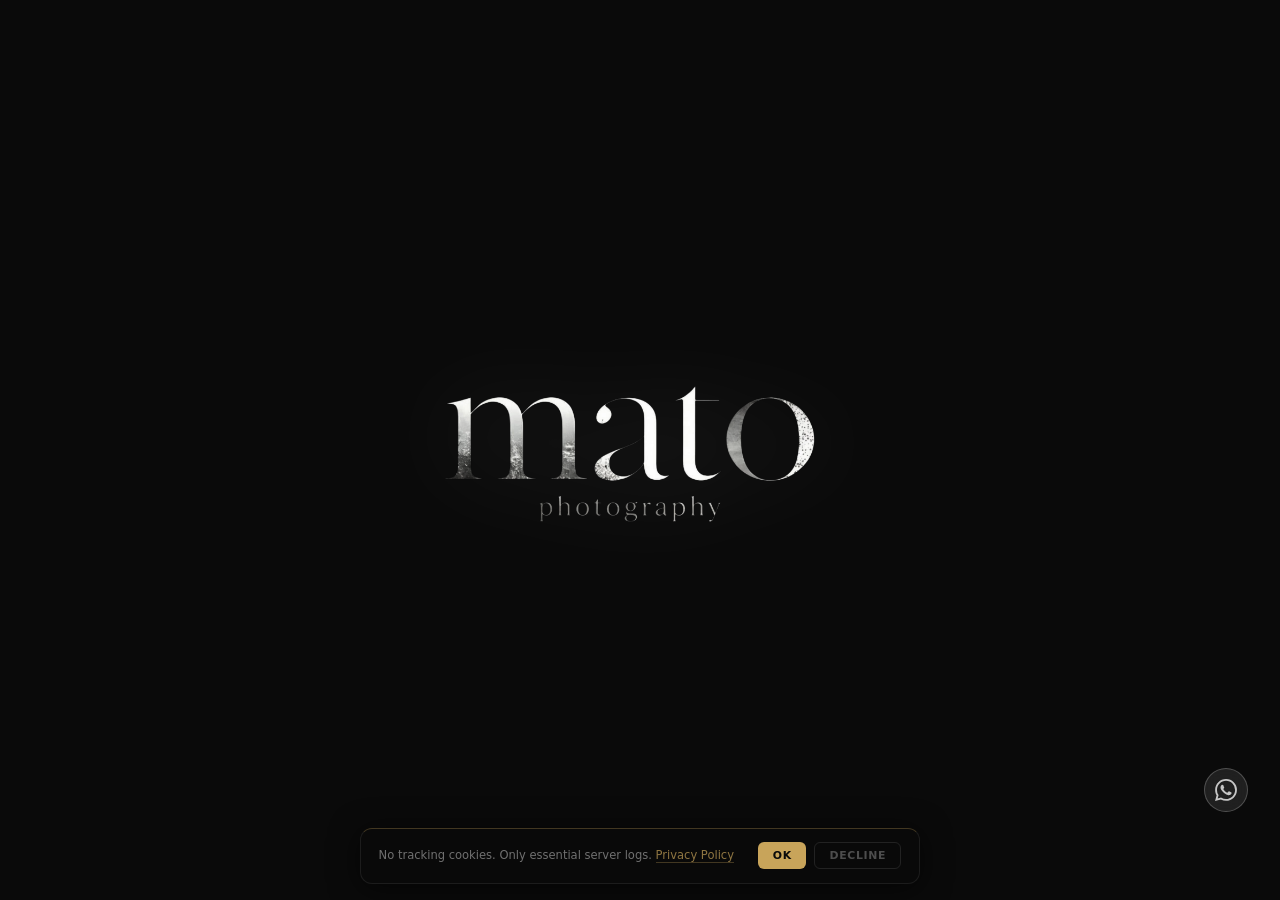
==== commit 7df691ba: "portfolio: integriši u index.html kao sekcija (smooth nav) - Portfolio sekcija dodana u index.html (" ====
--- a/index.html
+++ b/index.html
@@ -376,10 +376,9 @@
     <li class="active" data-section="home"     data-color="#111"    data-accent="#e2b96f"><a><span data-en>Home</span><span data-de>Start</span></a></li>
     <li data-section="about"    data-color="#0d0d0d"  data-accent="#e2b96f"><a><span data-en>About</span><span data-de>Über mich</span></a></li>
     <li data-section="services" data-color="#0a0a0a"  data-accent="#e2b96f"><a><span data-en>Services</span><span data-de>Leistungen</span></a></li>
-    <li data-section="work"     data-color="#080808"  data-accent="#c084fc"><a><span data-en>Work</span><span data-de>Portfolio</span></a></li>
+    <li data-section="portfolio" data-color="#080808"  data-accent="#e2b96f"><a><span data-en>Portfolio</span><span data-de>Portfolio</span></a></li>
     <li data-section="faq"      data-color="#0a0a0a"  data-accent="#e2b96f"><a><span>FAQ</span></a></li>
     <li data-section="contact"  data-color="#0a0a0a"  data-accent="#fb923c"><a><span data-en>Contact</span><span data-de>Kontakt</span></a></li>
-    <li><a href="portfolio.html" style="color:rgba(255,255,255,0.45);">Portfolio</a></li>
   </ul>
   </div>
   <button class="hamburger" id="hamburger" aria-label="Toggle navigation" aria-expanded="false"><div class="lines"><span></span><span></span><span></span></div></button>
@@ -396,10 +395,9 @@
   <li class="active" data-section="home"     data-color="#111"    data-accent="#e2b96f"><a><span data-en>Home</span><span data-de>Start</span></a></li>
   <li data-section="about"    data-color="#0d0d0d"  data-accent="#e2b96f"><a><span data-en>About</span><span data-de>Über mich</span></a></li>
   <li data-section="services" data-color="#0a0a0a"  data-accent="#e2b96f"><a><span data-en>Services</span><span data-de>Leistungen</span></a></li>
-  <li data-section="work"     data-color="#080808"  data-accent="#c084fc"><a><span data-en>Work</span><span data-de>Portfolio</span></a></li>
+  <li data-section="portfolio" data-color="#080808"  data-accent="#e2b96f"><a><span data-en>Portfolio</span><span data-de>Portfolio</span></a></li>
   <li data-section="faq"      data-color="#0a0a0a"  data-accent="#e2b96f"><a><span>FAQ</span></a></li>
   <li data-section="contact"  data-color="#0a0a0a"  data-accent="#fb923c"><a><span data-en>Contact</span><span data-de>Kontakt</span></a></li>
-  <li><a href="portfolio.html" style="color:rgba(255,255,255,0.45);">Portfolio</a></li>
 </ul>
 
 
@@ -616,7 +614,7 @@
       <button class="btn-gold" onclick="activate('about','#0d0d0d','#e2b96f')">
         <span data-en>About me</span><span data-de>Über mich</span>
       </button>
-      <button class="btn-ghost" onclick="activate('work','#0a0a0a','#e2b96f')">
+      <button class="btn-ghost" onclick="activate('portfolio','#080808','#e2b96f')">
         <span data-en>Portfolio</span><span data-de>Portfolio</span>
       </button>
     </div>
@@ -746,118 +744,34 @@
   </div><!-- /services-scroll-inner -->
 </div>
 
-<!-- WORK -->
-<section class="section" id="work">
-
-  <!-- Global video background (swaps on row hover) -->
-  <video id="work-bg-video" muted loop playsinline preload="none" src="videos/delta-team_compressed.mp4"></video>
-  <div id="work-bg-overlay"></div>
-
-  <!-- Scrollable content wrapper -->
-  <div class="work-scroll">
-
-  <!-- Header -->
-  <div class="work-header" style="flex-direction:column;align-items:center;justify-content:center;text-align:center;">
-    <div style="text-align:center;width:100%;">
-      <div class="work-eyebrow" style="text-align:center;"><span data-en>Selected work</span><span data-de>Ausgewählte Arbeiten</span></div>
-      <h2><span data-en>The <em>Reel</em></span><span data-de>Das <em>Portfolio</em></span></h2>
-    </div>
-    <div class="work-count"><span data-en>4 projects</span><span data-de>4 Projekte</span></div>
-  </div>
-
-  <!-- Project list -->
-  <ul class="project-list">
-
-    <li class="project-row" data-video="videos/voda_compressed.mp4" data-title="Voda" onclick="handleWorkRow(event,this)">
-      <div class="proj-row-inner">
-        <span class="proj-num">01</span>
-        <span class="proj-title">Voda</span>
-        <div class="proj-meta">
-          <span class="proj-tag">Video</span>
-          <span class="proj-year">2024</span>
-          <div class="proj-arrow"></div>
+<!-- PORTFOLIO -->
+<section class="section" id="portfolio">
+  <video id="port-bg-video" muted loop playsinline preload="none"></video>
+  <div id="port-bg-overlay"></div>
+  <div class="port-scroll">
+    <div class="port-loading" id="portLoading"><div class="loading-dots"><span></span><span></span><span></span></div></div>
+    <div style="width:100%;max-width:780px;margin:0 auto;display:none;" id="portContent">
+      <div class="port-header">
+        <div>
+          <div class="port-eyebrow"><span data-en>Selected work</span><span data-de>Ausgewählte Arbeiten</span></div>
+          <h2><span data-en>The <em>Portfolio</em></span><span data-de>Das <em>Portfolio</em></span></h2>
         </div>
+        <div class="port-count" id="portCount"></div>
       </div>
-      <div class="proj-preview">
-        <video class="proj-preview-vid" muted playsinline preload="none" loop></video>
-        <button class="proj-preview-btn" onclick="event.stopPropagation();openWorkFull('videos/voda_compressed.mp4','Voda')">
-           <span data-en>Watch fullscreen</span><span data-de>Vollbild ansehen</span>
-        </button>
-      </div>
-    </li>
-
-    <li class="project-row" data-video="videos/skok_compressed.mp4" data-title="Skok" onclick="handleWorkRow(event,this)">
-      <div class="proj-row-inner">
-        <span class="proj-num">02</span>
-        <span class="proj-title">Skok</span>
-        <div class="proj-meta">
-          <span class="proj-tag">Video</span>
-          <span class="proj-year">2024</span>
-          <div class="proj-arrow"></div>
-        </div>
-      </div>
-      <div class="proj-preview">
-        <video class="proj-preview-vid" muted playsinline preload="none" loop></video>
-        <button class="proj-preview-btn" onclick="event.stopPropagation();openWorkFull('videos/skok_compressed.mp4','Skok')">
-           <span data-en>Watch fullscreen</span><span data-de>Vollbild ansehen</span>
-        </button>
-      </div>
-    </li>
-
-    <li class="project-row" data-video="videos/delta_compressed.mp4" data-title="Delta" onclick="handleWorkRow(event,this)">
-      <div class="proj-row-inner">
-        <span class="proj-num">03</span>
-        <span class="proj-title">Delta</span>
-        <div class="proj-meta">
-          <span class="proj-tag">Video</span>
-          <span class="proj-year">2024</span>
-          <div class="proj-arrow"></div>
-        </div>
-      </div>
-      <div class="proj-preview">
-        <video class="proj-preview-vid" muted playsinline preload="none" loop></video>
-        <button class="proj-preview-btn" onclick="event.stopPropagation();openWorkFull('videos/delta_compressed.mp4','Delta')">
-           <span data-en>Watch fullscreen</span><span data-de>Vollbild ansehen</span>
-        </button>
-      </div>
-    </li>
-
-    <li class="project-row" data-video="videos/delta-team_compressed.mp4" data-title="Delta Team" onclick="handleWorkRow(event,this)">
-      <div class="proj-row-inner">
-        <span class="proj-num">04</span>
-        <span class="proj-title">Delta Team</span>
-        <div class="proj-meta">
-          <span class="proj-tag">Video</span>
-          <span class="proj-year">2024</span>
-          <div class="proj-arrow"></div>
-        </div>
-      </div>
-      <div class="proj-preview">
-        <video class="proj-preview-vid" muted playsinline preload="none" loop></video>
-        <button class="proj-preview-btn" onclick="event.stopPropagation();openWorkFull('videos/delta-team_compressed.mp4','Delta Team')">
-           <span data-en>Watch fullscreen</span><span data-de>Vollbild ansehen</span>
-        </button>
-      </div>
-    </li>
-
-  </ul>
-
-  </div><!-- /work-scroll -->
-
+      <ul class="project-list" id="portList"></ul>
+    </div>
+    <div class="port-empty" id="portEmpty"><p><span data-en>No projects yet.</span><span data-de>Noch keine Projekte.</span></p></div>
+  </div>
 </section>
 
-<!-- FULL PAGE VIDEO PLAYER -->
-<div class="work-fullpage" id="workFullpage" onclick="if(event.target===this)closeWorkFull()">
-  <div class="wfp-modal">
-    <div class="wfp-bar">
-      <span class="wfp-title" id="wfpTitle"></span>
-      <div class="wfp-actions">
-        <button class="wfp-fs" onclick="document.getElementById('wfpVideo').requestFullscreen()">⛶ Fullscreen</button>
-        <button class="wfp-close" onclick="closeWorkFull()">×</button>
-      </div>
-    </div>
-    <video id="wfpVideo" controls playsinline></video>
-  </div>
+<!-- PORTFOLIO DETAIL OVERLAY -->
+<div class="proj-detail" id="projDetail">
+  <button class="pd-close" id="pdClose">×</button>
+  <div class="proj-detail-inner" id="projDetailInner"></div>
+</div>
+<div class="pd-lb" id="pdLb">
+  <button class="pd-lb-close" id="pdLbClose">×</button>
+  <img id="pdLbImg" src="" alt="">
 </div>
 
 <!-- FAQ -->
@@ -1011,7 +925,7 @@
         <li><a onclick="activate('home','#0a0a0a','#e2b96f')" style="cursor:pointer"><span data-en>Home</span><span data-de>Start</span></a></li>
         <li><a onclick="activate('about','#0d0d0d','#e2b96f')" style="cursor:pointer"><span data-en>About</span><span data-de>Über mich</span></a></li>
         <li><a onclick="activate('services','#0a0a0a','#e2b96f')" style="cursor:pointer"><span data-en>Services</span><span data-de>Leistungen</span></a></li>
-        <li><a onclick="activate('work','#080808','#c084fc')" style="cursor:pointer"><span data-en>Work</span><span data-de>Portfolio</span></a></li>
+        <li><a onclick="activate('portfolio','#080808','#e2b96f')" style="cursor:pointer"><span data-en>Portfolio</span><span data-de>Portfolio</span></a></li>
         <li><a onclick="activate('faq','#0a0a0a','#e2b96f')" style="cursor:pointer">FAQ</a></li>
         <li><a onclick="activate('contact','#0a0a0a','#fb923c')" style="cursor:pointer"><span data-en>Contact</span><span data-de>Kontakt</span></a></li>
       </ul>
@@ -1075,6 +989,13 @@
       intro.classList.add('done');
       document.body.style.overflow = '';
     }, 1800);
+  }
+
+  // Skip intro when coming from internal pages (e.g. portfolio)
+  if(sessionStorage.getItem('skipIntro')){
+    sessionStorage.removeItem('skipIntro');
+    doReveal();
+    return;
   }
 
   // Lock scroll during intro
@@ -1129,10 +1050,6 @@
     }
     if(window._startAboutShatter) window._startAboutShatter();
   }
-  if(id==='work'){
-    const bv = document.getElementById('work-bg-video');
-    if(bv && !bv._everPlayed){ bv._everPlayed=true; bv.load(); bv.play().catch(()=>{}); }
-  }
   mobileMenu.classList.remove('open');
   hamburger.classList.remove('open');
   if(typeof menuVideo!=='undefined'){
@@ -1319,51 +1236,6 @@
 
 
 
-// ── WORK PAGE: bg video always visible, swaps on hover ───────────────────────
-(function(){
-  const bgVideo   = document.getElementById('work-bg-video');
-  const bgOverlay = document.getElementById('work-bg-overlay');
-  if(!bgVideo) return;
-
-  // Show bg video immediately when work section activates
-  bgVideo.classList.add('visible');
-  bgOverlay.classList.add('visible');
-
-  let currentSrc = bgVideo.src;
-
-  document.querySelectorAll('.project-row').forEach(row => {
-    row.addEventListener('mouseenter', () => {
-      const src = row.dataset.video;
-      if(!src || src === currentSrc) return;
-      currentSrc = src;
-      bgVideo.src = src;
-      bgVideo.load();
-      bgVideo.play().catch(()=>{});
-    });
-  });
-})();
-
-function openWorkFull(src, title){
-  const fp    = document.getElementById('workFullpage');
-  const video = document.getElementById('wfpVideo');
-  const ttl   = document.getElementById('wfpTitle');
-  video.src   = src;
-  if(ttl) ttl.textContent = title;
-  fp.classList.add('open');
-  video.play();
-  document.body.style.overflow = 'hidden';
-}
-function closeWorkFull(){
-  const fp    = document.getElementById('workFullpage');
-  const video = document.getElementById('wfpVideo');
-  fp.classList.remove('open');
-  video.pause();
-  video.src = '';
-  document.body.style.overflow = '';
-}
-document.addEventListener('keydown', e => {
-  if(e.key === 'Escape') closeWorkFull();
-});
 
 // ── ABOUT SPLIT-TEXT WORD CYCLE ───────────────────────────────────────────────
 (function(){
@@ -1448,31 +1320,6 @@
   }
 })();
 
-// ── WORK ROW HANDLER (both desktop & mobile = fullscreen) ────────────────────
-function handleWorkRow(e, row){
-  openWorkFull(row.dataset.video, row.dataset.title);
-}
-
-// ── WORK ROWS 3D TILT ─────────────────────────────────────────────────────────
-(function(){
-  document.querySelectorAll('.project-row').forEach(function(row){
-    if(window.matchMedia('(max-width:700px)').matches) return;
-    row.addEventListener('mousemove', function(e){
-      var rect = row.getBoundingClientRect();
-      var x  = e.clientX - rect.left;
-      var y  = e.clientY - rect.top;
-      var cx = rect.width  / 2;
-      var cy = rect.height / 2;
-      var rotX = ((y - cy) / cy) * -3;
-      var rotY = ((x - cx) / cx) *  5;
-      row.style.transform =
-        'perspective(1200px) rotateX('+rotX+'deg) rotateY('+rotY+'deg) translateZ(6px)';
-    });
-    row.addEventListener('mouseleave', function(){
-      row.style.transform = '';
-    });
-  });
-})();
 
 // ── Cookie Consent ────────────────────────────────────────────────────────
 (function(){
@@ -1609,12 +1456,12 @@
 // Handle hash navigation from gallery links (e.g. index.html#about)
 (function(){
   var sectionMap = {
-    home:     ['#111','#e2b96f'],
-    about:    ['#0d0d0d','#e2b96f'],
-    services: ['#0a0a0a','#e2b96f'],
-    work:     ['#080808','#c084fc'],
-    faq:      ['#0a0a0a','#e2b96f'],
-    contact:  ['#0a0a0a','#fb923c']
+    home:      ['#111','#e2b96f'],
+    about:     ['#0d0d0d','#e2b96f'],
+    services:  ['#0a0a0a','#e2b96f'],
+    portfolio: ['#080808','#e2b96f'],
+    faq:       ['#0a0a0a','#e2b96f'],
+    contact:   ['#0a0a0a','#fb923c']
   };
   var h = window.location.hash.replace('#','');
   if(h && sectionMap[h]){
@@ -1622,6 +1469,127 @@
       if(typeof activate === 'function') activate(h, sectionMap[h][0], sectionMap[h][1]);
     });
   }
+})();
+
+// ── PORTFOLIO ────────────────────────────────────────────────────────────────
+(function(){
+  const bgVideo   = document.getElementById('port-bg-video');
+  const bgOverlay = document.getElementById('port-bg-overlay');
+  const portLoad  = document.getElementById('portLoading');
+  const portCont  = document.getElementById('portContent');
+  const portList  = document.getElementById('portList');
+  const portCount = document.getElementById('portCount');
+  const portEmpty = document.getElementById('portEmpty');
+  const detail    = document.getElementById('projDetail');
+  const detailInner = document.getElementById('projDetailInner');
+  const pdClose   = document.getElementById('pdClose');
+  const pdLb      = document.getElementById('pdLb');
+  const pdLbImg   = document.getElementById('pdLbImg');
+  const pdLbClose = document.getElementById('pdLbClose');
+
+  let projects = [];
+  let loaded = false;
+  let bgTimer = null;
+  let currentVideoSrc = '';
+
+  function loadPortfolio(){
+    if(loaded) return;
+    loaded = true;
+    fetch('gallery/index.json?v=' + Date.now())
+      .then(r=>{ if(!r.ok) throw new Error(); return r.json(); })
+      .then(data=>{
+        projects = data.projects || [];
+        portLoad.style.display = 'none';
+        if(!projects.length){ portEmpty.classList.add('visible'); return; }
+        portCount.textContent = projects.length + (projects.length===1?' project':' projects');
+        renderList();
+        portCont.style.display = 'block';
+      })
+      .catch(()=>{ portLoad.style.display='none'; portEmpty.classList.add('visible'); });
+  }
+
+  function renderList(){
+    portList.innerHTML = '';
+    projects.forEach((proj,i)=>{
+      const li = document.createElement('li');
+      li.className = 'project-row';
+      li.innerHTML = `
+        <span class="proj-num">0${i+1}</span>
+        <span class="proj-title">${proj.title}</span>
+        <div class="proj-meta">
+          <span class="proj-tag">${proj.category||'Video'}</span>
+          <span class="proj-year">${proj.year||''}</span>
+          <div class="proj-arrow"><svg width="14" height="14" viewBox="0 0 24 24" fill="none" stroke="currentColor" stroke-width="2.5"><path d="M5 12h14M12 5l7 7-7 7"/></svg></div>
+        </div>`;
+      li.addEventListener('mouseenter',()=>swapBg(proj.heroVideo||''));
+      li.addEventListener('mouseleave',()=>hideBg());
+      li.addEventListener('mousemove',function(e){
+        const r=li.getBoundingClientRect();
+        const x=(e.clientX-r.left)/r.width-.5;
+        const y=(e.clientY-r.top)/r.height-.5;
+        li.style.transform=`translateZ(0) rotateX(${-y*6}deg) rotateY(${x*6}deg)`;
+      });
+      li.addEventListener('mouseleave',()=>{ li.style.transform=''; });
+      li.addEventListener('click',()=>openDetail(proj));
+      portList.appendChild(li);
+    });
+  }
+
+  function swapBg(src){
+    if(!src||src===currentVideoSrc) return;
+    currentVideoSrc=src;
+    bgVideo.src=src; bgVideo.load(); bgVideo.play().catch(()=>{});
+    bgVideo.classList.add('visible'); bgOverlay.classList.add('visible');
+  }
+  function hideBg(){
+    bgVideo.classList.remove('visible'); bgOverlay.classList.remove('visible');
+    clearTimeout(bgTimer);
+    bgTimer=setTimeout(()=>{ bgVideo.pause(); bgVideo.src=''; currentVideoSrc=''; },600);
+  }
+
+  function openDetail(proj){
+    const videos=proj.videos||[]; const photos=proj.photos||[];
+    const heroSrc=videos[0]?videos[0].file:'';
+    detailInner.innerHTML=`
+      ${heroSrc?`<div class="pd-video-wrap"><video src="${heroSrc}" controls autoplay playsinline preload="metadata"></video></div>`:''}
+      <div class="pd-content">
+        <div class="pd-meta-row">
+          ${proj.category?`<span class="pd-category">${proj.category}</span>`:''}
+          ${proj.year?`<span class="pd-year">${proj.year}</span>`:''}
+        </div>
+        <div class="pd-title">${proj.title}</div>
+        ${proj.description?`<div class="pd-desc">${proj.description}</div>`:''}
+        ${photos.length?`<div class="pd-photos">${photos.map(p=>`<div class="pd-photo" data-src="${p.file}"><img src="${p.file}" alt="${proj.title}" loading="lazy"></div>`).join('')}</div>`:''}
+      </div>`;
+    detailInner.querySelectorAll('.pd-photo').forEach(el=>{
+      el.addEventListener('click',()=>{ pdLbImg.src=el.dataset.src; pdLb.classList.add('open'); });
+    });
+    detail.classList.add('open');
+    document.body.style.overflow='hidden';
+  }
+  function closeDetail(){
+    detail.classList.remove('open');
+    document.body.style.overflow='';
+    setTimeout(()=>{ const v=detailInner.querySelector('video'); if(v){v.pause();v.src='';} detailInner.innerHTML=''; },350);
+  }
+
+  pdClose.addEventListener('click',closeDetail);
+  detail.addEventListener('click',e=>{ if(e.target===detail) closeDetail(); });
+  pdLbClose.addEventListener('click',()=>{ pdLb.classList.remove('open'); pdLbImg.src=''; });
+  pdLb.addEventListener('click',e=>{ if(e.target===pdLb){pdLb.classList.remove('open');pdLbImg.src='';} });
+  document.addEventListener('keydown',e=>{
+    if(e.key==='Escape'){
+      if(pdLb.classList.contains('open')){ pdLb.classList.remove('open'); pdLbImg.src=''; }
+      else if(detail.classList.contains('open')) closeDetail();
+    }
+  });
+
+  // Load when portfolio section first activates
+  const origActivate = window.activate;
+  window.activate = function(id,color,accent){
+    origActivate(id,color,accent);
+    if(id==='portfolio') loadPortfolio();
+  };
 })();
 </script>
 <a class="wa-btn" href="https://wa.me/436603780309" target="_blank" rel="noopener noreferrer" aria-label="WhatsApp">
--- a/style.css
+++ b/style.css
@@ -1281,6 +1281,18 @@
   -webkit-backdrop-filter:blur(10px);
 }
 .mute-btn:hover{background:rgba(255,255,255,0.18);color:#fff;transform:scale(1.08);}
+.wa-btn{
+  position:fixed;bottom:5.5rem;right:2rem;z-index:999;
+  background:rgba(255,255,255,0.09);
+  border:1px solid rgba(255,255,255,0.22);
+  width:44px;height:44px;border-radius:50%;cursor:pointer;
+  display:flex;align-items:center;justify-content:center;
+  text-decoration:none;transition:all .2s;
+  backdrop-filter:blur(10px);-webkit-backdrop-filter:blur(10px);
+}
+.wa-btn:hover{background:rgba(37,211,102,0.18);border-color:rgba(37,211,102,0.45);transform:scale(1.08);}
+.wa-btn svg{width:22px;height:22px;fill:rgba(255,255,255,0.75);transition:fill .2s;}
+.wa-btn:hover svg{fill:#25D366;}
 
 
 
@@ -1746,3 +1758,52 @@
 }
 
 
+
+/* ═══ PORTFOLIO SECTION ═══ */
+#portfolio{background:#080808;justify-content:flex-start;padding:0;overflow:hidden;}
+#port-bg-video{position:fixed;inset:0;width:100%;height:100%;object-fit:cover;z-index:0;pointer-events:none;opacity:0;transition:opacity .6s ease;}
+#port-bg-video.visible{opacity:0.18;}
+#port-bg-overlay{position:fixed;inset:0;z-index:1;pointer-events:none;background:rgba(8,8,8,0.65);opacity:0;transition:opacity .6s ease;}
+#port-bg-overlay.visible{opacity:1;}
+.port-scroll{position:relative;z-index:2;width:100%;height:100%;overflow-y:auto;-webkit-overflow-scrolling:touch;padding:100px 0 200px;display:flex;flex-direction:column;align-items:center;justify-content:center;}
+.port-header{width:100%;max-width:780px;margin:0 auto 1.5rem;display:flex;align-items:flex-end;justify-content:space-between;padding:0 1rem;}
+.port-eyebrow{font-size:.62rem;letter-spacing:.35em;color:rgba(226,185,111,0.6);text-transform:uppercase;margin-bottom:.4rem;}
+.port-header h2{font-family:'Playfair Display',Georgia,serif;font-size:clamp(1.6rem,3.5vw,2.4rem);font-weight:400;color:#fff;line-height:1;}
+.port-header h2 em{font-style:italic;color:#e2b96f;}
+.port-count{font-size:.62rem;letter-spacing:.25em;color:rgba(255,255,255,0.18);text-transform:uppercase;}
+.port-loading{text-align:center;padding:5rem 1.5rem;}
+.port-empty{text-align:center;padding:5rem 1.5rem;display:none;}
+.port-empty.visible{display:block;}
+.port-empty p{color:rgba(255,255,255,0.2);font-size:.82rem;letter-spacing:.05em;}
+
+/* Detail overlay */
+.proj-detail{position:fixed;inset:0;z-index:9999;background:rgba(0,0,0,0);pointer-events:none;transition:background .35s ease;}
+.proj-detail.open{background:rgba(0,0,0,0.97);pointer-events:all;}
+.proj-detail-inner{position:absolute;inset:0;overflow-y:auto;-webkit-overflow-scrolling:touch;opacity:0;transform:translateY(32px);transition:opacity .35s ease,transform .35s cubic-bezier(0.23,1,0.32,1);padding:0 0 80px;}
+.proj-detail.open .proj-detail-inner{opacity:1;transform:translateY(0);}
+.pd-close{position:fixed;top:1.2rem;right:1.5rem;z-index:10001;background:none;border:none;color:rgba(255,255,255,0.4);font-size:2rem;cursor:pointer;line-height:1;transition:color .2s,transform .2s;font-family:inherit;display:none;}
+.proj-detail.open .pd-close{display:block;}
+.pd-close:hover{color:#e2b96f;transform:rotate(90deg);}
+.pd-video-wrap{width:100%;aspect-ratio:16/9;max-height:70vh;background:#000;position:relative;overflow:hidden;}
+.pd-video-wrap video{width:100%;height:100%;object-fit:contain;display:block;}
+.pd-content{max-width:900px;margin:0 auto;padding:2.5rem 1.5rem 0;}
+.pd-meta-row{display:flex;align-items:center;gap:1rem;margin-bottom:1rem;flex-wrap:wrap;}
+.pd-category{font-size:.6rem;letter-spacing:.22em;text-transform:uppercase;color:rgba(226,185,111,0.7);background:rgba(226,185,111,0.08);border:1px solid rgba(226,185,111,0.2);padding:.22rem .65rem;border-radius:4px;}
+.pd-year{font-size:.68rem;color:rgba(255,255,255,0.25);letter-spacing:.1em;}
+.pd-title{font-family:'Playfair Display',Georgia,serif;font-size:clamp(1.6rem,4vw,2.8rem);font-weight:400;color:#fff;line-height:1.1;margin-bottom:1rem;}
+.pd-title em{font-style:italic;color:#e2b96f;}
+.pd-desc{font-size:.9rem;color:rgba(255,255,255,0.45);line-height:1.7;letter-spacing:.02em;max-width:620px;margin-bottom:2.5rem;}
+.pd-photos{display:grid;grid-template-columns:repeat(3,1fr);gap:.6rem;}
+.pd-photo{border-radius:6px;overflow:hidden;cursor:pointer;aspect-ratio:3/2;}
+.pd-photo img{width:100%;height:100%;object-fit:cover;display:block;transition:transform .4s cubic-bezier(0.25,0.46,0.45,0.94);}
+.pd-photo:hover img{transform:scale(1.05);}
+.pd-lb{position:fixed;inset:0;z-index:10002;background:rgba(0,0,0,0.97);display:flex;align-items:center;justify-content:center;opacity:0;pointer-events:none;transition:opacity .25s;padding:1.5rem;}
+.pd-lb.open{opacity:1;pointer-events:all;}
+.pd-lb img{max-width:100%;max-height:90vh;border-radius:6px;object-fit:contain;}
+.pd-lb-close{position:absolute;top:1.2rem;right:1.5rem;background:none;border:none;color:rgba(255,255,255,0.45);font-size:2rem;cursor:pointer;transition:color .2s,transform .2s;line-height:1;font-family:inherit;}
+.pd-lb-close:hover{color:#e2b96f;transform:rotate(90deg);}
+@media(max-width:700px){
+  .port-scroll{padding:40px 0 100px;justify-content:flex-start;}
+  .pd-photos{grid-template-columns:repeat(2,1fr);}
+}
+@media(max-width:480px){.pd-photos{grid-template-columns:1fr;}}
